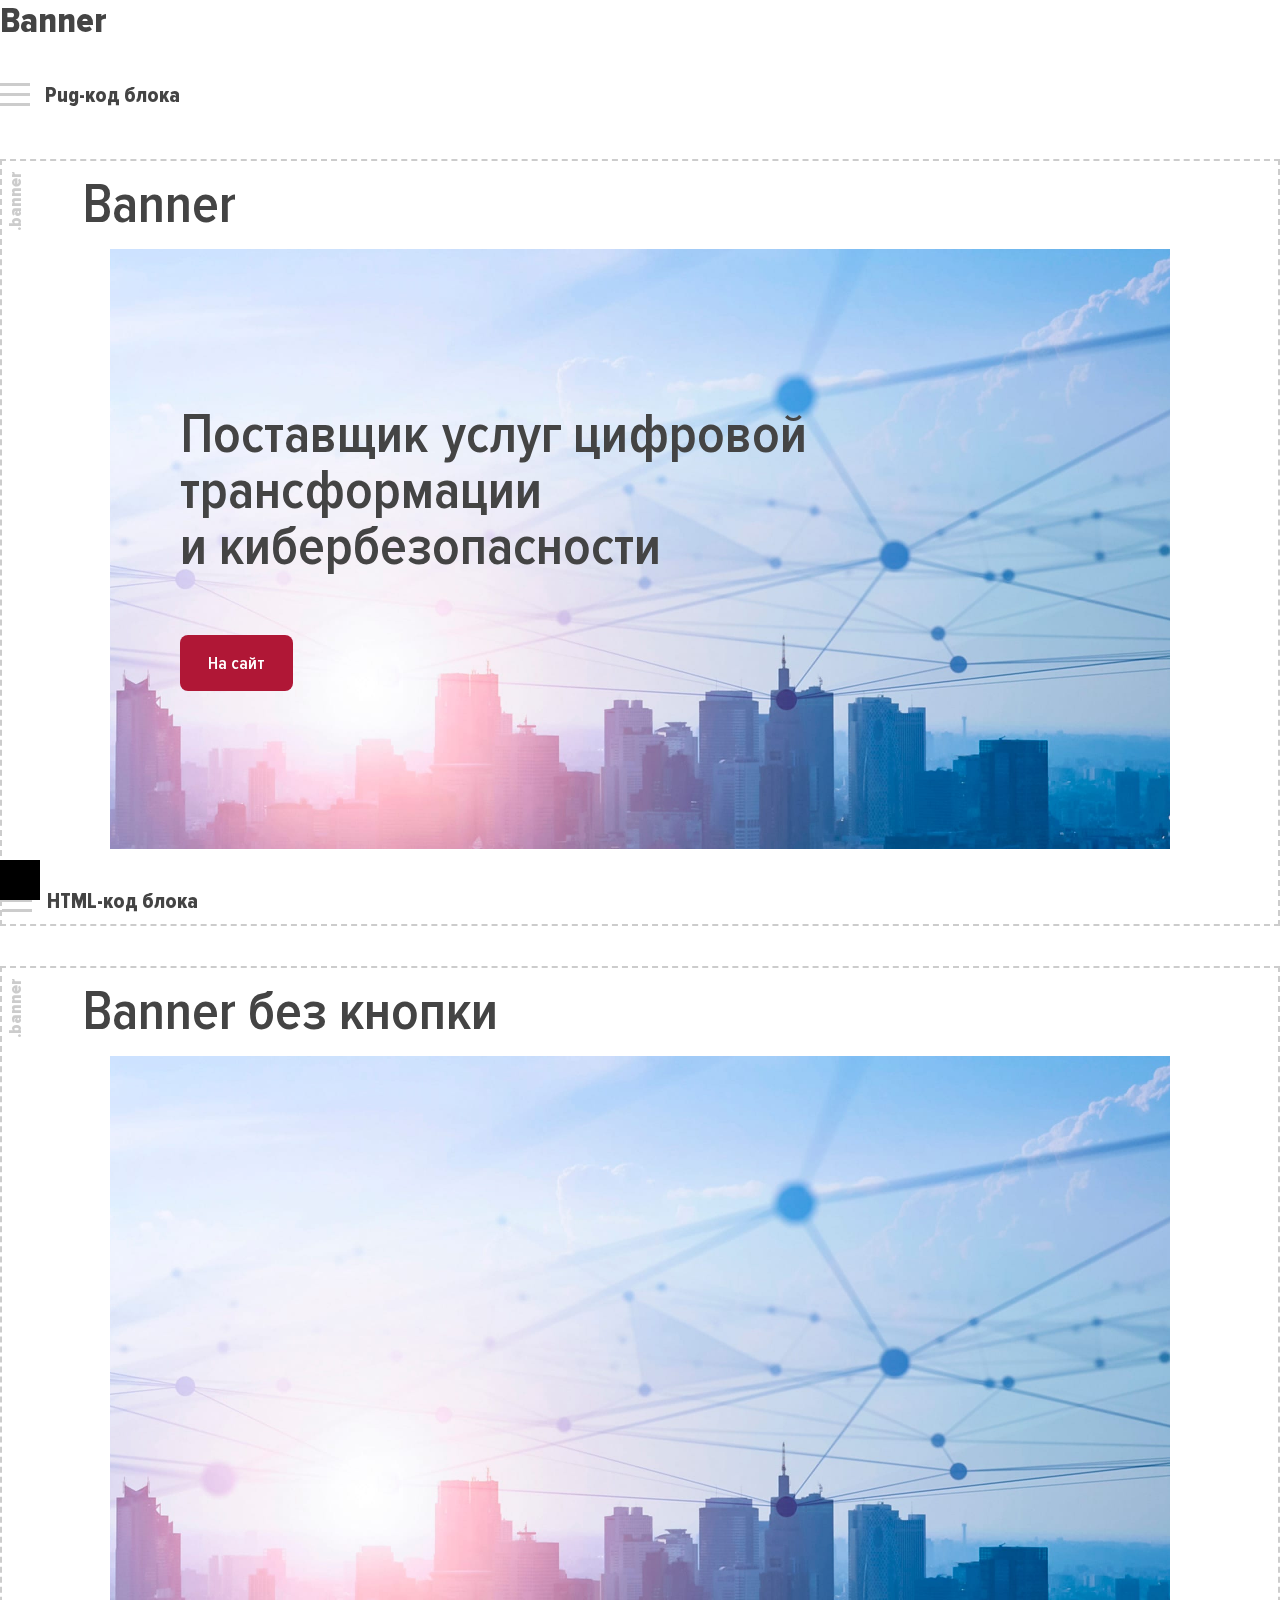
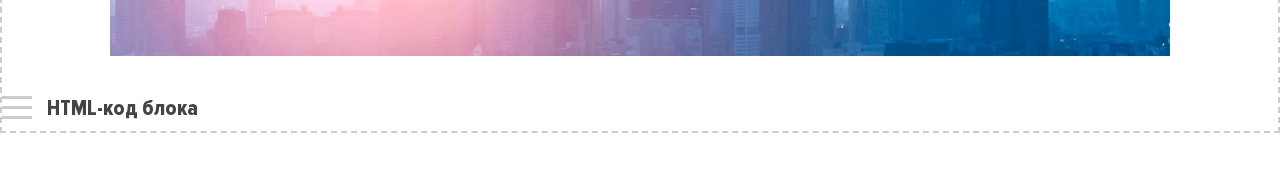
==== lib-banner.html @ 7812a68c "project files" ====
<!DOCTYPE html><html class="no-js page" lang="ru"><head><meta charset="utf-8"><meta name="viewport" content="width=device-width, initial-scale=1"><meta name="format-detection" content="telephone=no"><meta name="format-detection" content="date=no"><meta name="format-detection" content="address=no"><meta name="format-detection" content="email=no"><meta content="notranslate" name="google"><title>Библиотека блоков | Banner</title><link rel="stylesheet" href="css/style.css"><link rel="stylesheet" href="css/dev.css"><noscript><link rel="stylesheet" href="css/no-js.css" type="text/css"></noscript><script>// Убрать на html класс "no-js", добавить класс "js": с уровня стилей знаем работает ли JS
document.documentElement.className = document.documentElement.className.replace('no-js', 'js');

// Браузер и ОС
function cth(c){document.documentElement.classList.add(c)}
'ontouchstart' in window?cth('touch'):cth('no-touch');
if(typeof InstallTrigger!=='undefined')cth('firefox');
if(/constructor/i.test(window.HTMLElement)||(function(p){return p.toString()==="[object SafariRemoteNotification]"})(!window['safari']||(typeof safari!=='undefined'&&safari.pushNotification)))cth('safari');
if(/*@cc_on!@*/false||!!document.documentMode)cth('ie');
if(!(/*@cc_on!@*/false||!!document.documentMode)&&!!window.StyleMedia)cth('edge');
if(!!window.chrome&&(!!window.chrome.webstore||!!window.chrome.runtime))cth('chrome');
if(~navigator.appVersion.indexOf("Win"))cth('windows');
if(~navigator.appVersion.indexOf("Mac"))cth('osx');
if(~['iPad','iPhone','iPod'].indexOf(navigator.platform))cth('ios');
if(~navigator.appVersion.indexOf("Linux"))cth('linux');

// Добавление 1vh (использование: height: 100vh; height: calc(var(--vh, 1vh) * 100);) для фикса 100vh на мобилках
let vh = window.innerHeight * 0.01;
document.documentElement.style.setProperty('--vh', vh + 'px');
window.addEventListener('resize', function() {
  let vh = window.innerHeight * 0.01;
  document.documentElement.style.setProperty('--vh', vh + 'px');
});
</script><script>document.addEventListener('DOMContentLoaded', function () {

  // наполнение бокого меню
  var demoBlocks = document.querySelectorAll('.blocks-library__item');
  var offCanvasMenu = '<li class="off-canvas__menu-item"><a class="off-canvas__menu-link" data-toggle-native="off-canvas" href="/">Главная страница</a></li><li class="off-canvas__menu-item"><a class="off-canvas__menu-link" data-toggle-native="off-canvas" href="https://github.com/nicothin/NTH-start-project">Исходный репозиторий</a></li><li class="off-canvas__menu-item off-canvas__menu-item--separator"><a class="off-canvas__menu-link" data-toggle-native="off-canvas" href="http://nicothin.github.io/NTH-start-project/blocks-demo.html">Демка на github pages</a></li>';
  for (var i = 0; i < demoBlocks.length; i++) {
    var classes = 'off-canvas__menu-item';
    var block = demoBlocks[i];
    if (block.classList.contains('blocks-library__item--menusep')) { classes += ' off-canvas__menu-item--separator'; }
    offCanvasMenu += '<li class="' + classes + '"><a class="off-canvas__menu-link" data-toggle-native="off-canvas" href="#' + block.getAttribute('id') + '" data-scroll-link>' + block.querySelector('.blocks-library__item-title').textContent + '</a></li>';
  }
  var offCanvasMenuContent = document.getElementById('off-canvas-menu');
  offCanvasMenuContent.innerHTML = offCanvasMenu;

  // просмотр примера кода для блока
  var codeShowTriggers = document.querySelectorAll('.blocks-library__code-show-trigger');
  for (var i = 0; i < codeShowTriggers.length; i++) {
    codeShowTriggers[i].addEventListener('click', function () {
      this.closest('.blocks-library__code-wrapper').querySelector('.blocks-library__code').classList.toggle('blocks-library__code--shown');
    });
  }

});
</script></head><body><div class="off-canvas" id="off-canvas"><aside class="off-canvas__aside" role="complementary" aria-label="Меню"><ul class="off-canvas__menu" id="off-canvas-menu"></ul></aside><main class="off-canvas__page-content components-demo blocks-library" role="main"><div class="page__inner"><div class="page__content"><h1>Banner</h1><div class="blocks-library__code-wrapper"><div class="blocks-library__code-top"><span class="blocks-library__code-show-trigger" title="Показать код"><i class="blocks-library__code-icon"></i></span><h3>Pug-код блока</h3></div><div class="blocks-library__code"><pre class="code"><code>//- Pug-файл этого блока:</code>
<code>//- Все примеси в этом файле должны начинаться c имени блока (banner)

mixin banner(data, mods)
  //- Принимает:
  //-   {
  //-     bgImage: {string}, - фоновое изображение
  //-     title: {string}, - заголовок
  //-     button: { {object}, - кнопка
  //-       text: {text}, - текст кнопки
  //-       link: {string}, - ссылка кнопки
  //-     },
  //-   },
  //-   mods    {string} - список модификаторов
  //- Вызов:
        +banner({
          bgImage: `${imagePagePath}banner/bg.jpg`,
          title: '&lt;span class="word"&gt;&lt;span class="word-wrap"&gt;Поставщик&lt;/span&gt;&lt;/span&gt;&lt;span class="word"&gt;&lt;span class="word-wrap"&gt;услуг&lt;/span&gt;&lt;/span&gt;&lt;span class="word"&gt;&lt;span class="word-wrap"&gt;цифровой&lt;/span&gt;&lt;/span&gt;&lt;span class="word"&gt;&lt;span class="word-wrap"&gt;трансформации&lt;/span&gt;&lt;/span&gt;&lt;span class="word"&gt;&lt;span class="word-wrap"&gt;и&nbsp;кибербезопасности&lt;/span&gt;&lt;/span&gt;',
          button: {
            text: 'На сайт',
            link: '#!',
          }
        }, 'some-mod')

  -
    // список модификаторов
    var allMods = '';
    if(typeof(mods) !== 'undefined' && mods) {
      var modsList = mods.split(',');
      for (var i = 0; i &lt; modsList.length; i++) {
        allMods = allMods + ' banner--' + modsList[i].trim();
      }
    }

  .banner.lazy-container(class=allMods, data-animation='')&attributes(attributes)
    .banner__inner.lazy(data-bg=data.bgImage)
      .banner__content
        h2.banner__title(data-words-animation='')!= data.title
        if(data.button)
          .banner__button
            +btn(data.button.text)(href=data.button.link)
</code></pre>
</div></div><section class="blocks-library__item" id="banner" data-id="banner" data-name="banner"><h2 class="blocks-library__item-title">Banner</h2><div class="container"><div class="banner lazy-container" data-animation=""><div class="banner__inner lazy" data-bg="img/banner/bg.jpg"><div class="banner__content"><h2 class="banner__title" data-words-animation=""><span class="word"><span class="word-wrap">Поставщик</span></span><span class="word"><span class="word-wrap">услуг</span></span><span class="word"><span class="word-wrap">цифровой</span></span><span class="word"><span class="word-wrap">трансформации</span></span><span class="word"><span class="word-wrap">и&nbsp;кибербезопасности</span></span></h2><div class="banner__button"><a class="btn" href="#!">На сайт</a></div></div></div></div></div><div class="blocks-library__code-wrapper"><div class="blocks-library__code-top"><span class="blocks-library__code-show-trigger" title="Показать код"><i class="blocks-library__code-icon"></i></span><h3>HTML-код блока</h3></div><div class="blocks-library__code"><pre class="code"><code>//- HTML-код этого блока:</code>
<code>
&lt;div class="banner lazy-container" data-animation=""&gt;
  &lt;div class="banner__inner lazy" data-bg="img/banner/bg.jpg"&gt;
    &lt;div class="banner__content"&gt;
      &lt;h2 class="banner__title" data-words-animation=""&gt;&lt;span class="word"&gt;&lt;span class="word-wrap"&gt;Поставщик&lt;/span&gt;&lt;/span&gt;&lt;span class="word"&gt;&lt;span class="word-wrap"&gt;услуг&lt;/span&gt;&lt;/span&gt;&lt;span class="word"&gt;&lt;span class="word-wrap"&gt;цифровой&lt;/span&gt;&lt;/span&gt;&lt;span class="word"&gt;&lt;span class="word-wrap"&gt;трансформации&lt;/span&gt;&lt;/span&gt;&lt;span class="word"&gt;&lt;span class="word-wrap"&gt;и&nbsp;кибербезопасности&lt;/span&gt;&lt;/span&gt;&lt;/h2&gt;
      &lt;div class="banner__button"&gt;&lt;a class="btn" href="#!"&gt;На сайт&lt;/a&gt;
      &lt;/div&gt;
    &lt;/div&gt;
  &lt;/div&gt;
&lt;/div&gt;</code></pre>
</div></div></section><section class="blocks-library__item" id="banner-only-text" data-id="banner-only-text" data-name="banner"><h2 class="blocks-library__item-title">Banner без кнопки</h2><div class="container"><div class="banner lazy-container" data-animation=""><div class="banner__inner lazy" data-bg="img/banner/bg.jpg"><div class="banner__content"><h2 class="banner__title" data-words-animation=""><span class="word"><span class="word-wrap">Текст</span></span><span class="word"><span class="word-wrap">текст</span></span><span class="word"><span class="word-wrap">текст</span></span><span class="word"><span class="word-wrap">текст</span></span><span class="word"><span class="word-wrap">текст</span></span><span class="word"><span class="word-wrap">текст</span></span><span class="word"><span class="word-wrap">текст</span></span><span class="word"><span class="word-wrap">текст</span></span><span class="word"><span class="word-wrap">текст</span></span><span class="word"><span class="word-wrap">текст</span></span><span class="word"><span class="word-wrap">текст</span></span><span class="word"><span class="word-wrap">текст</span></span><span class="word"><span class="word-wrap">текст</span></span></h2></div></div></div></div><div class="blocks-library__code-wrapper"><div class="blocks-library__code-top"><span class="blocks-library__code-show-trigger" title="Показать код"><i class="blocks-library__code-icon"></i></span><h3>HTML-код блока</h3></div><div class="blocks-library__code"><pre class="code"><code>//- HTML-код этого блока:</code>
<code>
&lt;div class="banner lazy-container" data-animation=""&gt;
  &lt;div class="banner__inner lazy" data-bg="img/banner/bg.jpg"&gt;
    &lt;div class="banner__content"&gt;
      &lt;h2 class="banner__title" data-words-animation=""&gt;&lt;span class="word"&gt;&lt;span class="word-wrap"&gt;Текст&lt;/span&gt;&lt;/span&gt;&lt;span class="word"&gt;&lt;span class="word-wrap"&gt;текст&lt;/span&gt;&lt;/span&gt;&lt;span class="word"&gt;&lt;span class="word-wrap"&gt;текст&lt;/span&gt;&lt;/span&gt;&lt;span class="word"&gt;&lt;span class="word-wrap"&gt;текст&lt;/span&gt;&lt;/span&gt;&lt;span class="word"&gt;&lt;span class="word-wrap"&gt;текст&lt;/span&gt;&lt;/span&gt;&lt;span class="word"&gt;&lt;span class="word-wrap"&gt;текст&lt;/span&gt;&lt;/span&gt;&lt;span class="word"&gt;&lt;span class="word-wrap"&gt;текст&lt;/span&gt;&lt;/span&gt;&lt;span class="word"&gt;&lt;span class="word-wrap"&gt;текст&lt;/span&gt;&lt;/span&gt;&lt;span class="word"&gt;&lt;span class="word-wrap"&gt;текст&lt;/span&gt;&lt;/span&gt;&lt;span class="word"&gt;&lt;span class="word-wrap"&gt;текст&lt;/span&gt;&lt;/span&gt;&lt;span class="word"&gt;&lt;span class="word-wrap"&gt;текст&lt;/span&gt;&lt;/span&gt;&lt;span class="word"&gt;&lt;span class="word-wrap"&gt;текст&lt;/span&gt;&lt;/span&gt;&lt;span class="word"&gt;&lt;span class="word-wrap"&gt;текст&lt;/span&gt;&lt;/span&gt;&lt;/h2&gt;
    &lt;/div&gt;
  &lt;/div&gt;
&lt;/div&gt;</code></pre>
</div></div></section><div class="burger blocks-library__menu-toggler" data-toggle="off-canvas"><span data-toggle="off-canvas"></span></div></div></div></main><div class="off-canvas__overlay" data-toggle="off-canvas"></div></div><script src="js/bundle.js"></script><script src="js/dev.js"></script></body></html>
---- css/style.css ----
@font-face{font-family:swiper-icons;src:url("data:application/font-woff;charset=utf-8;base64, [base64]//wADZ2x5ZgAAAywAAADMAAAD2MHtryVoZWFkAAABbAAAADAAAAA2E2+eoWhoZWEAAAGcAAAAHwAAACQC9gDzaG10eAAAAigAAAAZAAAArgJkABFsb2NhAAAC0AAAAFoAAABaFQAUGG1heHAAAAG8AAAAHwAAACAAcABAbmFtZQAAA/gAAAE5AAACXvFdBwlwb3N0AAAFNAAAAGIAAACE5s74hXjaY2BkYGAAYpf5Hu/j+W2+MnAzMYDAzaX6QjD6/4//Bxj5GA8AuRwMYGkAPywL13jaY2BkYGA88P8Agx4j+/8fQDYfA1AEBWgDAIB2BOoAeNpjYGRgYNBh4GdgYgABEMnIABJzYNADCQAACWgAsQB42mNgYfzCOIGBlYGB0YcxjYGBwR1Kf2WQZGhhYGBiYGVmgAFGBiQQkOaawtDAoMBQxXjg/wEGPcYDDA4wNUA2CCgwsAAAO4EL6gAAeNpj2M0gyAACqxgGNWBkZ2D4/wMA+xkDdgAAAHjaY2BgYGaAYBkGRgYQiAHyGMF8FgYHIM3DwMHABGQrMOgyWDLEM1T9/w8UBfEMgLzE////P/5//f/V/xv+r4eaAAeMbAxwIUYmIMHEgKYAYjUcsDAwsLKxc3BycfPw8jEQA/[base64]/uznmfPFBNODM2K7MTQ45YEAZqGP81AmGGcF3iPqOop0r1SPTaTbVkfUe4HXj97wYE+yNwWYxwWu4v1ugWHgo3S1XdZEVqWM7ET0cfnLGxWfkgR42o2PvWrDMBSFj/IHLaF0zKjRgdiVMwScNRAoWUoH78Y2icB/yIY09An6AH2Bdu/UB+yxopYshQiEvnvu0dURgDt8QeC8PDw7Fpji3fEA4z/PEJ6YOB5hKh4dj3EvXhxPqH/SKUY3rJ7srZ4FZnh1PMAtPhwP6fl2PMJMPDgeQ4rY8YT6Gzao0eAEA409DuggmTnFnOcSCiEiLMgxCiTI6Cq5DZUd3Qmp10vO0LaLTd2cjN4fOumlc7lUYbSQcZFkutRG7g6JKZKy0RmdLY680CDnEJ+UMkpFFe1RN7nxdVpXrC4aTtnaurOnYercZg2YVmLN/d/gczfEimrE/fs/bOuq29Zmn8tloORaXgZgGa78yO9/cnXm2BpaGvq25Dv9S4E9+5SIc9PqupJKhYFSSl47+Qcr1mYNAAAAeNptw0cKwkAAAMDZJA8Q7OUJvkLsPfZ6zFVERPy8qHh2YER+3i/BP83vIBLLySsoKimrqKqpa2hp6+jq6RsYGhmbmJqZSy0sraxtbO3sHRydnEMU4uR6yx7JJXveP7WrDycAAAAAAAH//wACeNpjYGRgYOABYhkgZgJCZgZNBkYGLQZtIJsFLMYAAAw3ALgAeNolizEKgDAQBCchRbC2sFER0YD6qVQiBCv/H9ezGI6Z5XBAw8CBK/m5iQQVauVbXLnOrMZv2oLdKFa8Pjuru2hJzGabmOSLzNMzvutpB3N42mNgZGBg4GKQYzBhYMxJLMlj4GBgAYow/P/PAJJhLM6sSoWKfWCAAwDAjgbRAAB42mNgYGBkAIIbCZo5IPrmUn0hGA0AO8EFTQAA");font-weight:400;font-style:normal}:root{--swiper-theme-color:#007aff}.swiper{margin-left:auto;margin-right:auto;position:relative;overflow:hidden;list-style:none;padding:0;z-index:1}.swiper-vertical>.swiper-wrapper{-webkit-box-orient:vertical;-webkit-box-direction:normal;-ms-flex-direction:column;flex-direction:column}.swiper-wrapper{position:relative;width:100%;height:100%;z-index:1;display:-webkit-box;display:-ms-flexbox;display:flex;-webkit-transition-property:-webkit-transform;transition-property:-webkit-transform;transition-property:transform;transition-property:transform,-webkit-transform;-webkit-box-sizing:content-box;box-sizing:content-box}.swiper-android .swiper-slide,.swiper-wrapper{-webkit-transform:translate3d(0,0,0);transform:translate3d(0,0,0)}.swiper-pointer-events{-ms-touch-action:pan-y;touch-action:pan-y}.swiper-pointer-events.swiper-vertical{-ms-touch-action:pan-x;touch-action:pan-x}.swiper-slide{-ms-flex-negative:0;flex-shrink:0;width:100%;height:100%;position:relative;-webkit-transition-property:-webkit-transform;transition-property:-webkit-transform;transition-property:transform;transition-property:transform,-webkit-transform}.swiper-slide-invisible-blank{visibility:hidden}.swiper-autoheight,.swiper-autoheight .swiper-slide{height:auto}.swiper-autoheight .swiper-wrapper{-webkit-box-align:start;-ms-flex-align:start;align-items:flex-start;-webkit-transition-property:height,-webkit-transform;transition-property:height,-webkit-transform;transition-property:transform,height;transition-property:transform,height,-webkit-transform}.swiper-3d,.swiper-3d.swiper-css-mode .swiper-wrapper{-webkit-perspective:1200px;perspective:1200px}.swiper-3d .swiper-cube-shadow,.swiper-3d .swiper-slide,.swiper-3d .swiper-slide-shadow,.swiper-3d .swiper-slide-shadow-bottom,.swiper-3d .swiper-slide-shadow-left,.swiper-3d .swiper-slide-shadow-right,.swiper-3d .swiper-slide-shadow-top,.swiper-3d .swiper-wrapper{-webkit-transform-style:preserve-3d;transform-style:preserve-3d}.swiper-3d .swiper-slide-shadow,.swiper-3d .swiper-slide-shadow-bottom,.swiper-3d .swiper-slide-shadow-left,.swiper-3d .swiper-slide-shadow-right,.swiper-3d .swiper-slide-shadow-top{position:absolute;left:0;top:0;width:100%;height:100%;pointer-events:none;z-index:10}.swiper-3d .swiper-slide-shadow{background:rgba(0,0,0,.15)}.swiper-3d .swiper-slide-shadow-left{background-image:-webkit-gradient(linear,right top,left top,from(rgba(0,0,0,.5)),to(transparent));background-image:linear-gradient(to left,rgba(0,0,0,.5),transparent)}.swiper-3d .swiper-slide-shadow-right{background-image:-webkit-gradient(linear,left top,right top,from(rgba(0,0,0,.5)),to(transparent));background-image:linear-gradient(to right,rgba(0,0,0,.5),transparent)}.swiper-3d .swiper-slide-shadow-top{background-image:-webkit-gradient(linear,left bottom,left top,from(rgba(0,0,0,.5)),to(transparent));background-image:linear-gradient(to top,rgba(0,0,0,.5),transparent)}.swiper-3d .swiper-slide-shadow-bottom{background-image:-webkit-gradient(linear,left top,left bottom,from(rgba(0,0,0,.5)),to(transparent));background-image:linear-gradient(to bottom,rgba(0,0,0,.5),transparent)}.swiper-css-mode>.swiper-wrapper{overflow:auto;scrollbar-width:none;-ms-overflow-style:none}.swiper-css-mode>.swiper-wrapper::-webkit-scrollbar{display:none}.swiper-css-mode>.swiper-wrapper>.swiper-slide{scroll-snap-align:start start}.swiper-horizontal.swiper-css-mode>.swiper-wrapper{-ms-scroll-snap-type:x mandatory;scroll-snap-type:x mandatory}.swiper-vertical.swiper-css-mode>.swiper-wrapper{-ms-scroll-snap-type:y mandatory;scroll-snap-type:y mandatory}.swiper-centered>.swiper-wrapper::before{content:'';-ms-flex-negative:0;flex-shrink:0;-webkit-box-ordinal-group:10000;-ms-flex-order:9999;order:9999}.swiper-centered.swiper-horizontal>.swiper-wrapper>.swiper-slide:first-child{-webkit-margin-start:var(--swiper-centered-offset-before);margin-inline-start:var(--swiper-centered-offset-before)}.swiper-centered.swiper-horizontal>.swiper-wrapper::before{height:100%;min-height:1px;width:var(--swiper-centered-offset-after)}.swiper-centered.swiper-vertical>.swiper-wrapper>.swiper-slide:first-child{-webkit-margin-before:var(--swiper-centered-offset-before);margin-block-start:var(--swiper-centered-offset-before)}.swiper-centered.swiper-vertical>.swiper-wrapper::before{width:100%;min-width:1px;height:var(--swiper-centered-offset-after)}.swiper-centered>.swiper-wrapper>.swiper-slide{scroll-snap-align:center center}.swiper-virtual.swiper-css-mode .swiper-wrapper::after{content:'';position:absolute;left:0;top:0;pointer-events:none}.swiper-virtual.swiper-css-mode.swiper-horizontal .swiper-wrapper::after{height:1px;width:var(--swiper-virtual-size)}.swiper-virtual.swiper-css-mode.swiper-vertical .swiper-wrapper::after{width:1px;height:var(--swiper-virtual-size)}:root{--swiper-navigation-size:44px}.swiper-button-next,.swiper-button-prev{position:absolute;top:50%;width:calc(var(--swiper-navigation-size)/44*27);height:var(--swiper-navigation-size);margin-top:calc(0px - (var(--swiper-navigation-size)/2));z-index:10;cursor:pointer;display:-webkit-box;display:-ms-flexbox;display:flex;-webkit-box-align:center;-ms-flex-align:center;align-items:center;-webkit-box-pack:center;-ms-flex-pack:center;justify-content:center;color:var(--swiper-navigation-color,var(--swiper-theme-color))}.swiper-button-next.swiper-button-disabled,.swiper-button-prev.swiper-button-disabled{opacity:.35;cursor:auto;pointer-events:none}.swiper-button-next:after,.swiper-button-prev:after{font-family:swiper-icons;font-size:var(--swiper-navigation-size);text-transform:none!important;letter-spacing:0;text-transform:none;font-variant:initial;line-height:1}.swiper-button-prev,.swiper-rtl .swiper-button-next{left:10px;right:auto}.swiper-button-prev:after,.swiper-rtl .swiper-button-next:after{content:'prev'}.swiper-button-next,.swiper-rtl .swiper-button-prev{right:10px;left:auto}.swiper-button-next:after,.swiper-rtl .swiper-button-prev:after{content:'next'}.swiper-button-lock{display:none}.swiper-pagination{position:absolute;text-align:center;-webkit-transition:.3s opacity;transition:.3s opacity;-webkit-transform:translate3d(0,0,0);transform:translate3d(0,0,0);z-index:10}.swiper-pagination.swiper-pagination-hidden{opacity:0}.swiper-horizontal>.swiper-pagination-bullets,.swiper-pagination-bullets.swiper-pagination-horizontal,.swiper-pagination-custom,.swiper-pagination-fraction{bottom:10px;left:0;width:100%}.swiper-pagination-bullets-dynamic{overflow:hidden;font-size:0}.swiper-pagination-bullets-dynamic .swiper-pagination-bullet{-webkit-transform:scale(.33);transform:scale(.33);position:relative}.swiper-pagination-bullets-dynamic .swiper-pagination-bullet-active{-webkit-transform:scale(1);transform:scale(1)}.swiper-pagination-bullets-dynamic .swiper-pagination-bullet-active-main{-webkit-transform:scale(1);transform:scale(1)}.swiper-pagination-bullets-dynamic .swiper-pagination-bullet-active-prev{-webkit-transform:scale(.66);transform:scale(.66)}.swiper-pagination-bullets-dynamic .swiper-pagination-bullet-active-prev-prev{-webkit-transform:scale(.33);transform:scale(.33)}.swiper-pagination-bullets-dynamic .swiper-pagination-bullet-active-next{-webkit-transform:scale(.66);transform:scale(.66)}.swiper-pagination-bullets-dynamic .swiper-pagination-bullet-active-next-next{-webkit-transform:scale(.33);transform:scale(.33)}.swiper-pagination-bullet{width:var(--swiper-pagination-bullet-width,var(--swiper-pagination-bullet-size,8px));height:var(--swiper-pagination-bullet-height,var(--swiper-pagination-bullet-size,8px));display:inline-block;border-radius:50%;background:var(--swiper-pagination-bullet-inactive-color,#000);opacity:var(--swiper-pagination-bullet-inactive-opacity, .2)}button.swiper-pagination-bullet{border:0;margin:0;padding:0;-webkit-box-shadow:none;box-shadow:none;-webkit-appearance:none;-moz-appearance:none;appearance:none}.swiper-pagination-clickable .swiper-pagination-bullet{cursor:pointer}.swiper-pagination-bullet:only-child{display:none!important}.swiper-pagination-bullet-active{opacity:var(--swiper-pagination-bullet-opacity, 1);background:var(--swiper-pagination-color,var(--swiper-theme-color))}.swiper-pagination-vertical.swiper-pagination-bullets,.swiper-vertical>.swiper-pagination-bullets{right:10px;top:50%;-webkit-transform:translate3d(0,-50%,0);transform:translate3d(0,-50%,0)}.swiper-pagination-vertical.swiper-pagination-bullets .swiper-pagination-bullet,.swiper-vertical>.swiper-pagination-bullets .swiper-pagination-bullet{margin:var(--swiper-pagination-bullet-vertical-gap,6px) 0;display:block}.swiper-pagination-vertical.swiper-pagination-bullets.swiper-pagination-bullets-dynamic,.swiper-vertical>.swiper-pagination-bullets.swiper-pagination-bullets-dynamic{top:50%;-webkit-transform:translateY(-50%);transform:translateY(-50%);width:8px}.swiper-pagination-vertical.swiper-pagination-bullets.swiper-pagination-bullets-dynamic .swiper-pagination-bullet,.swiper-vertical>.swiper-pagination-bullets.swiper-pagination-bullets-dynamic .swiper-pagination-bullet{display:inline-block;-webkit-transition:.2s transform,.2s top;transition:.2s transform,.2s top}.swiper-horizontal>.swiper-pagination-bullets .swiper-pagination-bullet,.swiper-pagination-horizontal.swiper-pagination-bullets .swiper-pagination-bullet{margin:0 var(--swiper-pagination-bullet-horizontal-gap,4px)}.swiper-horizontal>.swiper-pagination-bullets.swiper-pagination-bullets-dynamic,.swiper-pagination-horizontal.swiper-pagination-bullets.swiper-pagination-bullets-dynamic{left:50%;-webkit-transform:translateX(-50%);transform:translateX(-50%);white-space:nowrap}.swiper-horizontal>.swiper-pagination-bullets.swiper-pagination-bullets-dynamic .swiper-pagination-bullet,.swiper-pagination-horizontal.swiper-pagination-bullets.swiper-pagination-bullets-dynamic .swiper-pagination-bullet{-webkit-transition:.2s transform,.2s left;transition:.2s transform,.2s left}.swiper-horizontal.swiper-rtl>.swiper-pagination-bullets-dynamic .swiper-pagination-bullet{-webkit-transition:.2s transform,.2s right;transition:.2s transform,.2s right}.swiper-pagination-progressbar{background:rgba(0,0,0,.25);position:absolute}.swiper-pagination-progressbar .swiper-pagination-progressbar-fill{background:var(--swiper-pagination-color,var(--swiper-theme-color));position:absolute;left:0;top:0;width:100%;height:100%;-webkit-transform:scale(0);transform:scale(0);-webkit-transform-origin:left top;transform-origin:left top}.swiper-rtl .swiper-pagination-progressbar .swiper-pagination-progressbar-fill{-webkit-transform-origin:right top;transform-origin:right top}.swiper-horizontal>.swiper-pagination-progressbar,.swiper-pagination-progressbar.swiper-pagination-horizontal,.swiper-pagination-progressbar.swiper-pagination-vertical.swiper-pagination-progressbar-opposite,.swiper-vertical>.swiper-pagination-progressbar.swiper-pagination-progressbar-opposite{width:100%;height:4px;left:0;top:0}.swiper-horizontal>.swiper-pagination-progressbar.swiper-pagination-progressbar-opposite,.swiper-pagination-progressbar.swiper-pagination-horizontal.swiper-pagination-progressbar-opposite,.swiper-pagination-progressbar.swiper-pagination-vertical,.swiper-vertical>.swiper-pagination-progressbar{width:4px;height:100%;left:0;top:0}.swiper-pagination-lock{display:none}.swiper-scrollbar{border-radius:10px;position:relative;-ms-touch-action:none;background:rgba(0,0,0,.1)}.swiper-horizontal>.swiper-scrollbar{position:absolute;left:1%;bottom:3px;z-index:50;height:5px;width:98%}.swiper-vertical>.swiper-scrollbar{position:absolute;right:3px;top:1%;z-index:50;width:5px;height:98%}.swiper-scrollbar-drag{height:100%;width:100%;position:relative;background:rgba(0,0,0,.5);border-radius:10px;left:0;top:0}.swiper-scrollbar-cursor-drag{cursor:move}.swiper-scrollbar-lock{display:none}.swiper-zoom-container{width:100%;height:100%;display:-webkit-box;display:-ms-flexbox;display:flex;-webkit-box-pack:center;-ms-flex-pack:center;justify-content:center;-webkit-box-align:center;-ms-flex-align:center;align-items:center;text-align:center}.swiper-zoom-container>canvas,.swiper-zoom-container>img,.swiper-zoom-container>svg{max-width:100%;max-height:100%;-o-object-fit:contain;object-fit:contain}.swiper-slide-zoomed{cursor:move}.swiper-lazy-preloader{width:42px;height:42px;position:absolute;left:50%;top:50%;margin-left:-21px;margin-top:-21px;z-index:10;-webkit-transform-origin:50%;transform-origin:50%;-webkit-animation:swiper-preloader-spin 1s infinite linear;animation:swiper-preloader-spin 1s infinite linear;-webkit-box-sizing:border-box;box-sizing:border-box;border:4px solid var(--swiper-preloader-color,var(--swiper-theme-color));border-radius:50%;border-top-color:transparent}.swiper-lazy-preloader-white{--swiper-preloader-color:#fff}.swiper-lazy-preloader-black{--swiper-preloader-color:#000}@-webkit-keyframes swiper-preloader-spin{to{-webkit-transform:rotate(360deg);transform:rotate(360deg)}}@keyframes swiper-preloader-spin{to{-webkit-transform:rotate(360deg);transform:rotate(360deg)}}.swiper .swiper-notification{position:absolute;left:0;top:0;pointer-events:none;opacity:0;z-index:-1000}.swiper-free-mode>.swiper-wrapper{-webkit-transition-timing-function:ease-out;transition-timing-function:ease-out;margin:0 auto}.swiper-grid>.swiper-wrapper{-ms-flex-wrap:wrap;flex-wrap:wrap}.swiper-grid-column>.swiper-wrapper{-ms-flex-wrap:wrap;flex-wrap:wrap;-webkit-box-orient:vertical;-webkit-box-direction:normal;-ms-flex-direction:column;flex-direction:column}.swiper-fade.swiper-free-mode .swiper-slide{-webkit-transition-timing-function:ease-out;transition-timing-function:ease-out}.swiper-fade .swiper-slide{pointer-events:none;-webkit-transition-property:opacity;transition-property:opacity}.swiper-fade .swiper-slide .swiper-slide{pointer-events:none}.swiper-fade .swiper-slide-active,.swiper-fade .swiper-slide-active .swiper-slide-active{pointer-events:auto}.swiper-cube{overflow:visible}.swiper-cube .swiper-slide{pointer-events:none;-webkit-backface-visibility:hidden;backface-visibility:hidden;z-index:1;visibility:hidden;-webkit-transform-origin:0 0;transform-origin:0 0;width:100%;height:100%}.swiper-cube .swiper-slide .swiper-slide{pointer-events:none}.swiper-cube.swiper-rtl .swiper-slide{-webkit-transform-origin:100% 0;transform-origin:100% 0}.swiper-cube .swiper-slide-active,.swiper-cube .swiper-slide-active .swiper-slide-active{pointer-events:auto}.swiper-cube .swiper-slide-active,.swiper-cube .swiper-slide-next,.swiper-cube .swiper-slide-next+.swiper-slide,.swiper-cube .swiper-slide-prev{pointer-events:auto;visibility:visible}.swiper-cube .swiper-slide-shadow-bottom,.swiper-cube .swiper-slide-shadow-left,.swiper-cube .swiper-slide-shadow-right,.swiper-cube .swiper-slide-shadow-top{z-index:0;-webkit-backface-visibility:hidden;backface-visibility:hidden}.swiper-cube .swiper-cube-shadow{position:absolute;left:0;bottom:0;width:100%;height:100%;opacity:.6;z-index:0}.swiper-cube .swiper-cube-shadow:before{content:'';background:#000;position:absolute;left:0;top:0;bottom:0;right:0;-webkit-filter:blur(50px);filter:blur(50px)}.swiper-flip{overflow:visible}.swiper-flip .swiper-slide{pointer-events:none;-webkit-backface-visibility:hidden;backface-visibility:hidden;z-index:1}.swiper-flip .swiper-slide .swiper-slide{pointer-events:none}.swiper-flip .swiper-slide-active,.swiper-flip .swiper-slide-active .swiper-slide-active{pointer-events:auto}.swiper-flip .swiper-slide-shadow-bottom,.swiper-flip .swiper-slide-shadow-left,.swiper-flip .swiper-slide-shadow-right,.swiper-flip .swiper-slide-shadow-top{z-index:0;-webkit-backface-visibility:hidden;backface-visibility:hidden}.swiper-creative .swiper-slide{-webkit-backface-visibility:hidden;backface-visibility:hidden;overflow:hidden;-webkit-transition-property:opacity,height,-webkit-transform;transition-property:opacity,height,-webkit-transform;transition-property:transform,opacity,height;transition-property:transform,opacity,height,-webkit-transform}.swiper-cards{overflow:visible}.swiper-cards .swiper-slide{-webkit-transform-origin:center bottom;transform-origin:center bottom;-webkit-backface-visibility:hidden;backface-visibility:hidden;overflow:hidden}@font-face{font-family:"Proxima Nova Condensed";src:url(../fonts/ProximaNovaCond-ThinIt.eot);src:url(../fonts/ProximaNovaCond-ThinIt.eot?#iefix) format("embedded-opentype"),url(../fonts/ProximaNovaCond-ThinIt.woff2) format("woff2"),url(../fonts/ProximaNovaCond-ThinIt.woff) format("woff"),url(../fonts/ProximaNovaCond-ThinIt.ttf) format("truetype"),url(../fonts/ProximaNovaCond-ThinIt.svg#ProximaNovaCond-ThinIt) format("svg");font-weight:100;font-style:italic;font-display:swap}@font-face{font-family:"Proxima Nova Condensed";src:url(../fonts/ProximaNovaCond-BlackIt.eot);src:url(../fonts/ProximaNovaCond-BlackIt.eot?#iefix) format("embedded-opentype"),url(../fonts/ProximaNovaCond-BlackIt.woff2) format("woff2"),url(../fonts/ProximaNovaCond-BlackIt.woff) format("woff"),url(../fonts/ProximaNovaCond-BlackIt.ttf) format("truetype"),url(../fonts/ProximaNovaCond-BlackIt.svg#ProximaNovaCond-BlackIt) format("svg");font-weight:900;font-style:italic;font-display:swap}@font-face{font-family:"Proxima Nova Condensed";src:url(../fonts/ProximaNovaCond-Light.eot);src:url(../fonts/ProximaNovaCond-Light.eot?#iefix) format("embedded-opentype"),url(../fonts/ProximaNovaCond-Light.woff2) format("woff2"),url(../fonts/ProximaNovaCond-Light.woff) format("woff"),url(../fonts/ProximaNovaCond-Light.ttf) format("truetype"),url(../fonts/ProximaNovaCond-Light.svg#ProximaNovaCond-Light) format("svg");font-weight:300;font-style:normal;font-display:swap}@font-face{font-family:"Proxima Nova Condensed";src:url(../fonts/ProximaNovaCond-Bold.eot);src:url(../fonts/ProximaNovaCond-Bold.eot?#iefix) format("embedded-opentype"),url(../fonts/ProximaNovaCond-Bold.woff2) format("woff2"),url(../fonts/ProximaNovaCond-Bold.woff) format("woff"),url(../fonts/ProximaNovaCond-Bold.ttf) format("truetype"),url(../fonts/ProximaNovaCond-Bold.svg#ProximaNovaCond-Bold) format("svg");font-weight:700;font-style:normal;font-display:swap}@font-face{font-family:"Proxima Nova Condensed";src:url(../fonts/ProximaNovaCond-Thin.eot);src:url(../fonts/ProximaNovaCond-Thin.eot?#iefix) format("embedded-opentype"),url(../fonts/ProximaNovaCond-Thin.woff2) format("woff2"),url(../fonts/ProximaNovaCond-Thin.woff) format("woff"),url(../fonts/ProximaNovaCond-Thin.ttf) format("truetype"),url(../fonts/ProximaNovaCond-Thin.svg#ProximaNovaCond-Thin) format("svg");font-weight:100;font-style:normal;font-display:swap}@font-face{font-family:"Proxima Nova Condensed";src:url(../fonts/ProximaNovaCond-BoldIt.eot);src:url(../fonts/ProximaNovaCond-BoldIt.eot?#iefix) format("embedded-opentype"),url(../fonts/ProximaNovaCond-BoldIt.woff2) format("woff2"),url(../fonts/ProximaNovaCond-BoldIt.woff) format("woff"),url(../fonts/ProximaNovaCond-BoldIt.ttf) format("truetype"),url(../fonts/ProximaNovaCond-BoldIt.svg#ProximaNovaCond-BoldIt) format("svg");font-weight:700;font-style:italic;font-display:swap}@font-face{font-family:"Proxima Nova Condensed";src:url(../fonts/ProximaNovaCond-LightIt.eot);src:url(../fonts/ProximaNovaCond-LightIt.eot?#iefix) format("embedded-opentype"),url(../fonts/ProximaNovaCond-LightIt.woff2) format("woff2"),url(../fonts/ProximaNovaCond-LightIt.woff) format("woff"),url(../fonts/ProximaNovaCond-LightIt.ttf) format("truetype"),url(../fonts/ProximaNovaCond-LightIt.svg#ProximaNovaCond-LightIt) format("svg");font-weight:300;font-style:italic;font-display:swap}@font-face{font-family:"Proxima Nova Condensed";src:url(../fonts/ProximaNovaCond-Semibold.eot);src:url(../fonts/ProximaNovaCond-Semibold.eot?#iefix) format("embedded-opentype"),url(../fonts/ProximaNovaCond-Semibold.woff2) format("woff2"),url(../fonts/ProximaNovaCond-Semibold.woff) format("woff"),url(../fonts/ProximaNovaCond-Semibold.ttf) format("truetype"),url(../fonts/ProximaNovaCond-Semibold.svg#ProximaNovaCond-Semibold) format("svg");font-weight:600;font-style:normal;font-display:swap}@font-face{font-family:"Proxima Nova Condensed";src:url(../fonts/ProximaNovaCond-Extrabld.eot);src:url(../fonts/ProximaNovaCond-Extrabld.eot?#iefix) format("embedded-opentype"),url(../fonts/ProximaNovaCond-Extrabld.woff2) format("woff2"),url(../fonts/ProximaNovaCond-Extrabld.woff) format("woff"),url(../fonts/ProximaNovaCond-Extrabld.ttf) format("truetype"),url(../fonts/ProximaNovaCond-Extrabld.svg#ProximaNovaCond-Extrabld) format("svg");font-weight:700;font-style:normal;font-display:swap}@font-face{font-family:"Proxima Nova Condensed";src:url(../fonts/ProximaNovaCond-SemiboldIt.eot);src:url(../fonts/ProximaNovaCond-SemiboldIt.eot?#iefix) format("embedded-opentype"),url(../fonts/ProximaNovaCond-SemiboldIt.woff2) format("woff2"),url(../fonts/ProximaNovaCond-SemiboldIt.woff) format("woff"),url(../fonts/ProximaNovaCond-SemiboldIt.ttf) format("truetype"),url(../fonts/ProximaNovaCond-SemiboldIt.svg#ProximaNovaCond-SemiboldIt) format("svg");font-weight:600;font-style:italic;font-display:swap}@font-face{font-family:"Proxima Nova Condensed";src:url(../fonts/ProximaNovaCond-RegularIt.eot);src:url(../fonts/ProximaNovaCond-RegularIt.eot?#iefix) format("embedded-opentype"),url(../fonts/ProximaNovaCond-RegularIt.woff2) format("woff2"),url(../fonts/ProximaNovaCond-RegularIt.woff) format("woff"),url(../fonts/ProximaNovaCond-RegularIt.ttf) format("truetype"),url(../fonts/ProximaNovaCond-RegularIt.svg#ProximaNovaCond-RegularIt) format("svg");font-weight:400;font-style:italic;font-display:swap}@font-face{font-family:"Proxima Nova Condensed";src:url(../fonts/ProximaNovaCond-Black.eot);src:url(../fonts/ProximaNovaCond-Black.eot?#iefix) format("embedded-opentype"),url(../fonts/ProximaNovaCond-Black.woff2) format("woff2"),url(../fonts/ProximaNovaCond-Black.woff) format("woff"),url(../fonts/ProximaNovaCond-Black.ttf) format("truetype"),url(../fonts/ProximaNovaCond-Black.svg#ProximaNovaCond-Black) format("svg");font-weight:900;font-style:normal;font-display:swap}@font-face{font-family:"Proxima Nova Condensed";src:url(../fonts/ProximaNovaCond-Regular.eot);src:url(../fonts/ProximaNovaCond-Regular.eot?#iefix) format("embedded-opentype"),url(../fonts/ProximaNovaCond-Regular.woff2) format("woff2"),url(../fonts/ProximaNovaCond-Regular.woff) format("woff"),url(../fonts/ProximaNovaCond-Regular.ttf) format("truetype"),url(../fonts/ProximaNovaCond-Regular.svg#ProximaNovaCond-Regular) format("svg");font-weight:400;font-style:normal;font-display:swap}@font-face{font-family:"Proxima Nova Condensed";src:url(../fonts/ProximaNovaCond-ExtrabldIt.eot);src:url(../fonts/ProximaNovaCond-ExtrabldIt.eot?#iefix) format("embedded-opentype"),url(../fonts/ProximaNovaCond-ExtrabldIt.woff2) format("woff2"),url(../fonts/ProximaNovaCond-ExtrabldIt.woff) format("woff"),url(../fonts/ProximaNovaCond-ExtrabldIt.ttf) format("truetype"),url(../fonts/ProximaNovaCond-ExtrabldIt.svg#ProximaNovaCond-ExtrabldIt) format("svg");font-weight:700;font-style:italic;font-display:swap}@font-face{font-family:"Proxima Nova";src:url(../fonts/ProximaNova-SemiboldIt.eot),url(../fonts/ProximaNova-SemiboldIt.eot?#iefix) format("embedded-opentype"),url(../fonts/ProximaNova-SemiboldIt.woff2) format("woff2"),url(../fonts/ProximaNova-SemiboldIt.woff) format("woff"),url(../fonts/ProximaNova-SemiboldIt.ttf) format("truetype");font-weight:600;font-style:italic}@font-face{font-family:"Proxima Nova";src:url(../fonts/ProximaNova-BoldIt.eot),url(../fonts/ProximaNova-BoldIt.eot?#iefix) format("embedded-opentype"),url(../fonts/ProximaNova-BoldIt.woff2) format("woff2"),url(../fonts/ProximaNova-BoldIt.woff) format("woff"),url(../fonts/ProximaNova-BoldIt.ttf) format("truetype");font-weight:700;font-style:italic}@font-face{font-family:"Proxima Nova";src:url(../fonts/ProximaNova-Bold.eot),url(../fonts/ProximaNova-Bold.eot?#iefix) format("embedded-opentype"),url(../fonts/ProximaNova-Bold.woff2) format("woff2"),url(../fonts/ProximaNova-Bold.woff) format("woff"),url(../fonts/ProximaNova-Bold.ttf) format("truetype");font-weight:700;font-style:normal}@font-face{font-family:"Proxima Nova";src:url(../fonts/ProximaNova-RegularIt.eot),url(../fonts/ProximaNova-RegularIt.eot?#iefix) format("embedded-opentype"),url(../fonts/ProximaNova-RegularIt.woff2) format("woff2"),url(../fonts/ProximaNova-RegularIt.woff) format("woff"),url(../fonts/ProximaNova-RegularIt.ttf) format("truetype");font-weight:400;font-style:italic}@font-face{font-family:"Proxima Nova";src:url(../fonts/ProximaNova-Regular.eot),url(../fonts/ProximaNova-Regular.eot?#iefix) format("embedded-opentype"),url(../fonts/ProximaNova-Regular.woff2) format("woff2"),url(../fonts/ProximaNova-Regular.woff) format("woff"),url(../fonts/ProximaNova-Regular.ttf) format("truetype");font-weight:400;font-style:normal}@font-face{font-family:"Proxima Nova";src:url(../fonts/ProximaNova-Semibold.eot),url(../fonts/ProximaNova-Semibold.eot?#iefix) format("embedded-opentype"),url(../fonts/ProximaNova-Semibold.woff2) format("woff2"),url(../fonts/ProximaNova-Semibold.woff) format("woff"),url(../fonts/ProximaNova-Semibold.ttf) format("truetype");font-weight:600;font-style:normal}a{text-decoration:none}.section{margin:0}.section--overflow-hidden{overflow:hidden}.section--ph{padding-left:70px;padding-right:70px}.section--pv{padding-top:50px;padding-bottom:50px}.section--pt{padding-top:50px}.section--pb{padding-bottom:50px}.overflow-hidden{overflow:hidden}.highlighted-link{color:#b01736}img:not([src]):not([srcset]){visibility:hidden}div.scrollbar-thumb{width:3px;background:rgba(168,168,191,.5)}div.scrollbar-thumb.scrollbar-thumb-x{height:3px;width:auto}div.scrollbar-track.scrollbar-track-y{display:none!important}div.scrollbar-track.scrollbar-track-x{opacity:1;height:3px;background:0 0}.container{width:100%;max-width:1350px;margin:0 auto;padding:0 50px}@-webkit-keyframes bullet-autoplay-anim{0%{width:0}to{width:100%}}@keyframes bullet-autoplay-anim{0%{width:0}to{width:100%}}.word,.word-wrap{display:inline-block;vertical-align:top}.word-wrap{-webkit-transform:translateY(100%);transform:translateY(100%);-webkit-transition:-webkit-transform .5s 0s;transition:-webkit-transform .5s 0s;transition:transform .5s 0s;transition:transform .5s 0s,-webkit-transform .5s 0s;opacity:0}.word-wrap.line-1{-webkit-transition-delay:.08s;transition-delay:.08s}.word-wrap.line-2{-webkit-transition-delay:.16s;transition-delay:.16s}.word-wrap.line-3{-webkit-transition-delay:.24s;transition-delay:.24s}.word-wrap.line-4{-webkit-transition-delay:.32s;transition-delay:.32s}.word-wrap.line-5{-webkit-transition-delay:.4s;transition-delay:.4s}.word-wrap.line-6{-webkit-transition-delay:.46s;transition-delay:.46s}.word-wrap.line-7{-webkit-transition-delay:.52s;transition-delay:.52s}.word{overflow:hidden}.active-animation .word-wrap{-webkit-transform:translateY(0);transform:translateY(0);opacity:1}.active-animation .word-wrap:after{content:".";opacity:0}.banner__button{opacity:0;-webkit-transition:opacity .5s .5s;transition:opacity .5s .5s}.about{opacity:0;-webkit-transition:opacity .5s;transition:opacity .5s}.about.active-animation{opacity:1}.about__text{-webkit-transition:-webkit-transform .5s;transition:-webkit-transform .5s;transition:transform .5s;transition:transform .5s,-webkit-transform .5s;-webkit-transform:scale(.5);transform:scale(.5)}.numbers{opacity:0;-webkit-transition:opacity .5s;transition:opacity .5s}.numbers.active-animation{opacity:1}.offices__point{opacity:0;-webkit-transition:opacity .5s;transition:opacity .5s}.mission__patterns:before{-webkit-transform:translate(-100%,0);transform:translate(-100%,0);opacity:0;-webkit-transition:opacity .5s,-webkit-transform .7s;transition:opacity .5s,-webkit-transform .7s;transition:transform .7s,opacity .5s;transition:transform .7s,opacity .5s,-webkit-transform .7s}.mission__patterns:after{opacity:0;-webkit-transform:translate(100%,0);transform:translate(100%,0);-webkit-transition:opacity .5s,-webkit-transform .7s;transition:opacity .5s,-webkit-transform .7s;transition:transform .7s,opacity .5s;transition:transform .7s,opacity .5s,-webkit-transform .7s}.mission__texts{opacity:0;-webkit-transition:opacity 1s .3s;transition:opacity 1s .3s}.active-animation .banner__button{opacity:1}.active-animation .about__text{-webkit-transform:scale(1);transform:scale(1)}.active-animation .offices__point{opacity:1}.active-animation .mission__patterns:before,.active-animation .mission__patterns:after{opacity:1;-webkit-transform:translate(0,0);transform:translate(0,0)}.active-animation .mission__texts{opacity:1}.about__inner{background:#fff;-webkit-box-shadow:0 0 32px rgba(0,0,0,.08);box-shadow:0 0 32px rgba(0,0,0,.08);padding:99px 110px}.about__text{text-align:center;font-weight:600;font-size:32px}.banner__inner{background:no-repeat center;background-size:cover;height:600px;display:-webkit-box;display:-ms-flexbox;display:flex;-webkit-box-orient:vertical;-webkit-box-direction:normal;-ms-flex-direction:column;flex-direction:column;-webkit-box-pack:center;-ms-flex-pack:center;justify-content:center;padding:50px 70px}.banner__content{max-width:709px}.banner__button:not(:first-child){margin-top:60px}.benefits{text-align:center;background:#fff;-webkit-box-shadow:0 0 40px rgba(0,0,0,.06);box-shadow:0 0 40px rgba(0,0,0,.06);padding:80px 30px}.benefits__title{font-weight:600;font-size:56px;line-height:100%;color:#444;letter-spacing:0;margin-bottom:50px}.benefits__subtitle{font-weight:600;font-size:40px;margin-bottom:50px}.benefits__subtitle p{margin:0}.benefits__subtitle p+p{margin-top:4px}.benefits__block+.benefits__block{margin-top:70px;padding-top:70px;border-top:1px solid rgba(0,0,0,.1)}.benefits__list{display:-webkit-box;display:-ms-flexbox;display:flex;-ms-flex-wrap:wrap;flex-wrap:wrap;-webkit-box-pack:center;-ms-flex-pack:center;justify-content:center;max-width:978px;margin:0 auto -40px}.benefits__item{width:20%;padding:0 9px 40px}.benefits__item-icon{width:110px;height:110px;background:rgba(0,0,0,.05);border-radius:50%;margin:0 auto;display:-webkit-box;display:-ms-flexbox;display:flex;-webkit-box-align:center;-ms-flex-align:center;align-items:center;-webkit-box-pack:center;-ms-flex-pack:center;justify-content:center}.benefits__item-text{margin-top:10px;line-height:1.1}.btn{-webkit-box-sizing:border-box;box-sizing:border-box;display:inline-block;max-width:100%;margin:0;border-radius:8px;border:1px solid transparent;padding:17px 27px;vertical-align:middle;white-space:nowrap;text-overflow:ellipsis;-webkit-user-select:none;-moz-user-select:none;-ms-user-select:none;user-select:none;text-align:center;font-size:18px;line-height:20px;font-family:inherit;text-decoration:none;color:#fff;background-color:#b01736;background-image:none;cursor:pointer;overflow:hidden;-webkit-transition:all .3s;transition:all .3s;font-weight:600}a.btn--disabled{pointer-events:none}.direction{height:260px;background:no-repeat top center;background-size:cover;overflow:hidden;position:relative;display:block}.direction__texts{background:rgba(45,54,83,.6);position:absolute;left:0;right:0;top:180px;height:100%;color:#fff;padding:16px 20px;-webkit-transition:top .3s;transition:top .3s}.direction__texts-inner{max-width:480px}.direction__title{font-weight:600;font-size:24px;line-height:100%;min-height:48px;display:-webkit-box;display:-ms-flexbox;display:flex;-webkit-box-align:center;-ms-flex-align:center;align-items:center}.direction__description{margin-top:20px}.directions__title{text-align:center;margin-bottom:54px}.directions__items{display:-webkit-box;display:-ms-flexbox;display:flex;-ms-flex-wrap:wrap;flex-wrap:wrap;-webkit-box-pack:justify;-ms-flex-pack:justify;justify-content:space-between;margin-bottom:-22px}.directions__item{width:calc(50% - 10px);-ms-flex-negative:0;flex-shrink:0;margin-bottom:22px}.header{background:#fff;border:1px solid #d9d9d9;padding:29px 69px}.header__inner{display:-webkit-box;display:-ms-flexbox;display:flex;-webkit-box-pack:justify;-ms-flex-pack:justify;justify-content:space-between;-webkit-box-align:center;-ms-flex-align:center;align-items:center}.header__logo{width:125px;height:25px;-ms-flex-negative:0;flex-shrink:0;margin-right:40px;display:block}.header__menu{display:-webkit-box;display:-ms-flexbox;display:flex;-ms-flex-wrap:wrap;flex-wrap:wrap;font-weight:600;line-height:20px}.header__menu-item{margin-left:20px}.header__menu-link{line-height:1.2;color:#444}.mission{background:#cb0f41;color:#fff;position:relative;overflow:hidden}.mission__inner{display:-webkit-box;display:-ms-flexbox;display:flex;-webkit-box-align:center;-ms-flex-align:center;align-items:center;-webkit-box-pack:center;-ms-flex-pack:center;justify-content:center;-webkit-box-orient:vertical;-webkit-box-direction:normal;-ms-flex-direction:column;flex-direction:column;text-align:center;padding:40px 70px;height:470px;position:relative;z-index:3}.mission__bg,.mission__patterns{position:absolute;left:0;top:0;right:0;bottom:0}.mission__bg{z-index:2;background:rgba(163,12,51,.5)}.mission__patterns{z-index:1}.mission__patterns:before,.mission__patterns:after{content:"";width:350px;height:377px;position:absolute;top:50%;margin-top:-188.5px}.mission__patterns:before{left:-42px;background:url(../img/mission/left-pattern.png) no-repeat center;background-size:contain}.mission__patterns:after{right:-54px;background:url(../img/mission/right-pattern.png) no-repeat center;background-size:contain}.mission__texts{width:100%}.mission__title{margin-bottom:40px;color:#fff}.mission__description{font-size:32px;line-height:150%}.numbers__items{display:-webkit-box;display:-ms-flexbox;display:flex;-ms-flex-wrap:wrap;flex-wrap:wrap;-webkit-box-pack:center;-ms-flex-pack:center;justify-content:center;margin-bottom:-80px}.numbers__item{padding:0 92.5px 80px}.numbers__item-title{font-weight:600;font-size:80px;line-height:80%;color:#a30c33;opacity:.95;display:-webkit-box;display:-ms-flexbox;display:flex;width:100%}.numbers__item-value{display:-webkit-box;display:-ms-flexbox;display:flex}.numbers__item-text{line-height:1.5}.numbers__item-text:not(:first-child){margin-top:4px}.numbers__item-text--compressed{line-height:1.2}.numbers__sign{font-size:64px;line-height:100%}.numbers__sign:first-child{margin-right:10px}.numbers__sign:last-child{margin-left:10px}.numbers__sign--bold{font-weight:900}.offices__map{width:1190px;margin:0 auto;height:604px;position:relative}.offices__map-wrapper{overflow-x:auto;padding-bottom:10px;margin-bottom:-10px}.offices__point{position:absolute;width:8px;height:8px;border-radius:50%;background:#444;font-weight:600;font-size:12px}.offices__point-text{white-space:nowrap;position:absolute;top:10px;left:50%;-webkit-transform:translate(-50%,0);transform:translate(-50%,0)}.offices__point--hidden{display:none}.offices__point--medium{font-size:14px}.offices__point--medium .offices__point-text{top:9px}.offices__point--large{font-size:16px}.offices__point--large .offices__point-text{top:11px}.offices__point--top-text .offices__point-text{top:auto;bottom:9px}.offices__top{position:relative;z-index:2;display:-webkit-box;display:-ms-flexbox;display:flex;-webkit-box-pack:justify;-ms-flex-pack:justify;justify-content:space-between;-webkit-box-align:end;-ms-flex-align:end;align-items:flex-end;background:#fff;-webkit-box-shadow:0 0 40px rgba(0,0,0,.06);box-shadow:0 0 40px rgba(0,0,0,.06);padding:28px 70px;margin-bottom:90px}.offices__top-wrapper{max-height:95px}.offices__filter{margin-bottom:-28px}.offices__filter .swiper-slide{width:auto}.offices__filter .swiper-slide:last-child{margin-right:0!important}.offices__filter-option{font-weight:600;font-size:18px;line-height:1;cursor:pointer;padding-bottom:28px;white-space:nowrap;border-bottom:3px solid transparent}.offices__filter-option--active{border-color:#a30c33}.offices--list-open .offices__filter{opacity:.1}.offices--list-open .offices__map{opacity:.3}.offices--list-open .offices-list__districts{display:block}.offices--list-open .offices-list__toggle:after{-webkit-transform:rotate(180deg);transform:rotate(180deg)}.offices-list__toggle{font-weight:600;font-size:24px;line-height:100%;position:relative;cursor:pointer;padding-right:34px;display:-webkit-inline-box;display:-ms-inline-flexbox;display:inline-flex}.offices-list__toggle:after{content:"";width:24px;height:24px;position:absolute;right:0;top:50%;margin-top:-12px;background:url("data:image/svg+xml;charset=UTF-8,%3csvg width='22' height='12' viewBox='0 0 22 12' fill='none' xmlns='http://www.w3.org/2000/svg'%3e%3cpath d='M21 1.98169L11 10.0028L1 1.98169' stroke='%23444444' stroke-width='3'/%3e%3c/svg%3e") no-repeat center}.offices-list__districts{display:none;position:absolute;z-index:5;left:0;right:0;top:100%;margin-top:20px;background:#fff;-webkit-box-shadow:0 0 32px rgba(0,0,0,.06);box-shadow:0 0 32px rgba(0,0,0,.06);padding:30px 58px;font-family:"Proxima Nova",sans-serif}.offices-list__districts-inner{display:-webkit-box;display:-ms-flexbox;display:flex;-ms-flex-wrap:wrap;flex-wrap:wrap;font-size:18px;line-height:20px;margin-bottom:-24px}.offices-list__district{padding:0 12px 24px}.offices-list__district-title{font-weight:600}.offices-list__city{margin-top:12px}.offices-list__city a{color:#444}@-ms-viewport{width:device-width}.page{-webkit-box-sizing:border-box;box-sizing:border-box;-webkit-tap-highlight-color:transparent;-webkit-text-size-adjust:100%;min-width:320px;min-height:100%}.page__inner{display:-webkit-box;display:-ms-flexbox;display:flex;-webkit-box-orient:vertical;-webkit-box-direction:normal;-ms-flex-direction:column;flex-direction:column}.page__content{-webkit-box-flex:1;-ms-flex-positive:1;flex-grow:1;position:relative}*,:before,:after{-webkit-box-sizing:inherit;box-sizing:inherit}*{-webkit-tap-highlight-color:transparent}body{font-size:18px;font-weight:400;line-height:1.2;color:#444;display:-webkit-box;display:-ms-flexbox;display:flex;-webkit-box-orient:vertical;-webkit-box-direction:normal;-ms-flex-direction:column;flex-direction:column;min-height:100%;margin:0;word-break:break-word;font-family:"Proxima Nova Condensed",Arial,sans-serif;text-align:left;background-color:#fff;-webkit-font-smoothing:antialiased;-moz-osx-font-smoothing:grayscale}[tabindex="-1"]:focus{outline:0!important}[role=button]{cursor:pointer}[type=search]::-webkit-search-decoration{-webkit-appearance:none}a,button,[role=button],input,label,select,textarea{-ms-touch-action:manipulation;touch-action:manipulation;margin:0}button,input{overflow:visible;text-transform:none}button,html [type=button],[type=reset],[type=submit]{-webkit-appearance:button}button::-moz-focus-inner,[type=button]::-moz-focus-inner,[type=reset]::-moz-focus-inner,[type=submit]::-moz-focus-inner{padding:0;border-style:none}input[type=date],input[type=time],input[type=datetime-local],input[type=month]{-webkit-appearance:listbox}textarea{overflow:auto;resize:vertical}a svg,button svg{pointer-events:none}svg:not(:root){overflow:hidden}img{max-width:100%;height:auto}a{color:#b01736;background-color:transparent;-webkit-transition:color .3s;transition:color .3s}h1,h2,h3,h4,h5,h6{margin-top:0;margin-bottom:0;font-family:"Proxima Nova Condensed",Arial,sans-serif}h2{font-weight:600;font-size:56px;line-height:100%;color:#444;letter-spacing:0}.base-text{font-size:18px;font-weight:400;line-height:1.2;color:#444}p,ul,ol,dl,table,blockquote,pre,address,figure{margin-top:0;margin-bottom:1em}p{hyphenate-limit-chars:6 3 3;hyphenate-limit-lines:2;hyphenate-limit-last:always;hyphenate-limit-zone:8%}address{font-style:normal}ul,ol{margin-bottom:1em;padding-left:1.5em}ul ul,ul ol,ol ul,ol ol{margin-top:0;margin-bottom:0}li{line-height:inherit}small{font-size:.75em}sub,sup{font-size:.75em}b,strong{font-weight:bolder}blockquote{padding:0;margin-left:0;margin-right:0}code,kbd,pre{font-family:SFMono-Regular,Menlo,Monaco,Consolas,Liberation Mono,Courier New,monospace}code{padding:.06em .3em;color:#444;background-color:rgba(0,0,0,.08);border-radius:8px}kbd{padding:.06em .3em;color:#444;background-color:#e6e6e6;border-radius:8px}kbd kbd{padding:0}pre{display:block;width:100%;margin-bottom:1em;overflow-x:auto;-moz-tab-size:2;-o-tab-size:2;tab-size:2;background-color:rgba(0,0,0,.08)}pre code{background:0 0}.slider-block{position:relative}.slider-block .swiper-button-next,.slider-block .swiper-button-prev{width:56px;height:56px;margin-top:0;top:6px;border-radius:50%;background:url(../img/icons/arrow-swiper.svg) no-repeat center #f0f0f0;-webkit-transition:background-color .3s;transition:background-color .3s}.slider-block .swiper-button-next:after,.slider-block .swiper-button-prev:after{display:none}.slider-block .swiper-button-prev{left:auto;right:76px;-webkit-transform:rotate(180deg);transform:rotate(180deg)}.slider-block .swiper-button-next{right:0}.slider-block__container{margin:0 0 44px;min-height:50px}.slider-block__title{font-weight:600;font-size:56px;line-height:100%;color:#444;letter-spacing:0;margin:0}.slider-block__slider .swiper-horizontal>.swiper-pagination-bullets .swiper-pagination-bullet,.slider-block__slider .swiper-pagination-horizontal.swiper-pagination-bullets .swiper-pagination-bullet{margin:0 10px 0 0}.slider-block__slider .swiper-horizontal>.swiper-pagination-bullets .swiper-pagination-bullet:last-child,.slider-block__slider .swiper-pagination-horizontal.swiper-pagination-bullets .swiper-pagination-bullet:last-child{margin-right:0}.slider-block__slider .swiper-pagination{position:static;display:-webkit-box;display:-ms-flexbox;display:flex;margin-top:40px}.slider-block__slider .swiper-pagination-bullet{border-radius:0;-webkit-box-flex:1;-ms-flex-positive:1;flex-grow:1;height:6px;cursor:pointer;position:relative;display:block;opacity:1;background-color:rgba(0,0,0,.1)}.slider-block__slider .swiper-pagination-bullet:before{content:"";position:absolute;left:0;top:0;bottom:0;width:0;background:#a30c33}.slider-block__slider .swiper-pagination-bullet-active{background:rgba(0,0,0,.1)}.slider-block__slider .swiper-pagination-bullet-active:before{-webkit-animation:bullet-autoplay-anim linear forwards;animation:bullet-autoplay-anim linear forwards;-webkit-animation-delay:.1s;animation-delay:.1s;-webkit-animation-duration:inherit;animation-duration:inherit}.slider-block__slide-image{height:834px;background-size:cover}@media screen and (min-width:768px){.is-mobile-block{display:none!important}}@media screen and (min-width:1024px){.btn:hover{text-decoration:none;color:#fff;background-color:#d53152}.header__menu-link:hover{color:#a30c33}a:hover{color:#d53152}}@media screen and (min-width:1280px){.is-tablet-block{display:none!important}.direction:hover .direction__texts{top:0;padding:24px 20px}.direction:hover .direction__title{min-height:0}.direction:hover .direction__description{opacity:1}}@media screen and (max-width:1440px){.test{opacity:1}.numbers__item{padding:0 60px 80px}.slider-block__slide-image{height:690px}}@media screen and (max-width:1279px){.section--ph{padding-left:0;padding-right:0}.section--pv{padding-top:32px;padding-bottom:32px}.section--pt{padding-top:32px}.section--pb{padding-bottom:32px}.is-desktop-block{display:none!important}.about__inner{padding:60px 40px}.about__text{font-size:24px}.banner__inner{padding:40px;height:480px}.banner__button:not(:first-child){margin-top:40px}.benefits{padding:54px 20px}.benefits__title{margin-bottom:32px}.benefits__title{font-size:40px}.benefits__subtitle{margin-bottom:32px;font-size:30px}.benefits__block+.benefits__block{margin-top:40px;padding-top:40px}.benefits__item-icon{width:88px;height:88px}.benefits__item-icon svg{-webkit-transform:scale(.8);transform:scale(.8)}.direction{height:80px;overflow:hidden;-webkit-transition:height .3s;transition:height .3s}.direction__texts{position:relative;top:0;height:260px;cursor:pointer}.direction__texts:before{content:"";width:36px;height:36px;position:absolute;right:10px;top:22px;background:url("data:image/svg+xml;charset=UTF-8,%3csvg width='36' height='36' viewBox='0 0 36 36' fill='none' xmlns='http://www.w3.org/2000/svg'%3e%3cpath d='M11.5713 14.7858L17.9999 21.2143L24.4284 14.7858' stroke='white' stroke-width='2'/%3e%3c/svg%3e") no-repeat center}.direction--active{height:260px}.direction--active .direction__texts:before{-webkit-transform:rotate(180deg);transform:rotate(180deg)}.directions__title{margin-bottom:32px}.directions__item{width:100%}.header{padding:24px 40px}.header__inner{display:block}.header__menu{margin-top:11px}.header__menu-item{margin-right:20px;margin-left:0;margin-top:5px}.mission__inner{padding:40px;height:330px}.mission__patterns:before,.mission__patterns:after{width:227.5px;height:245.05px;margin-top:-122.525px}.mission__title{margin-bottom:32px}.mission__description{font-size:24px}.numbers__items{margin-bottom:-50px}.numbers__item{padding:0 40px 50px}.numbers__item-title{font-size:56px}.numbers__sign{font-size:44px}.offices__top{display:block;padding:28px 40px}.offices__filter{margin-top:20px}.offices-list__districts{padding:30px 28px}.offices-list__district{width:25%}body{font-size:16px}h2{font-size:40px}.base-text{font-size:16px}.slider-block .swiper-button-next,.slider-block .swiper-button-prev{width:40px;height:40px;background-size:10px 16px;top:0}.slider-block .swiper-button-prev{right:56px}.slider-block__container{margin-bottom:30px;min-height:40px}.slider-block__title{font-size:40px}.slider-block__slider .swiper-pagination{margin-top:24px}.slider-block__slide-image{height:525px}}@media screen and (max-width:767px){.section--pv{padding-top:25px;padding-bottom:25px}.section--pt{padding-top:25px}.section--pb{padding-bottom:25px}.is-tablet-block{display:none!important}.no-mobile-block{display:none!important}div.scrollbar-thumb,div.scrollbar-track{display:none!important;opacity:0}.about__inner{padding:24px 1.5625vw}.about__text{font-size:16px}.about__text br{display:none}.banner__inner{height:300px;padding:40px 1.5625vw;display:block;margin-bottom:10px}.banner__button:not(:first-child){margin-top:20px}.benefits{padding:24px 1.5625vw}.benefits__title{margin-bottom:40px}.benefits__title{font-size:28px}.benefits__subtitle{margin-bottom:25px;font-size:22px}.benefits__block+.benefits__block{margin-top:24px;padding-top:24px}.benefits__list{margin-bottom:-25px}.benefits__item{width:50%;max-width:130px;padding:0 5px 25px}.benefits__item-icon{width:80px;height:80px}.benefits__item-icon svg{-webkit-transform:scale(.7);transform:scale(.7)}.btn{padding:5px 26px;font-size:16px}.direction{height:60px}.direction__texts{padding:10px;height:240px}.direction__title{padding-right:50px;font-size:20px;min-height:40px}.direction__description{line-height:1.4;margin-top:10px}.direction--active{height:240px}.directions__title{margin-bottom:15px}.directions__items{margin-bottom:-10px}.directions__item{margin-bottom:10px}.header{padding:16px 1.5625vw}.header__menu{font-size:14px;margin-right:-10px}.header__menu-item{line-height:0;margin-right:10px;margin-top:4px}.mission__inner{padding:32px 5px;height:auto}.mission__patterns:before,.mission__patterns:after{width:143px;height:155px;margin-top:-77.5px}.mission__patterns:before{left:-48px}.mission__patterns:after{right:-34px}.mission__title{margin-bottom:10px}.mission__description{font-size:16px;line-height:130%}.numbers__items{-ms-flex-pack:distribute;justify-content:space-around;margin-bottom:-24px}.numbers__item{padding:0 4px 24px;text-align:center}.numbers__item-title{font-size:40px;-webkit-box-pack:center;-ms-flex-pack:center;justify-content:center}.numbers__sign{font-size:30px}.numbers__sign:first-child{margin-right:4px}.numbers__sign:last-child{margin-left:4px}.offices__top{padding:18px 1.5625vw}.offices__filter{margin-bottom:-18px}.offices__filter-option{font-size:14px;line-height:16px;padding-bottom:18px;border-bottom-width:2px}.offices--list-open .offices__filter{display:none}.offices-list__toggle{font-size:20px;padding-right:29px}.offices-list__toggle:after{background-image:url("data:image/svg+xml;charset=UTF-8,%3csvg width='22' height='11' viewBox='0 0 22 11' fill='none' xmlns='http://www.w3.org/2000/svg'%3e%3cpath d='M21 0.989502L11 9.01061L1 0.989502' stroke='%23444444' stroke-width='2'/%3e%3c/svg%3e ")}.offices-list__districts{padding:0;position:static;-webkit-box-shadow:none;box-shadow:none;margin-left:-5px;margin-right:-5px;margin-top:14px}.offices-list__districts-inner{font-size:14px;line-height:1;margin-bottom:-15px}.offices-list__district{width:41.67%;padding:0 5px 15px}.offices-list__district:nth-child(3n+1){width:31.33%;-ms-flex-negative:0;flex-shrink:0}.offices-list__district:nth-child(3n+2){width:27%;-ms-flex-negative:0;flex-shrink:0}.offices-list__district-title:after{content:"";display:-webkit-inline-box;display:-ms-inline-flexbox;display:inline-flex;width:8px;height:6px;margin-left:3px;background:url("data:image/svg+xml;charset=UTF-8,%3csvg width='8' height='4' viewBox='0 0 8 4' fill='none' xmlns='http://www.w3.org/2000/svg'%3e%3cpath d='M4 4L7.4641 0.25H0.535898L4 4Z' fill='%23444444'/%3e%3c/svg%3e ") no-repeat center}.offices-list__district--open .offices-list__district-title{color:#a30c33}.offices-list__district--open .offices-list__district-title:after{-webkit-transform:rotate(180deg);transform:rotate(180deg)}.offices-list__district--open .offices-list__cities{height:auto}.offices-list__cities{height:0;-webkit-transition:height .3s;transition:height .3s;overflow:hidden}h2{font-size:28px}.slider-block .swiper-button-next,.slider-block .swiper-button-prev{display:none}.slider-block__container{min-height:0;margin-bottom:15px}.slider-block__title{font-size:28px}.slider-block__slider .swiper-pagination{display:none}.slider-block__slide-image{height:210px}}@media (max-width:1440px){.container{max-width:1060px;padding:0}}@media (max-width:1279px){.container{max-width:700px}}@media (max-width:767px){.container{max-width:calc(100vw - 30px)}}@media screen and (max-width:600px){.direction{background-size:auto 260px}}@media screen and (max-width:1279px) and (max-width:767px){.direction__texts:before{top:12px;right:5px}}
---- css/dev.css ----
.blocks-library__title{font-weight:400}.blocks-library__item{position:relative;border:2px dashed #ccc;margin:2.5rem 0}.blocks-library__item:before{content:"." attr(data-name);position:absolute;top:-1.2rem;left:0;font-weight:700;text-transform:lowercase;font-size:1em;line-height:1;height:1em;text-align:right;white-space:nowrap;color:#ccc}.blocks-library__item-title{margin:1rem 0 1rem 5rem}.blocks-library__item-title-link{display:inline-block;margin-right:.8rem}.blocks-library__item-title-link svg{display:block;fill:gray}.blocks-library__code-wrapper{position:relative;margin-top:40px}.blocks-library__code-show-trigger{position:relative;width:30px;height:30px;cursor:pointer;margin-right:15px}.blocks-library__code-top{display:-webkit-box;display:-ms-flexbox;display:flex;margin-bottom:.3em}.blocks-library__code-icon{display:block;width:30px;height:3px;background-color:#ccc}.blocks-library__code-icon:before,.blocks-library__code-icon:after{position:absolute;background-color:#ccc;width:30px;height:3px;left:0;content:""}.blocks-library__code-icon:before{top:10px}.blocks-library__code-icon:after{top:20px}.blocks-library__code{overflow:hidden}.js .blocks-library__code{max-height:0;-webkit-transition-duration:.3s;transition-duration:.3s;-webkit-transition-timing-function:cubic-bezier(0,1,.5,1);transition-timing-function:cubic-bezier(0,1,.5,1)}.js .blocks-library__code--shown{-webkit-transition-duration:.3s;transition-duration:.3s;-webkit-transition-timing-function:ease-in;transition-timing-function:ease-in;max-height:1000px}.blocks-library__code pre{max-height:800px}.blocks-library__menu-toggler{position:fixed!important;-webkit-backface-visibility:hidden;backface-visibility:hidden;bottom:0;left:0;background-color:#000!important;width:40px!important;height:40px;padding:5px!important}.off-canvas--open .blocks-library__menu-toggler{display:none}.blocks-library__menu-toggler>span,.blocks-library__menu-toggler>span:before,.blocks-library__menu-toggler>span:after{background-color:#fff!important}.blocks-library__layout{margin:40px 0 40px 40px}.blocks-library__layout-title{font-weight:600;font-size:56px;line-height:100%;color:#444;letter-spacing:0;margin:0}.blocks-library__layout-list{margin-top:16px}.blocks-library__layout-list li+.blocks-library__layout-list li{margin-top:8px}.blocks-library__layout-list a{color:#a30c33;position:relative;display:block}.demo__highlighted{color:#a30c33}.demo__mode{margin-bottom:20px}.demo__mode_title{margin-bottom:10px;margin-left:5rem}.demo__mode_description{margin-bottom:30px;margin-left:5rem}.lib-page__colors{display:-webkit-box;display:-ms-flexbox;display:flex;-ms-flex-wrap:wrap;flex-wrap:wrap;margin:15px 0 0 -25px}.lib-page__color-item{display:-webkit-box;display:-ms-flexbox;display:flex;-webkit-box-orient:vertical;-webkit-box-direction:normal;-ms-flex-direction:column;flex-direction:column;-webkit-box-align:center;-ms-flex-align:center;align-items:center;margin:30px 0 0 25px}.lib-page__color{width:80px;height:80px;border-radius:50%}.lib-page__color-text{margin-top:8px}.code{display:block;width:100%;max-height:500px;margin-top:1em;margin-bottom:1em;border-radius:8px;border:1px solid #ccc;padding:.5em 1em;overflow-x:auto;background-color:#e6e6e6;white-space:normal;-moz-tab-size:2;-o-tab-size:2;tab-size:2}.code code{display:block;min-height:1em;padding:0;white-space:pre;background-color:transparent}.code code p,.code code div{display:inline-block;margin:0}.off-canvas{position:relative}.js .off-canvas--open .off-canvas__overlay{position:fixed;z-index:1;opacity:1;visibility:visible;-webkit-transition:opacity .3s ease;transition:opacity .3s ease}.js .off-canvas--open .off-canvas__close{z-index:1;opacity:1;visibility:visible}.js .off-canvas--open .off-canvas__aside{-webkit-transform:translateX(0);transform:translateX(0)}.js .off-canvas--open .off-canvas__page-content{-webkit-transform:translateX(250px);transform:translateX(250px)}.off-canvas__aside{max-height:30vh;overflow-y:auto;-webkit-backface-visibility:hidden;backface-visibility:hidden;background-color:#1a1a1a;color:#fff;-webkit-transition:-webkit-transform .3s ease;transition:-webkit-transform .3s ease;transition:transform .3s ease;transition:transform .3s ease,-webkit-transform .3s ease}.js .off-canvas__aside{position:fixed;z-index:2;width:250px;height:100%;max-height:none;-webkit-transform:translateX(-250px);transform:translateX(-250px)}.off-canvas__menu{margin:0;padding:0;list-style:none}.off-canvas__menu-item--separator{padding-bottom:10px;border-bottom:1px solid gray;margin-bottom:10px}.off-canvas__menu-link{display:block;padding:8px 14px;line-height:1.2;color:inherit;text-decoration:none}.off-canvas__page-content{-webkit-backface-visibility:hidden;backface-visibility:hidden;-webkit-transition:-webkit-transform .3s ease;transition:-webkit-transform .3s ease;transition:transform .3s ease;transition:transform .3s ease,-webkit-transform .3s ease}.off-canvas__overlay{position:absolute;z-index:-1;top:0;left:0;width:100%;height:100%;background:rgba(0,0,0,.2);opacity:0;visibility:hidden}@media (min-width:767px){.blocks-library__item:before{left:1.4rem;top:20.5rem;width:21rem;-webkit-transform:rotate(-90deg);transform:rotate(-90deg);-webkit-transform-origin:0 100%;transform-origin:0 100%}}@media screen and (min-width:1024px){.off-canvas__menu-link:hover{color:inherit;text-decoration:none;background-color:#333}}@media screen and (max-width:767px){.blocks-library__layout{margin:16px 0 16px 16px}.blocks-library__layout-title{font-size:28px}.blocks-library__layout-list{margin-top:8px}.blocks-library__layout-list li+.blocks-library__layout-list li{margin-top:4px}.lib-page__colors{margin:15px 0 0 -20px}.lib-page__color-item{margin:20px 0 0 20px}.lib-page__color{width:60px;height:60px}.lib-page__color-text{margin-top:4px}}@media screen and (max-width:1279px){.blocks-library__layout-title{font-size:40px}}
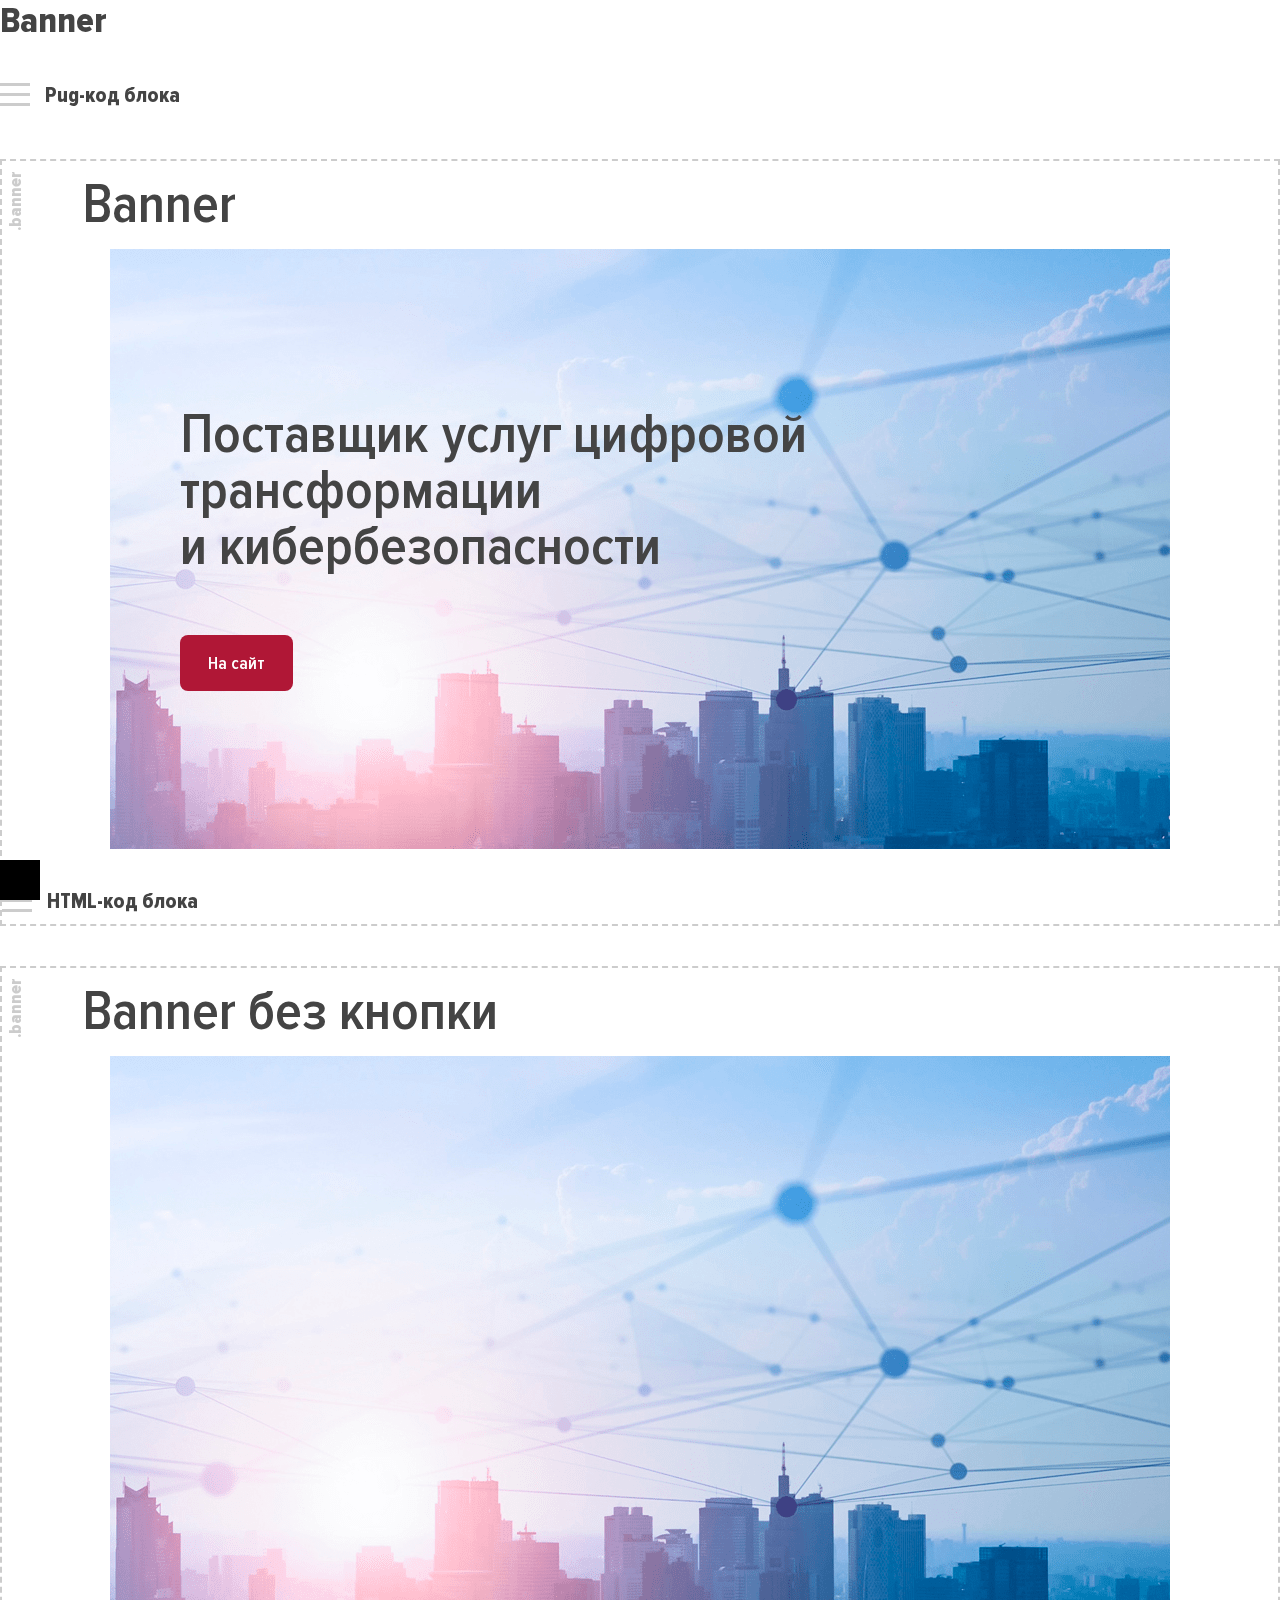
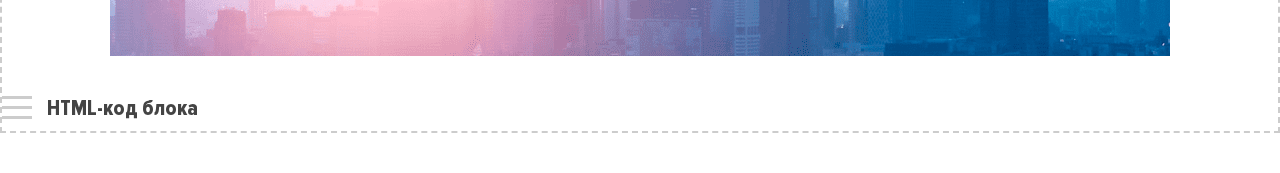
==== commit 8e00444a: "правки" ====
--- a/lib-banner.html
+++ b/lib-banner.html
@@ -78,18 +78,18 @@
       }
     }
 
-  .banner.lazy-container(class=allMods, data-animation='')&attributes(attributes)
-    .banner__inner.lazy(data-bg=data.bgImage)
+  .banner(class=allMods, data-animation='')&attributes(attributes)
+    .banner__inner(style={'background-image': `url(${data.bgImage})`})
       .banner__content
         h2.banner__title(data-words-animation='')!= data.title
         if(data.button)
           .banner__button
             +btn(data.button.text)(href=data.button.link)
 </code></pre>
-</div></div><section class="blocks-library__item" id="banner" data-id="banner" data-name="banner"><h2 class="blocks-library__item-title">Banner</h2><div class="container"><div class="banner lazy-container" data-animation=""><div class="banner__inner lazy" data-bg="img/banner/bg.jpg"><div class="banner__content"><h2 class="banner__title" data-words-animation=""><span class="word"><span class="word-wrap">Поставщик</span></span><span class="word"><span class="word-wrap">услуг</span></span><span class="word"><span class="word-wrap">цифровой</span></span><span class="word"><span class="word-wrap">трансформации</span></span><span class="word"><span class="word-wrap">и&nbsp;кибербезопасности</span></span></h2><div class="banner__button"><a class="btn" href="#!">На сайт</a></div></div></div></div></div><div class="blocks-library__code-wrapper"><div class="blocks-library__code-top"><span class="blocks-library__code-show-trigger" title="Показать код"><i class="blocks-library__code-icon"></i></span><h3>HTML-код блока</h3></div><div class="blocks-library__code"><pre class="code"><code>//- HTML-код этого блока:</code>
+</div></div><section class="blocks-library__item" id="banner" data-id="banner" data-name="banner"><h2 class="blocks-library__item-title">Banner</h2><div class="container"><div class="banner" data-animation=""><div class="banner__inner" style="background-image:url(img/top-banner/banner.png);"><div class="banner__content"><h2 class="banner__title" data-words-animation=""><span class="word"><span class="word-wrap">Поставщик</span></span><span class="word"><span class="word-wrap">услуг</span></span><span class="word"><span class="word-wrap">цифровой</span></span><span class="word"><span class="word-wrap">трансформации</span></span><span class="word"><span class="word-wrap">и&nbsp;кибербезопасности</span></span></h2><div class="banner__button"><a class="btn" href="#!">На сайт</a></div></div></div></div></div><div class="blocks-library__code-wrapper"><div class="blocks-library__code-top"><span class="blocks-library__code-show-trigger" title="Показать код"><i class="blocks-library__code-icon"></i></span><h3>HTML-код блока</h3></div><div class="blocks-library__code"><pre class="code"><code>//- HTML-код этого блока:</code>
 <code>
-&lt;div class="banner lazy-container" data-animation=""&gt;
-  &lt;div class="banner__inner lazy" data-bg="img/banner/bg.jpg"&gt;
+&lt;div class="banner" data-animation=""&gt;
+  &lt;div class="banner__inner" style="background-image:url(img/top-banner/banner.png);"&gt;
     &lt;div class="banner__content"&gt;
       &lt;h2 class="banner__title" data-words-animation=""&gt;&lt;span class="word"&gt;&lt;span class="word-wrap"&gt;Поставщик&lt;/span&gt;&lt;/span&gt;&lt;span class="word"&gt;&lt;span class="word-wrap"&gt;услуг&lt;/span&gt;&lt;/span&gt;&lt;span class="word"&gt;&lt;span class="word-wrap"&gt;цифровой&lt;/span&gt;&lt;/span&gt;&lt;span class="word"&gt;&lt;span class="word-wrap"&gt;трансформации&lt;/span&gt;&lt;/span&gt;&lt;span class="word"&gt;&lt;span class="word-wrap"&gt;и&nbsp;кибербезопасности&lt;/span&gt;&lt;/span&gt;&lt;/h2&gt;
       &lt;div class="banner__button"&gt;&lt;a class="btn" href="#!"&gt;На сайт&lt;/a&gt;
@@ -97,10 +97,10 @@
     &lt;/div&gt;
   &lt;/div&gt;
 &lt;/div&gt;</code></pre>
-</div></div></section><section class="blocks-library__item" id="banner-only-text" data-id="banner-only-text" data-name="banner"><h2 class="blocks-library__item-title">Banner без кнопки</h2><div class="container"><div class="banner lazy-container" data-animation=""><div class="banner__inner lazy" data-bg="img/banner/bg.jpg"><div class="banner__content"><h2 class="banner__title" data-words-animation=""><span class="word"><span class="word-wrap">Текст</span></span><span class="word"><span class="word-wrap">текст</span></span><span class="word"><span class="word-wrap">текст</span></span><span class="word"><span class="word-wrap">текст</span></span><span class="word"><span class="word-wrap">текст</span></span><span class="word"><span class="word-wrap">текст</span></span><span class="word"><span class="word-wrap">текст</span></span><span class="word"><span class="word-wrap">текст</span></span><span class="word"><span class="word-wrap">текст</span></span><span class="word"><span class="word-wrap">текст</span></span><span class="word"><span class="word-wrap">текст</span></span><span class="word"><span class="word-wrap">текст</span></span><span class="word"><span class="word-wrap">текст</span></span></h2></div></div></div></div><div class="blocks-library__code-wrapper"><div class="blocks-library__code-top"><span class="blocks-library__code-show-trigger" title="Показать код"><i class="blocks-library__code-icon"></i></span><h3>HTML-код блока</h3></div><div class="blocks-library__code"><pre class="code"><code>//- HTML-код этого блока:</code>
+</div></div></section><section class="blocks-library__item" id="banner-only-text" data-id="banner-only-text" data-name="banner"><h2 class="blocks-library__item-title">Banner без кнопки</h2><div class="container"><div class="banner" data-animation=""><div class="banner__inner" style="background-image:url(img/top-banner/banner.png);"><div class="banner__content"><h2 class="banner__title" data-words-animation=""><span class="word"><span class="word-wrap">Текст</span></span><span class="word"><span class="word-wrap">текст</span></span><span class="word"><span class="word-wrap">текст</span></span><span class="word"><span class="word-wrap">текст</span></span><span class="word"><span class="word-wrap">текст</span></span><span class="word"><span class="word-wrap">текст</span></span><span class="word"><span class="word-wrap">текст</span></span><span class="word"><span class="word-wrap">текст</span></span><span class="word"><span class="word-wrap">текст</span></span><span class="word"><span class="word-wrap">текст</span></span><span class="word"><span class="word-wrap">текст</span></span><span class="word"><span class="word-wrap">текст</span></span><span class="word"><span class="word-wrap">текст</span></span></h2></div></div></div></div><div class="blocks-library__code-wrapper"><div class="blocks-library__code-top"><span class="blocks-library__code-show-trigger" title="Показать код"><i class="blocks-library__code-icon"></i></span><h3>HTML-код блока</h3></div><div class="blocks-library__code"><pre class="code"><code>//- HTML-код этого блока:</code>
 <code>
-&lt;div class="banner lazy-container" data-animation=""&gt;
-  &lt;div class="banner__inner lazy" data-bg="img/banner/bg.jpg"&gt;
+&lt;div class="banner" data-animation=""&gt;
+  &lt;div class="banner__inner" style="background-image:url(img/top-banner/banner.png);"&gt;
     &lt;div class="banner__content"&gt;
       &lt;h2 class="banner__title" data-words-animation=""&gt;&lt;span class="word"&gt;&lt;span class="word-wrap"&gt;Текст&lt;/span&gt;&lt;/span&gt;&lt;span class="word"&gt;&lt;span class="word-wrap"&gt;текст&lt;/span&gt;&lt;/span&gt;&lt;span class="word"&gt;&lt;span class="word-wrap"&gt;текст&lt;/span&gt;&lt;/span&gt;&lt;span class="word"&gt;&lt;span class="word-wrap"&gt;текст&lt;/span&gt;&lt;/span&gt;&lt;span class="word"&gt;&lt;span class="word-wrap"&gt;текст&lt;/span&gt;&lt;/span&gt;&lt;span class="word"&gt;&lt;span class="word-wrap"&gt;текст&lt;/span&gt;&lt;/span&gt;&lt;span class="word"&gt;&lt;span class="word-wrap"&gt;текст&lt;/span&gt;&lt;/span&gt;&lt;span class="word"&gt;&lt;span class="word-wrap"&gt;текст&lt;/span&gt;&lt;/span&gt;&lt;span class="word"&gt;&lt;span class="word-wrap"&gt;текст&lt;/span&gt;&lt;/span&gt;&lt;span class="word"&gt;&lt;span class="word-wrap"&gt;текст&lt;/span&gt;&lt;/span&gt;&lt;span class="word"&gt;&lt;span class="word-wrap"&gt;текст&lt;/span&gt;&lt;/span&gt;&lt;span class="word"&gt;&lt;span class="word-wrap"&gt;текст&lt;/span&gt;&lt;/span&gt;&lt;span class="word"&gt;&lt;span class="word-wrap"&gt;текст&lt;/span&gt;&lt;/span&gt;&lt;/h2&gt;
     &lt;/div&gt;
--- a/css/style.css
+++ b/css/style.css
@@ -1 +1 @@
-@font-face{font-family:swiper-icons;src:url("data:application/font-woff;charset=utf-8;base64, [base64]//wADZ2x5ZgAAAywAAADMAAAD2MHtryVoZWFkAAABbAAAADAAAAA2E2+eoWhoZWEAAAGcAAAAHwAAACQC9gDzaG10eAAAAigAAAAZAAAArgJkABFsb2NhAAAC0AAAAFoAAABaFQAUGG1heHAAAAG8AAAAHwAAACAAcABAbmFtZQAAA/gAAAE5AAACXvFdBwlwb3N0AAAFNAAAAGIAAACE5s74hXjaY2BkYGAAYpf5Hu/j+W2+MnAzMYDAzaX6QjD6/4//Bxj5GA8AuRwMYGkAPywL13jaY2BkYGA88P8Agx4j+/8fQDYfA1AEBWgDAIB2BOoAeNpjYGRgYNBh4GdgYgABEMnIABJzYNADCQAACWgAsQB42mNgYfzCOIGBlYGB0YcxjYGBwR1Kf2WQZGhhYGBiYGVmgAFGBiQQkOaawtDAoMBQxXjg/wEGPcYDDA4wNUA2CCgwsAAAO4EL6gAAeNpj2M0gyAACqxgGNWBkZ2D4/wMA+xkDdgAAAHjaY2BgYGaAYBkGRgYQiAHyGMF8FgYHIM3DwMHABGQrMOgyWDLEM1T9/w8UBfEMgLzE////P/5//f/V/xv+r4eaAAeMbAxwIUYmIMHEgKYAYjUcsDAwsLKxc3BycfPw8jEQA/[base64]/uznmfPFBNODM2K7MTQ45YEAZqGP81AmGGcF3iPqOop0r1SPTaTbVkfUe4HXj97wYE+yNwWYxwWu4v1ugWHgo3S1XdZEVqWM7ET0cfnLGxWfkgR42o2PvWrDMBSFj/IHLaF0zKjRgdiVMwScNRAoWUoH78Y2icB/yIY09An6AH2Bdu/UB+yxopYshQiEvnvu0dURgDt8QeC8PDw7Fpji3fEA4z/PEJ6YOB5hKh4dj3EvXhxPqH/SKUY3rJ7srZ4FZnh1PMAtPhwP6fl2PMJMPDgeQ4rY8YT6Gzao0eAEA409DuggmTnFnOcSCiEiLMgxCiTI6Cq5DZUd3Qmp10vO0LaLTd2cjN4fOumlc7lUYbSQcZFkutRG7g6JKZKy0RmdLY680CDnEJ+UMkpFFe1RN7nxdVpXrC4aTtnaurOnYercZg2YVmLN/d/gczfEimrE/fs/bOuq29Zmn8tloORaXgZgGa78yO9/cnXm2BpaGvq25Dv9S4E9+5SIc9PqupJKhYFSSl47+Qcr1mYNAAAAeNptw0cKwkAAAMDZJA8Q7OUJvkLsPfZ6zFVERPy8qHh2YER+3i/BP83vIBLLySsoKimrqKqpa2hp6+jq6RsYGhmbmJqZSy0sraxtbO3sHRydnEMU4uR6yx7JJXveP7WrDycAAAAAAAH//wACeNpjYGRgYOABYhkgZgJCZgZNBkYGLQZtIJsFLMYAAAw3ALgAeNolizEKgDAQBCchRbC2sFER0YD6qVQiBCv/H9ezGI6Z5XBAw8CBK/m5iQQVauVbXLnOrMZv2oLdKFa8Pjuru2hJzGabmOSLzNMzvutpB3N42mNgZGBg4GKQYzBhYMxJLMlj4GBgAYow/P/PAJJhLM6sSoWKfWCAAwDAjgbRAAB42mNgYGBkAIIbCZo5IPrmUn0hGA0AO8EFTQAA");font-weight:400;font-style:normal}:root{--swiper-theme-color:#007aff}.swiper{margin-left:auto;margin-right:auto;position:relative;overflow:hidden;list-style:none;padding:0;z-index:1}.swiper-vertical>.swiper-wrapper{-webkit-box-orient:vertical;-webkit-box-direction:normal;-ms-flex-direction:column;flex-direction:column}.swiper-wrapper{position:relative;width:100%;height:100%;z-index:1;display:-webkit-box;display:-ms-flexbox;display:flex;-webkit-transition-property:-webkit-transform;transition-property:-webkit-transform;transition-property:transform;transition-property:transform,-webkit-transform;-webkit-box-sizing:content-box;box-sizing:content-box}.swiper-android .swiper-slide,.swiper-wrapper{-webkit-transform:translate3d(0,0,0);transform:translate3d(0,0,0)}.swiper-pointer-events{-ms-touch-action:pan-y;touch-action:pan-y}.swiper-pointer-events.swiper-vertical{-ms-touch-action:pan-x;touch-action:pan-x}.swiper-slide{-ms-flex-negative:0;flex-shrink:0;width:100%;height:100%;position:relative;-webkit-transition-property:-webkit-transform;transition-property:-webkit-transform;transition-property:transform;transition-property:transform,-webkit-transform}.swiper-slide-invisible-blank{visibility:hidden}.swiper-autoheight,.swiper-autoheight .swiper-slide{height:auto}.swiper-autoheight .swiper-wrapper{-webkit-box-align:start;-ms-flex-align:start;align-items:flex-start;-webkit-transition-property:height,-webkit-transform;transition-property:height,-webkit-transform;transition-property:transform,height;transition-property:transform,height,-webkit-transform}.swiper-3d,.swiper-3d.swiper-css-mode .swiper-wrapper{-webkit-perspective:1200px;perspective:1200px}.swiper-3d .swiper-cube-shadow,.swiper-3d .swiper-slide,.swiper-3d .swiper-slide-shadow,.swiper-3d .swiper-slide-shadow-bottom,.swiper-3d .swiper-slide-shadow-left,.swiper-3d .swiper-slide-shadow-right,.swiper-3d .swiper-slide-shadow-top,.swiper-3d .swiper-wrapper{-webkit-transform-style:preserve-3d;transform-style:preserve-3d}.swiper-3d .swiper-slide-shadow,.swiper-3d .swiper-slide-shadow-bottom,.swiper-3d .swiper-slide-shadow-left,.swiper-3d .swiper-slide-shadow-right,.swiper-3d .swiper-slide-shadow-top{position:absolute;left:0;top:0;width:100%;height:100%;pointer-events:none;z-index:10}.swiper-3d .swiper-slide-shadow{background:rgba(0,0,0,.15)}.swiper-3d .swiper-slide-shadow-left{background-image:-webkit-gradient(linear,right top,left top,from(rgba(0,0,0,.5)),to(transparent));background-image:linear-gradient(to left,rgba(0,0,0,.5),transparent)}.swiper-3d .swiper-slide-shadow-right{background-image:-webkit-gradient(linear,left top,right top,from(rgba(0,0,0,.5)),to(transparent));background-image:linear-gradient(to right,rgba(0,0,0,.5),transparent)}.swiper-3d .swiper-slide-shadow-top{background-image:-webkit-gradient(linear,left bottom,left top,from(rgba(0,0,0,.5)),to(transparent));background-image:linear-gradient(to top,rgba(0,0,0,.5),transparent)}.swiper-3d .swiper-slide-shadow-bottom{background-image:-webkit-gradient(linear,left top,left bottom,from(rgba(0,0,0,.5)),to(transparent));background-image:linear-gradient(to bottom,rgba(0,0,0,.5),transparent)}.swiper-css-mode>.swiper-wrapper{overflow:auto;scrollbar-width:none;-ms-overflow-style:none}.swiper-css-mode>.swiper-wrapper::-webkit-scrollbar{display:none}.swiper-css-mode>.swiper-wrapper>.swiper-slide{scroll-snap-align:start start}.swiper-horizontal.swiper-css-mode>.swiper-wrapper{-ms-scroll-snap-type:x mandatory;scroll-snap-type:x mandatory}.swiper-vertical.swiper-css-mode>.swiper-wrapper{-ms-scroll-snap-type:y mandatory;scroll-snap-type:y mandatory}.swiper-centered>.swiper-wrapper::before{content:'';-ms-flex-negative:0;flex-shrink:0;-webkit-box-ordinal-group:10000;-ms-flex-order:9999;order:9999}.swiper-centered.swiper-horizontal>.swiper-wrapper>.swiper-slide:first-child{-webkit-margin-start:var(--swiper-centered-offset-before);margin-inline-start:var(--swiper-centered-offset-before)}.swiper-centered.swiper-horizontal>.swiper-wrapper::before{height:100%;min-height:1px;width:var(--swiper-centered-offset-after)}.swiper-centered.swiper-vertical>.swiper-wrapper>.swiper-slide:first-child{-webkit-margin-before:var(--swiper-centered-offset-before);margin-block-start:var(--swiper-centered-offset-before)}.swiper-centered.swiper-vertical>.swiper-wrapper::before{width:100%;min-width:1px;height:var(--swiper-centered-offset-after)}.swiper-centered>.swiper-wrapper>.swiper-slide{scroll-snap-align:center center}.swiper-virtual.swiper-css-mode .swiper-wrapper::after{content:'';position:absolute;left:0;top:0;pointer-events:none}.swiper-virtual.swiper-css-mode.swiper-horizontal .swiper-wrapper::after{height:1px;width:var(--swiper-virtual-size)}.swiper-virtual.swiper-css-mode.swiper-vertical .swiper-wrapper::after{width:1px;height:var(--swiper-virtual-size)}:root{--swiper-navigation-size:44px}.swiper-button-next,.swiper-button-prev{position:absolute;top:50%;width:calc(var(--swiper-navigation-size)/44*27);height:var(--swiper-navigation-size);margin-top:calc(0px - (var(--swiper-navigation-size)/2));z-index:10;cursor:pointer;display:-webkit-box;display:-ms-flexbox;display:flex;-webkit-box-align:center;-ms-flex-align:center;align-items:center;-webkit-box-pack:center;-ms-flex-pack:center;justify-content:center;color:var(--swiper-navigation-color,var(--swiper-theme-color))}.swiper-button-next.swiper-button-disabled,.swiper-button-prev.swiper-button-disabled{opacity:.35;cursor:auto;pointer-events:none}.swiper-button-next:after,.swiper-button-prev:after{font-family:swiper-icons;font-size:var(--swiper-navigation-size);text-transform:none!important;letter-spacing:0;text-transform:none;font-variant:initial;line-height:1}.swiper-button-prev,.swiper-rtl .swiper-button-next{left:10px;right:auto}.swiper-button-prev:after,.swiper-rtl .swiper-button-next:after{content:'prev'}.swiper-button-next,.swiper-rtl .swiper-button-prev{right:10px;left:auto}.swiper-button-next:after,.swiper-rtl .swiper-button-prev:after{content:'next'}.swiper-button-lock{display:none}.swiper-pagination{position:absolute;text-align:center;-webkit-transition:.3s opacity;transition:.3s opacity;-webkit-transform:translate3d(0,0,0);transform:translate3d(0,0,0);z-index:10}.swiper-pagination.swiper-pagination-hidden{opacity:0}.swiper-horizontal>.swiper-pagination-bullets,.swiper-pagination-bullets.swiper-pagination-horizontal,.swiper-pagination-custom,.swiper-pagination-fraction{bottom:10px;left:0;width:100%}.swiper-pagination-bullets-dynamic{overflow:hidden;font-size:0}.swiper-pagination-bullets-dynamic .swiper-pagination-bullet{-webkit-transform:scale(.33);transform:scale(.33);position:relative}.swiper-pagination-bullets-dynamic .swiper-pagination-bullet-active{-webkit-transform:scale(1);transform:scale(1)}.swiper-pagination-bullets-dynamic .swiper-pagination-bullet-active-main{-webkit-transform:scale(1);transform:scale(1)}.swiper-pagination-bullets-dynamic .swiper-pagination-bullet-active-prev{-webkit-transform:scale(.66);transform:scale(.66)}.swiper-pagination-bullets-dynamic .swiper-pagination-bullet-active-prev-prev{-webkit-transform:scale(.33);transform:scale(.33)}.swiper-pagination-bullets-dynamic .swiper-pagination-bullet-active-next{-webkit-transform:scale(.66);transform:scale(.66)}.swiper-pagination-bullets-dynamic .swiper-pagination-bullet-active-next-next{-webkit-transform:scale(.33);transform:scale(.33)}.swiper-pagination-bullet{width:var(--swiper-pagination-bullet-width,var(--swiper-pagination-bullet-size,8px));height:var(--swiper-pagination-bullet-height,var(--swiper-pagination-bullet-size,8px));display:inline-block;border-radius:50%;background:var(--swiper-pagination-bullet-inactive-color,#000);opacity:var(--swiper-pagination-bullet-inactive-opacity, .2)}button.swiper-pagination-bullet{border:0;margin:0;padding:0;-webkit-box-shadow:none;box-shadow:none;-webkit-appearance:none;-moz-appearance:none;appearance:none}.swiper-pagination-clickable .swiper-pagination-bullet{cursor:pointer}.swiper-pagination-bullet:only-child{display:none!important}.swiper-pagination-bullet-active{opacity:var(--swiper-pagination-bullet-opacity, 1);background:var(--swiper-pagination-color,var(--swiper-theme-color))}.swiper-pagination-vertical.swiper-pagination-bullets,.swiper-vertical>.swiper-pagination-bullets{right:10px;top:50%;-webkit-transform:translate3d(0,-50%,0);transform:translate3d(0,-50%,0)}.swiper-pagination-vertical.swiper-pagination-bullets .swiper-pagination-bullet,.swiper-vertical>.swiper-pagination-bullets .swiper-pagination-bullet{margin:var(--swiper-pagination-bullet-vertical-gap,6px) 0;display:block}.swiper-pagination-vertical.swiper-pagination-bullets.swiper-pagination-bullets-dynamic,.swiper-vertical>.swiper-pagination-bullets.swiper-pagination-bullets-dynamic{top:50%;-webkit-transform:translateY(-50%);transform:translateY(-50%);width:8px}.swiper-pagination-vertical.swiper-pagination-bullets.swiper-pagination-bullets-dynamic .swiper-pagination-bullet,.swiper-vertical>.swiper-pagination-bullets.swiper-pagination-bullets-dynamic .swiper-pagination-bullet{display:inline-block;-webkit-transition:.2s transform,.2s top;transition:.2s transform,.2s top}.swiper-horizontal>.swiper-pagination-bullets .swiper-pagination-bullet,.swiper-pagination-horizontal.swiper-pagination-bullets .swiper-pagination-bullet{margin:0 var(--swiper-pagination-bullet-horizontal-gap,4px)}.swiper-horizontal>.swiper-pagination-bullets.swiper-pagination-bullets-dynamic,.swiper-pagination-horizontal.swiper-pagination-bullets.swiper-pagination-bullets-dynamic{left:50%;-webkit-transform:translateX(-50%);transform:translateX(-50%);white-space:nowrap}.swiper-horizontal>.swiper-pagination-bullets.swiper-pagination-bullets-dynamic .swiper-pagination-bullet,.swiper-pagination-horizontal.swiper-pagination-bullets.swiper-pagination-bullets-dynamic .swiper-pagination-bullet{-webkit-transition:.2s transform,.2s left;transition:.2s transform,.2s left}.swiper-horizontal.swiper-rtl>.swiper-pagination-bullets-dynamic .swiper-pagination-bullet{-webkit-transition:.2s transform,.2s right;transition:.2s transform,.2s right}.swiper-pagination-progressbar{background:rgba(0,0,0,.25);position:absolute}.swiper-pagination-progressbar .swiper-pagination-progressbar-fill{background:var(--swiper-pagination-color,var(--swiper-theme-color));position:absolute;left:0;top:0;width:100%;height:100%;-webkit-transform:scale(0);transform:scale(0);-webkit-transform-origin:left top;transform-origin:left top}.swiper-rtl .swiper-pagination-progressbar .swiper-pagination-progressbar-fill{-webkit-transform-origin:right top;transform-origin:right top}.swiper-horizontal>.swiper-pagination-progressbar,.swiper-pagination-progressbar.swiper-pagination-horizontal,.swiper-pagination-progressbar.swiper-pagination-vertical.swiper-pagination-progressbar-opposite,.swiper-vertical>.swiper-pagination-progressbar.swiper-pagination-progressbar-opposite{width:100%;height:4px;left:0;top:0}.swiper-horizontal>.swiper-pagination-progressbar.swiper-pagination-progressbar-opposite,.swiper-pagination-progressbar.swiper-pagination-horizontal.swiper-pagination-progressbar-opposite,.swiper-pagination-progressbar.swiper-pagination-vertical,.swiper-vertical>.swiper-pagination-progressbar{width:4px;height:100%;left:0;top:0}.swiper-pagination-lock{display:none}.swiper-scrollbar{border-radius:10px;position:relative;-ms-touch-action:none;background:rgba(0,0,0,.1)}.swiper-horizontal>.swiper-scrollbar{position:absolute;left:1%;bottom:3px;z-index:50;height:5px;width:98%}.swiper-vertical>.swiper-scrollbar{position:absolute;right:3px;top:1%;z-index:50;width:5px;height:98%}.swiper-scrollbar-drag{height:100%;width:100%;position:relative;background:rgba(0,0,0,.5);border-radius:10px;left:0;top:0}.swiper-scrollbar-cursor-drag{cursor:move}.swiper-scrollbar-lock{display:none}.swiper-zoom-container{width:100%;height:100%;display:-webkit-box;display:-ms-flexbox;display:flex;-webkit-box-pack:center;-ms-flex-pack:center;justify-content:center;-webkit-box-align:center;-ms-flex-align:center;align-items:center;text-align:center}.swiper-zoom-container>canvas,.swiper-zoom-container>img,.swiper-zoom-container>svg{max-width:100%;max-height:100%;-o-object-fit:contain;object-fit:contain}.swiper-slide-zoomed{cursor:move}.swiper-lazy-preloader{width:42px;height:42px;position:absolute;left:50%;top:50%;margin-left:-21px;margin-top:-21px;z-index:10;-webkit-transform-origin:50%;transform-origin:50%;-webkit-animation:swiper-preloader-spin 1s infinite linear;animation:swiper-preloader-spin 1s infinite linear;-webkit-box-sizing:border-box;box-sizing:border-box;border:4px solid var(--swiper-preloader-color,var(--swiper-theme-color));border-radius:50%;border-top-color:transparent}.swiper-lazy-preloader-white{--swiper-preloader-color:#fff}.swiper-lazy-preloader-black{--swiper-preloader-color:#000}@-webkit-keyframes swiper-preloader-spin{to{-webkit-transform:rotate(360deg);transform:rotate(360deg)}}@keyframes swiper-preloader-spin{to{-webkit-transform:rotate(360deg);transform:rotate(360deg)}}.swiper .swiper-notification{position:absolute;left:0;top:0;pointer-events:none;opacity:0;z-index:-1000}.swiper-free-mode>.swiper-wrapper{-webkit-transition-timing-function:ease-out;transition-timing-function:ease-out;margin:0 auto}.swiper-grid>.swiper-wrapper{-ms-flex-wrap:wrap;flex-wrap:wrap}.swiper-grid-column>.swiper-wrapper{-ms-flex-wrap:wrap;flex-wrap:wrap;-webkit-box-orient:vertical;-webkit-box-direction:normal;-ms-flex-direction:column;flex-direction:column}.swiper-fade.swiper-free-mode .swiper-slide{-webkit-transition-timing-function:ease-out;transition-timing-function:ease-out}.swiper-fade .swiper-slide{pointer-events:none;-webkit-transition-property:opacity;transition-property:opacity}.swiper-fade .swiper-slide .swiper-slide{pointer-events:none}.swiper-fade .swiper-slide-active,.swiper-fade .swiper-slide-active .swiper-slide-active{pointer-events:auto}.swiper-cube{overflow:visible}.swiper-cube .swiper-slide{pointer-events:none;-webkit-backface-visibility:hidden;backface-visibility:hidden;z-index:1;visibility:hidden;-webkit-transform-origin:0 0;transform-origin:0 0;width:100%;height:100%}.swiper-cube .swiper-slide .swiper-slide{pointer-events:none}.swiper-cube.swiper-rtl .swiper-slide{-webkit-transform-origin:100% 0;transform-origin:100% 0}.swiper-cube .swiper-slide-active,.swiper-cube .swiper-slide-active .swiper-slide-active{pointer-events:auto}.swiper-cube .swiper-slide-active,.swiper-cube .swiper-slide-next,.swiper-cube .swiper-slide-next+.swiper-slide,.swiper-cube .swiper-slide-prev{pointer-events:auto;visibility:visible}.swiper-cube .swiper-slide-shadow-bottom,.swiper-cube .swiper-slide-shadow-left,.swiper-cube .swiper-slide-shadow-right,.swiper-cube .swiper-slide-shadow-top{z-index:0;-webkit-backface-visibility:hidden;backface-visibility:hidden}.swiper-cube .swiper-cube-shadow{position:absolute;left:0;bottom:0;width:100%;height:100%;opacity:.6;z-index:0}.swiper-cube .swiper-cube-shadow:before{content:'';background:#000;position:absolute;left:0;top:0;bottom:0;right:0;-webkit-filter:blur(50px);filter:blur(50px)}.swiper-flip{overflow:visible}.swiper-flip .swiper-slide{pointer-events:none;-webkit-backface-visibility:hidden;backface-visibility:hidden;z-index:1}.swiper-flip .swiper-slide .swiper-slide{pointer-events:none}.swiper-flip .swiper-slide-active,.swiper-flip .swiper-slide-active .swiper-slide-active{pointer-events:auto}.swiper-flip .swiper-slide-shadow-bottom,.swiper-flip .swiper-slide-shadow-left,.swiper-flip .swiper-slide-shadow-right,.swiper-flip .swiper-slide-shadow-top{z-index:0;-webkit-backface-visibility:hidden;backface-visibility:hidden}.swiper-creative .swiper-slide{-webkit-backface-visibility:hidden;backface-visibility:hidden;overflow:hidden;-webkit-transition-property:opacity,height,-webkit-transform;transition-property:opacity,height,-webkit-transform;transition-property:transform,opacity,height;transition-property:transform,opacity,height,-webkit-transform}.swiper-cards{overflow:visible}.swiper-cards .swiper-slide{-webkit-transform-origin:center bottom;transform-origin:center bottom;-webkit-backface-visibility:hidden;backface-visibility:hidden;overflow:hidden}@font-face{font-family:"Proxima Nova Condensed";src:url(../fonts/ProximaNovaCond-ThinIt.eot);src:url(../fonts/ProximaNovaCond-ThinIt.eot?#iefix) format("embedded-opentype"),url(../fonts/ProximaNovaCond-ThinIt.woff2) format("woff2"),url(../fonts/ProximaNovaCond-ThinIt.woff) format("woff"),url(../fonts/ProximaNovaCond-ThinIt.ttf) format("truetype"),url(../fonts/ProximaNovaCond-ThinIt.svg#ProximaNovaCond-ThinIt) format("svg");font-weight:100;font-style:italic;font-display:swap}@font-face{font-family:"Proxima Nova Condensed";src:url(../fonts/ProximaNovaCond-BlackIt.eot);src:url(../fonts/ProximaNovaCond-BlackIt.eot?#iefix) format("embedded-opentype"),url(../fonts/ProximaNovaCond-BlackIt.woff2) format("woff2"),url(../fonts/ProximaNovaCond-BlackIt.woff) format("woff"),url(../fonts/ProximaNovaCond-BlackIt.ttf) format("truetype"),url(../fonts/ProximaNovaCond-BlackIt.svg#ProximaNovaCond-BlackIt) format("svg");font-weight:900;font-style:italic;font-display:swap}@font-face{font-family:"Proxima Nova Condensed";src:url(../fonts/ProximaNovaCond-Light.eot);src:url(../fonts/ProximaNovaCond-Light.eot?#iefix) format("embedded-opentype"),url(../fonts/ProximaNovaCond-Light.woff2) format("woff2"),url(../fonts/ProximaNovaCond-Light.woff) format("woff"),url(../fonts/ProximaNovaCond-Light.ttf) format("truetype"),url(../fonts/ProximaNovaCond-Light.svg#ProximaNovaCond-Light) format("svg");font-weight:300;font-style:normal;font-display:swap}@font-face{font-family:"Proxima Nova Condensed";src:url(../fonts/ProximaNovaCond-Bold.eot);src:url(../fonts/ProximaNovaCond-Bold.eot?#iefix) format("embedded-opentype"),url(../fonts/ProximaNovaCond-Bold.woff2) format("woff2"),url(../fonts/ProximaNovaCond-Bold.woff) format("woff"),url(../fonts/ProximaNovaCond-Bold.ttf) format("truetype"),url(../fonts/ProximaNovaCond-Bold.svg#ProximaNovaCond-Bold) format("svg");font-weight:700;font-style:normal;font-display:swap}@font-face{font-family:"Proxima Nova Condensed";src:url(../fonts/ProximaNovaCond-Thin.eot);src:url(../fonts/ProximaNovaCond-Thin.eot?#iefix) format("embedded-opentype"),url(../fonts/ProximaNovaCond-Thin.woff2) format("woff2"),url(../fonts/ProximaNovaCond-Thin.woff) format("woff"),url(../fonts/ProximaNovaCond-Thin.ttf) format("truetype"),url(../fonts/ProximaNovaCond-Thin.svg#ProximaNovaCond-Thin) format("svg");font-weight:100;font-style:normal;font-display:swap}@font-face{font-family:"Proxima Nova Condensed";src:url(../fonts/ProximaNovaCond-BoldIt.eot);src:url(../fonts/ProximaNovaCond-BoldIt.eot?#iefix) format("embedded-opentype"),url(../fonts/ProximaNovaCond-BoldIt.woff2) format("woff2"),url(../fonts/ProximaNovaCond-BoldIt.woff) format("woff"),url(../fonts/ProximaNovaCond-BoldIt.ttf) format("truetype"),url(../fonts/ProximaNovaCond-BoldIt.svg#ProximaNovaCond-BoldIt) format("svg");font-weight:700;font-style:italic;font-display:swap}@font-face{font-family:"Proxima Nova Condensed";src:url(../fonts/ProximaNovaCond-LightIt.eot);src:url(../fonts/ProximaNovaCond-LightIt.eot?#iefix) format("embedded-opentype"),url(../fonts/ProximaNovaCond-LightIt.woff2) format("woff2"),url(../fonts/ProximaNovaCond-LightIt.woff) format("woff"),url(../fonts/ProximaNovaCond-LightIt.ttf) format("truetype"),url(../fonts/ProximaNovaCond-LightIt.svg#ProximaNovaCond-LightIt) format("svg");font-weight:300;font-style:italic;font-display:swap}@font-face{font-family:"Proxima Nova Condensed";src:url(../fonts/ProximaNovaCond-Semibold.eot);src:url(../fonts/ProximaNovaCond-Semibold.eot?#iefix) format("embedded-opentype"),url(../fonts/ProximaNovaCond-Semibold.woff2) format("woff2"),url(../fonts/ProximaNovaCond-Semibold.woff) format("woff"),url(../fonts/ProximaNovaCond-Semibold.ttf) format("truetype"),url(../fonts/ProximaNovaCond-Semibold.svg#ProximaNovaCond-Semibold) format("svg");font-weight:600;font-style:normal;font-display:swap}@font-face{font-family:"Proxima Nova Condensed";src:url(../fonts/ProximaNovaCond-Extrabld.eot);src:url(../fonts/ProximaNovaCond-Extrabld.eot?#iefix) format("embedded-opentype"),url(../fonts/ProximaNovaCond-Extrabld.woff2) format("woff2"),url(../fonts/ProximaNovaCond-Extrabld.woff) format("woff"),url(../fonts/ProximaNovaCond-Extrabld.ttf) format("truetype"),url(../fonts/ProximaNovaCond-Extrabld.svg#ProximaNovaCond-Extrabld) format("svg");font-weight:700;font-style:normal;font-display:swap}@font-face{font-family:"Proxima Nova Condensed";src:url(../fonts/ProximaNovaCond-SemiboldIt.eot);src:url(../fonts/ProximaNovaCond-SemiboldIt.eot?#iefix) format("embedded-opentype"),url(../fonts/ProximaNovaCond-SemiboldIt.woff2) format("woff2"),url(../fonts/ProximaNovaCond-SemiboldIt.woff) format("woff"),url(../fonts/ProximaNovaCond-SemiboldIt.ttf) format("truetype"),url(../fonts/ProximaNovaCond-SemiboldIt.svg#ProximaNovaCond-SemiboldIt) format("svg");font-weight:600;font-style:italic;font-display:swap}@font-face{font-family:"Proxima Nova Condensed";src:url(../fonts/ProximaNovaCond-RegularIt.eot);src:url(../fonts/ProximaNovaCond-RegularIt.eot?#iefix) format("embedded-opentype"),url(../fonts/ProximaNovaCond-RegularIt.woff2) format("woff2"),url(../fonts/ProximaNovaCond-RegularIt.woff) format("woff"),url(../fonts/ProximaNovaCond-RegularIt.ttf) format("truetype"),url(../fonts/ProximaNovaCond-RegularIt.svg#ProximaNovaCond-RegularIt) format("svg");font-weight:400;font-style:italic;font-display:swap}@font-face{font-family:"Proxima Nova Condensed";src:url(../fonts/ProximaNovaCond-Black.eot);src:url(../fonts/ProximaNovaCond-Black.eot?#iefix) format("embedded-opentype"),url(../fonts/ProximaNovaCond-Black.woff2) format("woff2"),url(../fonts/ProximaNovaCond-Black.woff) format("woff"),url(../fonts/ProximaNovaCond-Black.ttf) format("truetype"),url(../fonts/ProximaNovaCond-Black.svg#ProximaNovaCond-Black) format("svg");font-weight:900;font-style:normal;font-display:swap}@font-face{font-family:"Proxima Nova Condensed";src:url(../fonts/ProximaNovaCond-Regular.eot);src:url(../fonts/ProximaNovaCond-Regular.eot?#iefix) format("embedded-opentype"),url(../fonts/ProximaNovaCond-Regular.woff2) format("woff2"),url(../fonts/ProximaNovaCond-Regular.woff) format("woff"),url(../fonts/ProximaNovaCond-Regular.ttf) format("truetype"),url(../fonts/ProximaNovaCond-Regular.svg#ProximaNovaCond-Regular) format("svg");font-weight:400;font-style:normal;font-display:swap}@font-face{font-family:"Proxima Nova Condensed";src:url(../fonts/ProximaNovaCond-ExtrabldIt.eot);src:url(../fonts/ProximaNovaCond-ExtrabldIt.eot?#iefix) format("embedded-opentype"),url(../fonts/ProximaNovaCond-ExtrabldIt.woff2) format("woff2"),url(../fonts/ProximaNovaCond-ExtrabldIt.woff) format("woff"),url(../fonts/ProximaNovaCond-ExtrabldIt.ttf) format("truetype"),url(../fonts/ProximaNovaCond-ExtrabldIt.svg#ProximaNovaCond-ExtrabldIt) format("svg");font-weight:700;font-style:italic;font-display:swap}@font-face{font-family:"Proxima Nova";src:url(../fonts/ProximaNova-SemiboldIt.eot),url(../fonts/ProximaNova-SemiboldIt.eot?#iefix) format("embedded-opentype"),url(../fonts/ProximaNova-SemiboldIt.woff2) format("woff2"),url(../fonts/ProximaNova-SemiboldIt.woff) format("woff"),url(../fonts/ProximaNova-SemiboldIt.ttf) format("truetype");font-weight:600;font-style:italic}@font-face{font-family:"Proxima Nova";src:url(../fonts/ProximaNova-BoldIt.eot),url(../fonts/ProximaNova-BoldIt.eot?#iefix) format("embedded-opentype"),url(../fonts/ProximaNova-BoldIt.woff2) format("woff2"),url(../fonts/ProximaNova-BoldIt.woff) format("woff"),url(../fonts/ProximaNova-BoldIt.ttf) format("truetype");font-weight:700;font-style:italic}@font-face{font-family:"Proxima Nova";src:url(../fonts/ProximaNova-Bold.eot),url(../fonts/ProximaNova-Bold.eot?#iefix) format("embedded-opentype"),url(../fonts/ProximaNova-Bold.woff2) format("woff2"),url(../fonts/ProximaNova-Bold.woff) format("woff"),url(../fonts/ProximaNova-Bold.ttf) format("truetype");font-weight:700;font-style:normal}@font-face{font-family:"Proxima Nova";src:url(../fonts/ProximaNova-RegularIt.eot),url(../fonts/ProximaNova-RegularIt.eot?#iefix) format("embedded-opentype"),url(../fonts/ProximaNova-RegularIt.woff2) format("woff2"),url(../fonts/ProximaNova-RegularIt.woff) format("woff"),url(../fonts/ProximaNova-RegularIt.ttf) format("truetype");font-weight:400;font-style:italic}@font-face{font-family:"Proxima Nova";src:url(../fonts/ProximaNova-Regular.eot),url(../fonts/ProximaNova-Regular.eot?#iefix) format("embedded-opentype"),url(../fonts/ProximaNova-Regular.woff2) format("woff2"),url(../fonts/ProximaNova-Regular.woff) format("woff"),url(../fonts/ProximaNova-Regular.ttf) format("truetype");font-weight:400;font-style:normal}@font-face{font-family:"Proxima Nova";src:url(../fonts/ProximaNova-Semibold.eot),url(../fonts/ProximaNova-Semibold.eot?#iefix) format("embedded-opentype"),url(../fonts/ProximaNova-Semibold.woff2) format("woff2"),url(../fonts/ProximaNova-Semibold.woff) format("woff"),url(../fonts/ProximaNova-Semibold.ttf) format("truetype");font-weight:600;font-style:normal}a{text-decoration:none}.section{margin:0}.section--overflow-hidden{overflow:hidden}.section--ph{padding-left:70px;padding-right:70px}.section--pv{padding-top:50px;padding-bottom:50px}.section--pt{padding-top:50px}.section--pb{padding-bottom:50px}.overflow-hidden{overflow:hidden}.highlighted-link{color:#b01736}img:not([src]):not([srcset]){visibility:hidden}div.scrollbar-thumb{width:3px;background:rgba(168,168,191,.5)}div.scrollbar-thumb.scrollbar-thumb-x{height:3px;width:auto}div.scrollbar-track.scrollbar-track-y{display:none!important}div.scrollbar-track.scrollbar-track-x{opacity:1;height:3px;background:0 0}.container{width:100%;max-width:1350px;margin:0 auto;padding:0 50px}@-webkit-keyframes bullet-autoplay-anim{0%{width:0}to{width:100%}}@keyframes bullet-autoplay-anim{0%{width:0}to{width:100%}}.word,.word-wrap{display:inline-block;vertical-align:top}.word-wrap{-webkit-transform:translateY(100%);transform:translateY(100%);-webkit-transition:-webkit-transform .5s 0s;transition:-webkit-transform .5s 0s;transition:transform .5s 0s;transition:transform .5s 0s,-webkit-transform .5s 0s;opacity:0}.word-wrap.line-1{-webkit-transition-delay:.08s;transition-delay:.08s}.word-wrap.line-2{-webkit-transition-delay:.16s;transition-delay:.16s}.word-wrap.line-3{-webkit-transition-delay:.24s;transition-delay:.24s}.word-wrap.line-4{-webkit-transition-delay:.32s;transition-delay:.32s}.word-wrap.line-5{-webkit-transition-delay:.4s;transition-delay:.4s}.word-wrap.line-6{-webkit-transition-delay:.46s;transition-delay:.46s}.word-wrap.line-7{-webkit-transition-delay:.52s;transition-delay:.52s}.word{overflow:hidden}.active-animation .word-wrap{-webkit-transform:translateY(0);transform:translateY(0);opacity:1}.active-animation .word-wrap:after{content:".";opacity:0}.banner__button{opacity:0;-webkit-transition:opacity .5s .5s;transition:opacity .5s .5s}.about{opacity:0;-webkit-transition:opacity .5s;transition:opacity .5s}.about.active-animation{opacity:1}.about__text{-webkit-transition:-webkit-transform .5s;transition:-webkit-transform .5s;transition:transform .5s;transition:transform .5s,-webkit-transform .5s;-webkit-transform:scale(.5);transform:scale(.5)}.numbers{opacity:0;-webkit-transition:opacity .5s;transition:opacity .5s}.numbers.active-animation{opacity:1}.offices__point{opacity:0;-webkit-transition:opacity .5s;transition:opacity .5s}.mission__patterns:before{-webkit-transform:translate(-100%,0);transform:translate(-100%,0);opacity:0;-webkit-transition:opacity .5s,-webkit-transform .7s;transition:opacity .5s,-webkit-transform .7s;transition:transform .7s,opacity .5s;transition:transform .7s,opacity .5s,-webkit-transform .7s}.mission__patterns:after{opacity:0;-webkit-transform:translate(100%,0);transform:translate(100%,0);-webkit-transition:opacity .5s,-webkit-transform .7s;transition:opacity .5s,-webkit-transform .7s;transition:transform .7s,opacity .5s;transition:transform .7s,opacity .5s,-webkit-transform .7s}.mission__texts{opacity:0;-webkit-transition:opacity 1s .3s;transition:opacity 1s .3s}.active-animation .banner__button{opacity:1}.active-animation .about__text{-webkit-transform:scale(1);transform:scale(1)}.active-animation .offices__point{opacity:1}.active-animation .mission__patterns:before,.active-animation .mission__patterns:after{opacity:1;-webkit-transform:translate(0,0);transform:translate(0,0)}.active-animation .mission__texts{opacity:1}.about__inner{background:#fff;-webkit-box-shadow:0 0 32px rgba(0,0,0,.08);box-shadow:0 0 32px rgba(0,0,0,.08);padding:99px 110px}.about__text{text-align:center;font-weight:600;font-size:32px}.banner__inner{background:no-repeat center;background-size:cover;height:600px;display:-webkit-box;display:-ms-flexbox;display:flex;-webkit-box-orient:vertical;-webkit-box-direction:normal;-ms-flex-direction:column;flex-direction:column;-webkit-box-pack:center;-ms-flex-pack:center;justify-content:center;padding:50px 70px}.banner__content{max-width:709px}.banner__button:not(:first-child){margin-top:60px}.benefits{text-align:center;background:#fff;-webkit-box-shadow:0 0 40px rgba(0,0,0,.06);box-shadow:0 0 40px rgba(0,0,0,.06);padding:80px 30px}.benefits__title{font-weight:600;font-size:56px;line-height:100%;color:#444;letter-spacing:0;margin-bottom:50px}.benefits__subtitle{font-weight:600;font-size:40px;margin-bottom:50px}.benefits__subtitle p{margin:0}.benefits__subtitle p+p{margin-top:4px}.benefits__block+.benefits__block{margin-top:70px;padding-top:70px;border-top:1px solid rgba(0,0,0,.1)}.benefits__list{display:-webkit-box;display:-ms-flexbox;display:flex;-ms-flex-wrap:wrap;flex-wrap:wrap;-webkit-box-pack:center;-ms-flex-pack:center;justify-content:center;max-width:978px;margin:0 auto -40px}.benefits__item{width:20%;padding:0 9px 40px}.benefits__item-icon{width:110px;height:110px;background:rgba(0,0,0,.05);border-radius:50%;margin:0 auto;display:-webkit-box;display:-ms-flexbox;display:flex;-webkit-box-align:center;-ms-flex-align:center;align-items:center;-webkit-box-pack:center;-ms-flex-pack:center;justify-content:center}.benefits__item-text{margin-top:10px;line-height:1.1}.btn{-webkit-box-sizing:border-box;box-sizing:border-box;display:inline-block;max-width:100%;margin:0;border-radius:8px;border:1px solid transparent;padding:17px 27px;vertical-align:middle;white-space:nowrap;text-overflow:ellipsis;-webkit-user-select:none;-moz-user-select:none;-ms-user-select:none;user-select:none;text-align:center;font-size:18px;line-height:20px;font-family:inherit;text-decoration:none;color:#fff;background-color:#b01736;background-image:none;cursor:pointer;overflow:hidden;-webkit-transition:all .3s;transition:all .3s;font-weight:600}a.btn--disabled{pointer-events:none}.direction{height:260px;background:no-repeat top center;background-size:cover;overflow:hidden;position:relative;display:block}.direction__texts{background:rgba(45,54,83,.6);position:absolute;left:0;right:0;top:180px;height:100%;color:#fff;padding:16px 20px;-webkit-transition:top .3s;transition:top .3s}.direction__texts-inner{max-width:480px}.direction__title{font-weight:600;font-size:24px;line-height:100%;min-height:48px;display:-webkit-box;display:-ms-flexbox;display:flex;-webkit-box-align:center;-ms-flex-align:center;align-items:center}.direction__description{margin-top:20px}.directions__title{text-align:center;margin-bottom:54px}.directions__items{display:-webkit-box;display:-ms-flexbox;display:flex;-ms-flex-wrap:wrap;flex-wrap:wrap;-webkit-box-pack:justify;-ms-flex-pack:justify;justify-content:space-between;margin-bottom:-22px}.directions__item{width:calc(50% - 10px);-ms-flex-negative:0;flex-shrink:0;margin-bottom:22px}.header{background:#fff;border:1px solid #d9d9d9;padding:29px 69px}.header__inner{display:-webkit-box;display:-ms-flexbox;display:flex;-webkit-box-pack:justify;-ms-flex-pack:justify;justify-content:space-between;-webkit-box-align:center;-ms-flex-align:center;align-items:center}.header__logo{width:125px;height:25px;-ms-flex-negative:0;flex-shrink:0;margin-right:40px;display:block}.header__menu{display:-webkit-box;display:-ms-flexbox;display:flex;-ms-flex-wrap:wrap;flex-wrap:wrap;font-weight:600;line-height:20px}.header__menu-item{margin-left:20px}.header__menu-link{line-height:1.2;color:#444}.mission{background:#cb0f41;color:#fff;position:relative;overflow:hidden}.mission__inner{display:-webkit-box;display:-ms-flexbox;display:flex;-webkit-box-align:center;-ms-flex-align:center;align-items:center;-webkit-box-pack:center;-ms-flex-pack:center;justify-content:center;-webkit-box-orient:vertical;-webkit-box-direction:normal;-ms-flex-direction:column;flex-direction:column;text-align:center;padding:40px 70px;height:470px;position:relative;z-index:3}.mission__bg,.mission__patterns{position:absolute;left:0;top:0;right:0;bottom:0}.mission__bg{z-index:2;background:rgba(163,12,51,.5)}.mission__patterns{z-index:1}.mission__patterns:before,.mission__patterns:after{content:"";width:350px;height:377px;position:absolute;top:50%;margin-top:-188.5px}.mission__patterns:before{left:-42px;background:url(../img/mission/left-pattern.png) no-repeat center;background-size:contain}.mission__patterns:after{right:-54px;background:url(../img/mission/right-pattern.png) no-repeat center;background-size:contain}.mission__texts{width:100%}.mission__title{margin-bottom:40px;color:#fff}.mission__description{font-size:32px;line-height:150%}.numbers__items{display:-webkit-box;display:-ms-flexbox;display:flex;-ms-flex-wrap:wrap;flex-wrap:wrap;-webkit-box-pack:center;-ms-flex-pack:center;justify-content:center;margin-bottom:-80px}.numbers__item{padding:0 92.5px 80px}.numbers__item-title{font-weight:600;font-size:80px;line-height:80%;color:#a30c33;opacity:.95;display:-webkit-box;display:-ms-flexbox;display:flex;width:100%}.numbers__item-value{display:-webkit-box;display:-ms-flexbox;display:flex}.numbers__item-text{line-height:1.5}.numbers__item-text:not(:first-child){margin-top:4px}.numbers__item-text--compressed{line-height:1.2}.numbers__sign{font-size:64px;line-height:100%}.numbers__sign:first-child{margin-right:10px}.numbers__sign:last-child{margin-left:10px}.numbers__sign--bold{font-weight:900}.offices__map{width:1190px;margin:0 auto;height:604px;position:relative}.offices__map-wrapper{overflow-x:auto;padding-bottom:10px;margin-bottom:-10px}.offices__point{position:absolute;width:8px;height:8px;border-radius:50%;background:#444;font-weight:600;font-size:12px}.offices__point-text{white-space:nowrap;position:absolute;top:10px;left:50%;-webkit-transform:translate(-50%,0);transform:translate(-50%,0)}.offices__point--hidden{display:none}.offices__point--medium{font-size:14px}.offices__point--medium .offices__point-text{top:9px}.offices__point--large{font-size:16px}.offices__point--large .offices__point-text{top:11px}.offices__point--top-text .offices__point-text{top:auto;bottom:9px}.offices__top{position:relative;z-index:2;display:-webkit-box;display:-ms-flexbox;display:flex;-webkit-box-pack:justify;-ms-flex-pack:justify;justify-content:space-between;-webkit-box-align:end;-ms-flex-align:end;align-items:flex-end;background:#fff;-webkit-box-shadow:0 0 40px rgba(0,0,0,.06);box-shadow:0 0 40px rgba(0,0,0,.06);padding:28px 70px;margin-bottom:90px}.offices__top-wrapper{max-height:95px}.offices__filter{margin-bottom:-28px}.offices__filter .swiper-slide{width:auto}.offices__filter .swiper-slide:last-child{margin-right:0!important}.offices__filter-option{font-weight:600;font-size:18px;line-height:1;cursor:pointer;padding-bottom:28px;white-space:nowrap;border-bottom:3px solid transparent}.offices__filter-option--active{border-color:#a30c33}.offices--list-open .offices__filter{opacity:.1}.offices--list-open .offices__map{opacity:.3}.offices--list-open .offices-list__districts{display:block}.offices--list-open .offices-list__toggle:after{-webkit-transform:rotate(180deg);transform:rotate(180deg)}.offices-list__toggle{font-weight:600;font-size:24px;line-height:100%;position:relative;cursor:pointer;padding-right:34px;display:-webkit-inline-box;display:-ms-inline-flexbox;display:inline-flex}.offices-list__toggle:after{content:"";width:24px;height:24px;position:absolute;right:0;top:50%;margin-top:-12px;background:url("data:image/svg+xml;charset=UTF-8,%3csvg width='22' height='12' viewBox='0 0 22 12' fill='none' xmlns='http://www.w3.org/2000/svg'%3e%3cpath d='M21 1.98169L11 10.0028L1 1.98169' stroke='%23444444' stroke-width='3'/%3e%3c/svg%3e") no-repeat center}.offices-list__districts{display:none;position:absolute;z-index:5;left:0;right:0;top:100%;margin-top:20px;background:#fff;-webkit-box-shadow:0 0 32px rgba(0,0,0,.06);box-shadow:0 0 32px rgba(0,0,0,.06);padding:30px 58px;font-family:"Proxima Nova",sans-serif}.offices-list__districts-inner{display:-webkit-box;display:-ms-flexbox;display:flex;-ms-flex-wrap:wrap;flex-wrap:wrap;font-size:18px;line-height:20px;margin-bottom:-24px}.offices-list__district{padding:0 12px 24px}.offices-list__district-title{font-weight:600}.offices-list__city{margin-top:12px}.offices-list__city a{color:#444}@-ms-viewport{width:device-width}.page{-webkit-box-sizing:border-box;box-sizing:border-box;-webkit-tap-highlight-color:transparent;-webkit-text-size-adjust:100%;min-width:320px;min-height:100%}.page__inner{display:-webkit-box;display:-ms-flexbox;display:flex;-webkit-box-orient:vertical;-webkit-box-direction:normal;-ms-flex-direction:column;flex-direction:column}.page__content{-webkit-box-flex:1;-ms-flex-positive:1;flex-grow:1;position:relative}*,:before,:after{-webkit-box-sizing:inherit;box-sizing:inherit}*{-webkit-tap-highlight-color:transparent}body{font-size:18px;font-weight:400;line-height:1.2;color:#444;display:-webkit-box;display:-ms-flexbox;display:flex;-webkit-box-orient:vertical;-webkit-box-direction:normal;-ms-flex-direction:column;flex-direction:column;min-height:100%;margin:0;word-break:break-word;font-family:"Proxima Nova Condensed",Arial,sans-serif;text-align:left;background-color:#fff;-webkit-font-smoothing:antialiased;-moz-osx-font-smoothing:grayscale}[tabindex="-1"]:focus{outline:0!important}[role=button]{cursor:pointer}[type=search]::-webkit-search-decoration{-webkit-appearance:none}a,button,[role=button],input,label,select,textarea{-ms-touch-action:manipulation;touch-action:manipulation;margin:0}button,input{overflow:visible;text-transform:none}button,html [type=button],[type=reset],[type=submit]{-webkit-appearance:button}button::-moz-focus-inner,[type=button]::-moz-focus-inner,[type=reset]::-moz-focus-inner,[type=submit]::-moz-focus-inner{padding:0;border-style:none}input[type=date],input[type=time],input[type=datetime-local],input[type=month]{-webkit-appearance:listbox}textarea{overflow:auto;resize:vertical}a svg,button svg{pointer-events:none}svg:not(:root){overflow:hidden}img{max-width:100%;height:auto}a{color:#b01736;background-color:transparent;-webkit-transition:color .3s;transition:color .3s}h1,h2,h3,h4,h5,h6{margin-top:0;margin-bottom:0;font-family:"Proxima Nova Condensed",Arial,sans-serif}h2{font-weight:600;font-size:56px;line-height:100%;color:#444;letter-spacing:0}.base-text{font-size:18px;font-weight:400;line-height:1.2;color:#444}p,ul,ol,dl,table,blockquote,pre,address,figure{margin-top:0;margin-bottom:1em}p{hyphenate-limit-chars:6 3 3;hyphenate-limit-lines:2;hyphenate-limit-last:always;hyphenate-limit-zone:8%}address{font-style:normal}ul,ol{margin-bottom:1em;padding-left:1.5em}ul ul,ul ol,ol ul,ol ol{margin-top:0;margin-bottom:0}li{line-height:inherit}small{font-size:.75em}sub,sup{font-size:.75em}b,strong{font-weight:bolder}blockquote{padding:0;margin-left:0;margin-right:0}code,kbd,pre{font-family:SFMono-Regular,Menlo,Monaco,Consolas,Liberation Mono,Courier New,monospace}code{padding:.06em .3em;color:#444;background-color:rgba(0,0,0,.08);border-radius:8px}kbd{padding:.06em .3em;color:#444;background-color:#e6e6e6;border-radius:8px}kbd kbd{padding:0}pre{display:block;width:100%;margin-bottom:1em;overflow-x:auto;-moz-tab-size:2;-o-tab-size:2;tab-size:2;background-color:rgba(0,0,0,.08)}pre code{background:0 0}.slider-block{position:relative}.slider-block .swiper-button-next,.slider-block .swiper-button-prev{width:56px;height:56px;margin-top:0;top:6px;border-radius:50%;background:url(../img/icons/arrow-swiper.svg) no-repeat center #f0f0f0;-webkit-transition:background-color .3s;transition:background-color .3s}.slider-block .swiper-button-next:after,.slider-block .swiper-button-prev:after{display:none}.slider-block .swiper-button-prev{left:auto;right:76px;-webkit-transform:rotate(180deg);transform:rotate(180deg)}.slider-block .swiper-button-next{right:0}.slider-block__container{margin:0 0 44px;min-height:50px}.slider-block__title{font-weight:600;font-size:56px;line-height:100%;color:#444;letter-spacing:0;margin:0}.slider-block__slider .swiper-horizontal>.swiper-pagination-bullets .swiper-pagination-bullet,.slider-block__slider .swiper-pagination-horizontal.swiper-pagination-bullets .swiper-pagination-bullet{margin:0 10px 0 0}.slider-block__slider .swiper-horizontal>.swiper-pagination-bullets .swiper-pagination-bullet:last-child,.slider-block__slider .swiper-pagination-horizontal.swiper-pagination-bullets .swiper-pagination-bullet:last-child{margin-right:0}.slider-block__slider .swiper-pagination{position:static;display:-webkit-box;display:-ms-flexbox;display:flex;margin-top:40px}.slider-block__slider .swiper-pagination-bullet{border-radius:0;-webkit-box-flex:1;-ms-flex-positive:1;flex-grow:1;height:6px;cursor:pointer;position:relative;display:block;opacity:1;background-color:rgba(0,0,0,.1)}.slider-block__slider .swiper-pagination-bullet:before{content:"";position:absolute;left:0;top:0;bottom:0;width:0;background:#a30c33}.slider-block__slider .swiper-pagination-bullet-active{background:rgba(0,0,0,.1)}.slider-block__slider .swiper-pagination-bullet-active:before{-webkit-animation:bullet-autoplay-anim linear forwards;animation:bullet-autoplay-anim linear forwards;-webkit-animation-delay:.1s;animation-delay:.1s;-webkit-animation-duration:inherit;animation-duration:inherit}.slider-block__slide-image{height:834px;background-size:cover}@media screen and (min-width:768px){.is-mobile-block{display:none!important}}@media screen and (min-width:1024px){.btn:hover{text-decoration:none;color:#fff;background-color:#d53152}.header__menu-link:hover{color:#a30c33}a:hover{color:#d53152}}@media screen and (min-width:1280px){.is-tablet-block{display:none!important}.direction:hover .direction__texts{top:0;padding:24px 20px}.direction:hover .direction__title{min-height:0}.direction:hover .direction__description{opacity:1}}@media screen and (max-width:1440px){.test{opacity:1}.numbers__item{padding:0 60px 80px}.slider-block__slide-image{height:690px}}@media screen and (max-width:1279px){.section--ph{padding-left:0;padding-right:0}.section--pv{padding-top:32px;padding-bottom:32px}.section--pt{padding-top:32px}.section--pb{padding-bottom:32px}.is-desktop-block{display:none!important}.about__inner{padding:60px 40px}.about__text{font-size:24px}.banner__inner{padding:40px;height:480px}.banner__button:not(:first-child){margin-top:40px}.benefits{padding:54px 20px}.benefits__title{margin-bottom:32px}.benefits__title{font-size:40px}.benefits__subtitle{margin-bottom:32px;font-size:30px}.benefits__block+.benefits__block{margin-top:40px;padding-top:40px}.benefits__item-icon{width:88px;height:88px}.benefits__item-icon svg{-webkit-transform:scale(.8);transform:scale(.8)}.direction{height:80px;overflow:hidden;-webkit-transition:height .3s;transition:height .3s}.direction__texts{position:relative;top:0;height:260px;cursor:pointer}.direction__texts:before{content:"";width:36px;height:36px;position:absolute;right:10px;top:22px;background:url("data:image/svg+xml;charset=UTF-8,%3csvg width='36' height='36' viewBox='0 0 36 36' fill='none' xmlns='http://www.w3.org/2000/svg'%3e%3cpath d='M11.5713 14.7858L17.9999 21.2143L24.4284 14.7858' stroke='white' stroke-width='2'/%3e%3c/svg%3e") no-repeat center}.direction--active{height:260px}.direction--active .direction__texts:before{-webkit-transform:rotate(180deg);transform:rotate(180deg)}.directions__title{margin-bottom:32px}.directions__item{width:100%}.header{padding:24px 40px}.header__inner{display:block}.header__menu{margin-top:11px}.header__menu-item{margin-right:20px;margin-left:0;margin-top:5px}.mission__inner{padding:40px;height:330px}.mission__patterns:before,.mission__patterns:after{width:227.5px;height:245.05px;margin-top:-122.525px}.mission__title{margin-bottom:32px}.mission__description{font-size:24px}.numbers__items{margin-bottom:-50px}.numbers__item{padding:0 40px 50px}.numbers__item-title{font-size:56px}.numbers__sign{font-size:44px}.offices__top{display:block;padding:28px 40px}.offices__filter{margin-top:20px}.offices-list__districts{padding:30px 28px}.offices-list__district{width:25%}body{font-size:16px}h2{font-size:40px}.base-text{font-size:16px}.slider-block .swiper-button-next,.slider-block .swiper-button-prev{width:40px;height:40px;background-size:10px 16px;top:0}.slider-block .swiper-button-prev{right:56px}.slider-block__container{margin-bottom:30px;min-height:40px}.slider-block__title{font-size:40px}.slider-block__slider .swiper-pagination{margin-top:24px}.slider-block__slide-image{height:525px}}@media screen and (max-width:767px){.section--pv{padding-top:25px;padding-bottom:25px}.section--pt{padding-top:25px}.section--pb{padding-bottom:25px}.is-tablet-block{display:none!important}.no-mobile-block{display:none!important}div.scrollbar-thumb,div.scrollbar-track{display:none!important;opacity:0}.about__inner{padding:24px 1.5625vw}.about__text{font-size:16px}.about__text br{display:none}.banner__inner{height:300px;padding:40px 1.5625vw;display:block;margin-bottom:10px}.banner__button:not(:first-child){margin-top:20px}.benefits{padding:24px 1.5625vw}.benefits__title{margin-bottom:40px}.benefits__title{font-size:28px}.benefits__subtitle{margin-bottom:25px;font-size:22px}.benefits__block+.benefits__block{margin-top:24px;padding-top:24px}.benefits__list{margin-bottom:-25px}.benefits__item{width:50%;max-width:130px;padding:0 5px 25px}.benefits__item-icon{width:80px;height:80px}.benefits__item-icon svg{-webkit-transform:scale(.7);transform:scale(.7)}.btn{padding:5px 26px;font-size:16px}.direction{height:60px}.direction__texts{padding:10px;height:240px}.direction__title{padding-right:50px;font-size:20px;min-height:40px}.direction__description{line-height:1.4;margin-top:10px}.direction--active{height:240px}.directions__title{margin-bottom:15px}.directions__items{margin-bottom:-10px}.directions__item{margin-bottom:10px}.header{padding:16px 1.5625vw}.header__menu{font-size:14px;margin-right:-10px}.header__menu-item{line-height:0;margin-right:10px;margin-top:4px}.mission__inner{padding:32px 5px;height:auto}.mission__patterns:before,.mission__patterns:after{width:143px;height:155px;margin-top:-77.5px}.mission__patterns:before{left:-48px}.mission__patterns:after{right:-34px}.mission__title{margin-bottom:10px}.mission__description{font-size:16px;line-height:130%}.numbers__items{-ms-flex-pack:distribute;justify-content:space-around;margin-bottom:-24px}.numbers__item{padding:0 4px 24px;text-align:center}.numbers__item-title{font-size:40px;-webkit-box-pack:center;-ms-flex-pack:center;justify-content:center}.numbers__sign{font-size:30px}.numbers__sign:first-child{margin-right:4px}.numbers__sign:last-child{margin-left:4px}.offices__top{padding:18px 1.5625vw}.offices__filter{margin-bottom:-18px}.offices__filter-option{font-size:14px;line-height:16px;padding-bottom:18px;border-bottom-width:2px}.offices--list-open .offices__filter{display:none}.offices-list__toggle{font-size:20px;padding-right:29px}.offices-list__toggle:after{background-image:url("data:image/svg+xml;charset=UTF-8,%3csvg width='22' height='11' viewBox='0 0 22 11' fill='none' xmlns='http://www.w3.org/2000/svg'%3e%3cpath d='M21 0.989502L11 9.01061L1 0.989502' stroke='%23444444' stroke-width='2'/%3e%3c/svg%3e ")}.offices-list__districts{padding:0;position:static;-webkit-box-shadow:none;box-shadow:none;margin-left:-5px;margin-right:-5px;margin-top:14px}.offices-list__districts-inner{font-size:14px;line-height:1;margin-bottom:-15px}.offices-list__district{width:41.67%;padding:0 5px 15px}.offices-list__district:nth-child(3n+1){width:31.33%;-ms-flex-negative:0;flex-shrink:0}.offices-list__district:nth-child(3n+2){width:27%;-ms-flex-negative:0;flex-shrink:0}.offices-list__district-title:after{content:"";display:-webkit-inline-box;display:-ms-inline-flexbox;display:inline-flex;width:8px;height:6px;margin-left:3px;background:url("data:image/svg+xml;charset=UTF-8,%3csvg width='8' height='4' viewBox='0 0 8 4' fill='none' xmlns='http://www.w3.org/2000/svg'%3e%3cpath d='M4 4L7.4641 0.25H0.535898L4 4Z' fill='%23444444'/%3e%3c/svg%3e ") no-repeat center}.offices-list__district--open .offices-list__district-title{color:#a30c33}.offices-list__district--open .offices-list__district-title:after{-webkit-transform:rotate(180deg);transform:rotate(180deg)}.offices-list__district--open .offices-list__cities{height:auto}.offices-list__cities{height:0;-webkit-transition:height .3s;transition:height .3s;overflow:hidden}h2{font-size:28px}.slider-block .swiper-button-next,.slider-block .swiper-button-prev{display:none}.slider-block__container{min-height:0;margin-bottom:15px}.slider-block__title{font-size:28px}.slider-block__slider .swiper-pagination{display:none}.slider-block__slide-image{height:210px}}@media (max-width:1440px){.container{max-width:1060px;padding:0}}@media (max-width:1279px){.container{max-width:700px}}@media (max-width:767px){.container{max-width:calc(100vw - 30px)}}@media screen and (max-width:600px){.direction{background-size:auto 260px}}@media screen and (max-width:1279px) and (max-width:767px){.direction__texts:before{top:12px;right:5px}}+@font-face{font-family:swiper-icons;src:url("data:application/font-woff;charset=utf-8;base64, [base64]//wADZ2x5ZgAAAywAAADMAAAD2MHtryVoZWFkAAABbAAAADAAAAA2E2+eoWhoZWEAAAGcAAAAHwAAACQC9gDzaG10eAAAAigAAAAZAAAArgJkABFsb2NhAAAC0AAAAFoAAABaFQAUGG1heHAAAAG8AAAAHwAAACAAcABAbmFtZQAAA/gAAAE5AAACXvFdBwlwb3N0AAAFNAAAAGIAAACE5s74hXjaY2BkYGAAYpf5Hu/j+W2+MnAzMYDAzaX6QjD6/4//Bxj5GA8AuRwMYGkAPywL13jaY2BkYGA88P8Agx4j+/8fQDYfA1AEBWgDAIB2BOoAeNpjYGRgYNBh4GdgYgABEMnIABJzYNADCQAACWgAsQB42mNgYfzCOIGBlYGB0YcxjYGBwR1Kf2WQZGhhYGBiYGVmgAFGBiQQkOaawtDAoMBQxXjg/wEGPcYDDA4wNUA2CCgwsAAAO4EL6gAAeNpj2M0gyAACqxgGNWBkZ2D4/wMA+xkDdgAAAHjaY2BgYGaAYBkGRgYQiAHyGMF8FgYHIM3DwMHABGQrMOgyWDLEM1T9/w8UBfEMgLzE////P/5//f/V/xv+r4eaAAeMbAxwIUYmIMHEgKYAYjUcsDAwsLKxc3BycfPw8jEQA/[base64]/uznmfPFBNODM2K7MTQ45YEAZqGP81AmGGcF3iPqOop0r1SPTaTbVkfUe4HXj97wYE+yNwWYxwWu4v1ugWHgo3S1XdZEVqWM7ET0cfnLGxWfkgR42o2PvWrDMBSFj/IHLaF0zKjRgdiVMwScNRAoWUoH78Y2icB/yIY09An6AH2Bdu/UB+yxopYshQiEvnvu0dURgDt8QeC8PDw7Fpji3fEA4z/PEJ6YOB5hKh4dj3EvXhxPqH/SKUY3rJ7srZ4FZnh1PMAtPhwP6fl2PMJMPDgeQ4rY8YT6Gzao0eAEA409DuggmTnFnOcSCiEiLMgxCiTI6Cq5DZUd3Qmp10vO0LaLTd2cjN4fOumlc7lUYbSQcZFkutRG7g6JKZKy0RmdLY680CDnEJ+UMkpFFe1RN7nxdVpXrC4aTtnaurOnYercZg2YVmLN/d/gczfEimrE/fs/bOuq29Zmn8tloORaXgZgGa78yO9/cnXm2BpaGvq25Dv9S4E9+5SIc9PqupJKhYFSSl47+Qcr1mYNAAAAeNptw0cKwkAAAMDZJA8Q7OUJvkLsPfZ6zFVERPy8qHh2YER+3i/BP83vIBLLySsoKimrqKqpa2hp6+jq6RsYGhmbmJqZSy0sraxtbO3sHRydnEMU4uR6yx7JJXveP7WrDycAAAAAAAH//wACeNpjYGRgYOABYhkgZgJCZgZNBkYGLQZtIJsFLMYAAAw3ALgAeNolizEKgDAQBCchRbC2sFER0YD6qVQiBCv/H9ezGI6Z5XBAw8CBK/m5iQQVauVbXLnOrMZv2oLdKFa8Pjuru2hJzGabmOSLzNMzvutpB3N42mNgZGBg4GKQYzBhYMxJLMlj4GBgAYow/P/PAJJhLM6sSoWKfWCAAwDAjgbRAAB42mNgYGBkAIIbCZo5IPrmUn0hGA0AO8EFTQAA");font-weight:400;font-style:normal}:root{--swiper-theme-color:#007aff}.swiper{margin-left:auto;margin-right:auto;position:relative;overflow:hidden;list-style:none;padding:0;z-index:1}.swiper-vertical>.swiper-wrapper{-webkit-box-orient:vertical;-webkit-box-direction:normal;-ms-flex-direction:column;flex-direction:column}.swiper-wrapper{position:relative;width:100%;height:100%;z-index:1;display:-webkit-box;display:-ms-flexbox;display:flex;-webkit-transition-property:-webkit-transform;transition-property:-webkit-transform;transition-property:transform;transition-property:transform,-webkit-transform;-webkit-box-sizing:content-box;box-sizing:content-box}.swiper-android .swiper-slide,.swiper-wrapper{-webkit-transform:translate3d(0,0,0);transform:translate3d(0,0,0)}.swiper-pointer-events{-ms-touch-action:pan-y;touch-action:pan-y}.swiper-pointer-events.swiper-vertical{-ms-touch-action:pan-x;touch-action:pan-x}.swiper-slide{-ms-flex-negative:0;flex-shrink:0;width:100%;height:100%;position:relative;-webkit-transition-property:-webkit-transform;transition-property:-webkit-transform;transition-property:transform;transition-property:transform,-webkit-transform}.swiper-slide-invisible-blank{visibility:hidden}.swiper-autoheight,.swiper-autoheight .swiper-slide{height:auto}.swiper-autoheight .swiper-wrapper{-webkit-box-align:start;-ms-flex-align:start;align-items:flex-start;-webkit-transition-property:height,-webkit-transform;transition-property:height,-webkit-transform;transition-property:transform,height;transition-property:transform,height,-webkit-transform}.swiper-3d,.swiper-3d.swiper-css-mode .swiper-wrapper{-webkit-perspective:1200px;perspective:1200px}.swiper-3d .swiper-cube-shadow,.swiper-3d .swiper-slide,.swiper-3d .swiper-slide-shadow,.swiper-3d .swiper-slide-shadow-bottom,.swiper-3d .swiper-slide-shadow-left,.swiper-3d .swiper-slide-shadow-right,.swiper-3d .swiper-slide-shadow-top,.swiper-3d .swiper-wrapper{-webkit-transform-style:preserve-3d;transform-style:preserve-3d}.swiper-3d .swiper-slide-shadow,.swiper-3d .swiper-slide-shadow-bottom,.swiper-3d .swiper-slide-shadow-left,.swiper-3d .swiper-slide-shadow-right,.swiper-3d .swiper-slide-shadow-top{position:absolute;left:0;top:0;width:100%;height:100%;pointer-events:none;z-index:10}.swiper-3d .swiper-slide-shadow{background:rgba(0,0,0,.15)}.swiper-3d .swiper-slide-shadow-left{background-image:-webkit-gradient(linear,right top,left top,from(rgba(0,0,0,.5)),to(transparent));background-image:linear-gradient(to left,rgba(0,0,0,.5),transparent)}.swiper-3d .swiper-slide-shadow-right{background-image:-webkit-gradient(linear,left top,right top,from(rgba(0,0,0,.5)),to(transparent));background-image:linear-gradient(to right,rgba(0,0,0,.5),transparent)}.swiper-3d .swiper-slide-shadow-top{background-image:-webkit-gradient(linear,left bottom,left top,from(rgba(0,0,0,.5)),to(transparent));background-image:linear-gradient(to top,rgba(0,0,0,.5),transparent)}.swiper-3d .swiper-slide-shadow-bottom{background-image:-webkit-gradient(linear,left top,left bottom,from(rgba(0,0,0,.5)),to(transparent));background-image:linear-gradient(to bottom,rgba(0,0,0,.5),transparent)}.swiper-css-mode>.swiper-wrapper{overflow:auto;scrollbar-width:none;-ms-overflow-style:none}.swiper-css-mode>.swiper-wrapper::-webkit-scrollbar{display:none}.swiper-css-mode>.swiper-wrapper>.swiper-slide{scroll-snap-align:start start}.swiper-horizontal.swiper-css-mode>.swiper-wrapper{-ms-scroll-snap-type:x mandatory;scroll-snap-type:x mandatory}.swiper-vertical.swiper-css-mode>.swiper-wrapper{-ms-scroll-snap-type:y mandatory;scroll-snap-type:y mandatory}.swiper-centered>.swiper-wrapper::before{content:'';-ms-flex-negative:0;flex-shrink:0;-webkit-box-ordinal-group:10000;-ms-flex-order:9999;order:9999}.swiper-centered.swiper-horizontal>.swiper-wrapper>.swiper-slide:first-child{-webkit-margin-start:var(--swiper-centered-offset-before);margin-inline-start:var(--swiper-centered-offset-before)}.swiper-centered.swiper-horizontal>.swiper-wrapper::before{height:100%;min-height:1px;width:var(--swiper-centered-offset-after)}.swiper-centered.swiper-vertical>.swiper-wrapper>.swiper-slide:first-child{-webkit-margin-before:var(--swiper-centered-offset-before);margin-block-start:var(--swiper-centered-offset-before)}.swiper-centered.swiper-vertical>.swiper-wrapper::before{width:100%;min-width:1px;height:var(--swiper-centered-offset-after)}.swiper-centered>.swiper-wrapper>.swiper-slide{scroll-snap-align:center center}.swiper-virtual.swiper-css-mode .swiper-wrapper::after{content:'';position:absolute;left:0;top:0;pointer-events:none}.swiper-virtual.swiper-css-mode.swiper-horizontal .swiper-wrapper::after{height:1px;width:var(--swiper-virtual-size)}.swiper-virtual.swiper-css-mode.swiper-vertical .swiper-wrapper::after{width:1px;height:var(--swiper-virtual-size)}:root{--swiper-navigation-size:44px}.swiper-button-next,.swiper-button-prev{position:absolute;top:50%;width:calc(var(--swiper-navigation-size)/44*27);height:var(--swiper-navigation-size);margin-top:calc(0px - (var(--swiper-navigation-size)/2));z-index:10;cursor:pointer;display:-webkit-box;display:-ms-flexbox;display:flex;-webkit-box-align:center;-ms-flex-align:center;align-items:center;-webkit-box-pack:center;-ms-flex-pack:center;justify-content:center;color:var(--swiper-navigation-color,var(--swiper-theme-color))}.swiper-button-next.swiper-button-disabled,.swiper-button-prev.swiper-button-disabled{opacity:.35;cursor:auto;pointer-events:none}.swiper-button-next:after,.swiper-button-prev:after{font-family:swiper-icons;font-size:var(--swiper-navigation-size);text-transform:none!important;letter-spacing:0;text-transform:none;font-variant:initial;line-height:1}.swiper-button-prev,.swiper-rtl .swiper-button-next{left:10px;right:auto}.swiper-button-prev:after,.swiper-rtl .swiper-button-next:after{content:'prev'}.swiper-button-next,.swiper-rtl .swiper-button-prev{right:10px;left:auto}.swiper-button-next:after,.swiper-rtl .swiper-button-prev:after{content:'next'}.swiper-button-lock{display:none}.swiper-pagination{position:absolute;text-align:center;-webkit-transition:.3s opacity;transition:.3s opacity;-webkit-transform:translate3d(0,0,0);transform:translate3d(0,0,0);z-index:10}.swiper-pagination.swiper-pagination-hidden{opacity:0}.swiper-horizontal>.swiper-pagination-bullets,.swiper-pagination-bullets.swiper-pagination-horizontal,.swiper-pagination-custom,.swiper-pagination-fraction{bottom:10px;left:0;width:100%}.swiper-pagination-bullets-dynamic{overflow:hidden;font-size:0}.swiper-pagination-bullets-dynamic .swiper-pagination-bullet{-webkit-transform:scale(.33);transform:scale(.33);position:relative}.swiper-pagination-bullets-dynamic .swiper-pagination-bullet-active{-webkit-transform:scale(1);transform:scale(1)}.swiper-pagination-bullets-dynamic .swiper-pagination-bullet-active-main{-webkit-transform:scale(1);transform:scale(1)}.swiper-pagination-bullets-dynamic .swiper-pagination-bullet-active-prev{-webkit-transform:scale(.66);transform:scale(.66)}.swiper-pagination-bullets-dynamic .swiper-pagination-bullet-active-prev-prev{-webkit-transform:scale(.33);transform:scale(.33)}.swiper-pagination-bullets-dynamic .swiper-pagination-bullet-active-next{-webkit-transform:scale(.66);transform:scale(.66)}.swiper-pagination-bullets-dynamic .swiper-pagination-bullet-active-next-next{-webkit-transform:scale(.33);transform:scale(.33)}.swiper-pagination-bullet{width:var(--swiper-pagination-bullet-width,var(--swiper-pagination-bullet-size,8px));height:var(--swiper-pagination-bullet-height,var(--swiper-pagination-bullet-size,8px));display:inline-block;border-radius:50%;background:var(--swiper-pagination-bullet-inactive-color,#000);opacity:var(--swiper-pagination-bullet-inactive-opacity, .2)}button.swiper-pagination-bullet{border:0;margin:0;padding:0;-webkit-box-shadow:none;box-shadow:none;-webkit-appearance:none;-moz-appearance:none;appearance:none}.swiper-pagination-clickable .swiper-pagination-bullet{cursor:pointer}.swiper-pagination-bullet:only-child{display:none!important}.swiper-pagination-bullet-active{opacity:var(--swiper-pagination-bullet-opacity, 1);background:var(--swiper-pagination-color,var(--swiper-theme-color))}.swiper-pagination-vertical.swiper-pagination-bullets,.swiper-vertical>.swiper-pagination-bullets{right:10px;top:50%;-webkit-transform:translate3d(0,-50%,0);transform:translate3d(0,-50%,0)}.swiper-pagination-vertical.swiper-pagination-bullets .swiper-pagination-bullet,.swiper-vertical>.swiper-pagination-bullets .swiper-pagination-bullet{margin:var(--swiper-pagination-bullet-vertical-gap,6px) 0;display:block}.swiper-pagination-vertical.swiper-pagination-bullets.swiper-pagination-bullets-dynamic,.swiper-vertical>.swiper-pagination-bullets.swiper-pagination-bullets-dynamic{top:50%;-webkit-transform:translateY(-50%);transform:translateY(-50%);width:8px}.swiper-pagination-vertical.swiper-pagination-bullets.swiper-pagination-bullets-dynamic .swiper-pagination-bullet,.swiper-vertical>.swiper-pagination-bullets.swiper-pagination-bullets-dynamic .swiper-pagination-bullet{display:inline-block;-webkit-transition:.2s transform,.2s top;transition:.2s transform,.2s top}.swiper-horizontal>.swiper-pagination-bullets .swiper-pagination-bullet,.swiper-pagination-horizontal.swiper-pagination-bullets .swiper-pagination-bullet{margin:0 var(--swiper-pagination-bullet-horizontal-gap,4px)}.swiper-horizontal>.swiper-pagination-bullets.swiper-pagination-bullets-dynamic,.swiper-pagination-horizontal.swiper-pagination-bullets.swiper-pagination-bullets-dynamic{left:50%;-webkit-transform:translateX(-50%);transform:translateX(-50%);white-space:nowrap}.swiper-horizontal>.swiper-pagination-bullets.swiper-pagination-bullets-dynamic .swiper-pagination-bullet,.swiper-pagination-horizontal.swiper-pagination-bullets.swiper-pagination-bullets-dynamic .swiper-pagination-bullet{-webkit-transition:.2s transform,.2s left;transition:.2s transform,.2s left}.swiper-horizontal.swiper-rtl>.swiper-pagination-bullets-dynamic .swiper-pagination-bullet{-webkit-transition:.2s transform,.2s right;transition:.2s transform,.2s right}.swiper-pagination-progressbar{background:rgba(0,0,0,.25);position:absolute}.swiper-pagination-progressbar .swiper-pagination-progressbar-fill{background:var(--swiper-pagination-color,var(--swiper-theme-color));position:absolute;left:0;top:0;width:100%;height:100%;-webkit-transform:scale(0);transform:scale(0);-webkit-transform-origin:left top;transform-origin:left top}.swiper-rtl .swiper-pagination-progressbar .swiper-pagination-progressbar-fill{-webkit-transform-origin:right top;transform-origin:right top}.swiper-horizontal>.swiper-pagination-progressbar,.swiper-pagination-progressbar.swiper-pagination-horizontal,.swiper-pagination-progressbar.swiper-pagination-vertical.swiper-pagination-progressbar-opposite,.swiper-vertical>.swiper-pagination-progressbar.swiper-pagination-progressbar-opposite{width:100%;height:4px;left:0;top:0}.swiper-horizontal>.swiper-pagination-progressbar.swiper-pagination-progressbar-opposite,.swiper-pagination-progressbar.swiper-pagination-horizontal.swiper-pagination-progressbar-opposite,.swiper-pagination-progressbar.swiper-pagination-vertical,.swiper-vertical>.swiper-pagination-progressbar{width:4px;height:100%;left:0;top:0}.swiper-pagination-lock{display:none}.swiper-scrollbar{border-radius:10px;position:relative;-ms-touch-action:none;background:rgba(0,0,0,.1)}.swiper-horizontal>.swiper-scrollbar{position:absolute;left:1%;bottom:3px;z-index:50;height:5px;width:98%}.swiper-vertical>.swiper-scrollbar{position:absolute;right:3px;top:1%;z-index:50;width:5px;height:98%}.swiper-scrollbar-drag{height:100%;width:100%;position:relative;background:rgba(0,0,0,.5);border-radius:10px;left:0;top:0}.swiper-scrollbar-cursor-drag{cursor:move}.swiper-scrollbar-lock{display:none}.swiper-zoom-container{width:100%;height:100%;display:-webkit-box;display:-ms-flexbox;display:flex;-webkit-box-pack:center;-ms-flex-pack:center;justify-content:center;-webkit-box-align:center;-ms-flex-align:center;align-items:center;text-align:center}.swiper-zoom-container>canvas,.swiper-zoom-container>img,.swiper-zoom-container>svg{max-width:100%;max-height:100%;-o-object-fit:contain;object-fit:contain}.swiper-slide-zoomed{cursor:move}.swiper-lazy-preloader{width:42px;height:42px;position:absolute;left:50%;top:50%;margin-left:-21px;margin-top:-21px;z-index:10;-webkit-transform-origin:50%;transform-origin:50%;-webkit-animation:swiper-preloader-spin 1s infinite linear;animation:swiper-preloader-spin 1s infinite linear;-webkit-box-sizing:border-box;box-sizing:border-box;border:4px solid var(--swiper-preloader-color,var(--swiper-theme-color));border-radius:50%;border-top-color:transparent}.swiper-lazy-preloader-white{--swiper-preloader-color:#fff}.swiper-lazy-preloader-black{--swiper-preloader-color:#000}@-webkit-keyframes swiper-preloader-spin{to{-webkit-transform:rotate(360deg);transform:rotate(360deg)}}@keyframes swiper-preloader-spin{to{-webkit-transform:rotate(360deg);transform:rotate(360deg)}}.swiper .swiper-notification{position:absolute;left:0;top:0;pointer-events:none;opacity:0;z-index:-1000}.swiper-free-mode>.swiper-wrapper{-webkit-transition-timing-function:ease-out;transition-timing-function:ease-out;margin:0 auto}.swiper-grid>.swiper-wrapper{-ms-flex-wrap:wrap;flex-wrap:wrap}.swiper-grid-column>.swiper-wrapper{-ms-flex-wrap:wrap;flex-wrap:wrap;-webkit-box-orient:vertical;-webkit-box-direction:normal;-ms-flex-direction:column;flex-direction:column}.swiper-fade.swiper-free-mode .swiper-slide{-webkit-transition-timing-function:ease-out;transition-timing-function:ease-out}.swiper-fade .swiper-slide{pointer-events:none;-webkit-transition-property:opacity;transition-property:opacity}.swiper-fade .swiper-slide .swiper-slide{pointer-events:none}.swiper-fade .swiper-slide-active,.swiper-fade .swiper-slide-active .swiper-slide-active{pointer-events:auto}.swiper-cube{overflow:visible}.swiper-cube .swiper-slide{pointer-events:none;-webkit-backface-visibility:hidden;backface-visibility:hidden;z-index:1;visibility:hidden;-webkit-transform-origin:0 0;transform-origin:0 0;width:100%;height:100%}.swiper-cube .swiper-slide .swiper-slide{pointer-events:none}.swiper-cube.swiper-rtl .swiper-slide{-webkit-transform-origin:100% 0;transform-origin:100% 0}.swiper-cube .swiper-slide-active,.swiper-cube .swiper-slide-active .swiper-slide-active{pointer-events:auto}.swiper-cube .swiper-slide-active,.swiper-cube .swiper-slide-next,.swiper-cube .swiper-slide-next+.swiper-slide,.swiper-cube .swiper-slide-prev{pointer-events:auto;visibility:visible}.swiper-cube .swiper-slide-shadow-bottom,.swiper-cube .swiper-slide-shadow-left,.swiper-cube .swiper-slide-shadow-right,.swiper-cube .swiper-slide-shadow-top{z-index:0;-webkit-backface-visibility:hidden;backface-visibility:hidden}.swiper-cube .swiper-cube-shadow{position:absolute;left:0;bottom:0;width:100%;height:100%;opacity:.6;z-index:0}.swiper-cube .swiper-cube-shadow:before{content:'';background:#000;position:absolute;left:0;top:0;bottom:0;right:0;-webkit-filter:blur(50px);filter:blur(50px)}.swiper-flip{overflow:visible}.swiper-flip .swiper-slide{pointer-events:none;-webkit-backface-visibility:hidden;backface-visibility:hidden;z-index:1}.swiper-flip .swiper-slide .swiper-slide{pointer-events:none}.swiper-flip .swiper-slide-active,.swiper-flip .swiper-slide-active .swiper-slide-active{pointer-events:auto}.swiper-flip .swiper-slide-shadow-bottom,.swiper-flip .swiper-slide-shadow-left,.swiper-flip .swiper-slide-shadow-right,.swiper-flip .swiper-slide-shadow-top{z-index:0;-webkit-backface-visibility:hidden;backface-visibility:hidden}.swiper-creative .swiper-slide{-webkit-backface-visibility:hidden;backface-visibility:hidden;overflow:hidden;-webkit-transition-property:opacity,height,-webkit-transform;transition-property:opacity,height,-webkit-transform;transition-property:transform,opacity,height;transition-property:transform,opacity,height,-webkit-transform}.swiper-cards{overflow:visible}.swiper-cards .swiper-slide{-webkit-transform-origin:center bottom;transform-origin:center bottom;-webkit-backface-visibility:hidden;backface-visibility:hidden;overflow:hidden}@font-face{font-family:"Proxima Nova Condensed";src:url(../fonts/ProximaNovaCond-ThinIt.eot);src:url(../fonts/ProximaNovaCond-ThinIt.eot?#iefix) format("embedded-opentype"),url(../fonts/ProximaNovaCond-ThinIt.woff2) format("woff2"),url(../fonts/ProximaNovaCond-ThinIt.woff) format("woff"),url(../fonts/ProximaNovaCond-ThinIt.ttf) format("truetype"),url(../fonts/ProximaNovaCond-ThinIt.svg#ProximaNovaCond-ThinIt) format("svg");font-weight:100;font-style:italic;font-display:swap}@font-face{font-family:"Proxima Nova Condensed";src:url(../fonts/ProximaNovaCond-BlackIt.eot);src:url(../fonts/ProximaNovaCond-BlackIt.eot?#iefix) format("embedded-opentype"),url(../fonts/ProximaNovaCond-BlackIt.woff2) format("woff2"),url(../fonts/ProximaNovaCond-BlackIt.woff) format("woff"),url(../fonts/ProximaNovaCond-BlackIt.ttf) format("truetype"),url(../fonts/ProximaNovaCond-BlackIt.svg#ProximaNovaCond-BlackIt) format("svg");font-weight:900;font-style:italic;font-display:swap}@font-face{font-family:"Proxima Nova Condensed";src:url(../fonts/ProximaNovaCond-Light.eot);src:url(../fonts/ProximaNovaCond-Light.eot?#iefix) format("embedded-opentype"),url(../fonts/ProximaNovaCond-Light.woff2) format("woff2"),url(../fonts/ProximaNovaCond-Light.woff) format("woff"),url(../fonts/ProximaNovaCond-Light.ttf) format("truetype"),url(../fonts/ProximaNovaCond-Light.svg#ProximaNovaCond-Light) format("svg");font-weight:300;font-style:normal;font-display:swap}@font-face{font-family:"Proxima Nova Condensed";src:url(../fonts/ProximaNovaCond-Bold.eot);src:url(../fonts/ProximaNovaCond-Bold.eot?#iefix) format("embedded-opentype"),url(../fonts/ProximaNovaCond-Bold.woff2) format("woff2"),url(../fonts/ProximaNovaCond-Bold.woff) format("woff"),url(../fonts/ProximaNovaCond-Bold.ttf) format("truetype"),url(../fonts/ProximaNovaCond-Bold.svg#ProximaNovaCond-Bold) format("svg");font-weight:700;font-style:normal;font-display:swap}@font-face{font-family:"Proxima Nova Condensed";src:url(../fonts/ProximaNovaCond-Thin.eot);src:url(../fonts/ProximaNovaCond-Thin.eot?#iefix) format("embedded-opentype"),url(../fonts/ProximaNovaCond-Thin.woff2) format("woff2"),url(../fonts/ProximaNovaCond-Thin.woff) format("woff"),url(../fonts/ProximaNovaCond-Thin.ttf) format("truetype"),url(../fonts/ProximaNovaCond-Thin.svg#ProximaNovaCond-Thin) format("svg");font-weight:100;font-style:normal;font-display:swap}@font-face{font-family:"Proxima Nova Condensed";src:url(../fonts/ProximaNovaCond-BoldIt.eot);src:url(../fonts/ProximaNovaCond-BoldIt.eot?#iefix) format("embedded-opentype"),url(../fonts/ProximaNovaCond-BoldIt.woff2) format("woff2"),url(../fonts/ProximaNovaCond-BoldIt.woff) format("woff"),url(../fonts/ProximaNovaCond-BoldIt.ttf) format("truetype"),url(../fonts/ProximaNovaCond-BoldIt.svg#ProximaNovaCond-BoldIt) format("svg");font-weight:700;font-style:italic;font-display:swap}@font-face{font-family:"Proxima Nova Condensed";src:url(../fonts/ProximaNovaCond-LightIt.eot);src:url(../fonts/ProximaNovaCond-LightIt.eot?#iefix) format("embedded-opentype"),url(../fonts/ProximaNovaCond-LightIt.woff2) format("woff2"),url(../fonts/ProximaNovaCond-LightIt.woff) format("woff"),url(../fonts/ProximaNovaCond-LightIt.ttf) format("truetype"),url(../fonts/ProximaNovaCond-LightIt.svg#ProximaNovaCond-LightIt) format("svg");font-weight:300;font-style:italic;font-display:swap}@font-face{font-family:"Proxima Nova Condensed";src:url(../fonts/ProximaNovaCond-Semibold.eot);src:url(../fonts/ProximaNovaCond-Semibold.eot?#iefix) format("embedded-opentype"),url(../fonts/ProximaNovaCond-Semibold.woff2) format("woff2"),url(../fonts/ProximaNovaCond-Semibold.woff) format("woff"),url(../fonts/ProximaNovaCond-Semibold.ttf) format("truetype"),url(../fonts/ProximaNovaCond-Semibold.svg#ProximaNovaCond-Semibold) format("svg");font-weight:600;font-style:normal;font-display:swap}@font-face{font-family:"Proxima Nova Condensed";src:url(../fonts/ProximaNovaCond-Extrabld.eot);src:url(../fonts/ProximaNovaCond-Extrabld.eot?#iefix) format("embedded-opentype"),url(../fonts/ProximaNovaCond-Extrabld.woff2) format("woff2"),url(../fonts/ProximaNovaCond-Extrabld.woff) format("woff"),url(../fonts/ProximaNovaCond-Extrabld.ttf) format("truetype"),url(../fonts/ProximaNovaCond-Extrabld.svg#ProximaNovaCond-Extrabld) format("svg");font-weight:700;font-style:normal;font-display:swap}@font-face{font-family:"Proxima Nova Condensed";src:url(../fonts/ProximaNovaCond-SemiboldIt.eot);src:url(../fonts/ProximaNovaCond-SemiboldIt.eot?#iefix) format("embedded-opentype"),url(../fonts/ProximaNovaCond-SemiboldIt.woff2) format("woff2"),url(../fonts/ProximaNovaCond-SemiboldIt.woff) format("woff"),url(../fonts/ProximaNovaCond-SemiboldIt.ttf) format("truetype"),url(../fonts/ProximaNovaCond-SemiboldIt.svg#ProximaNovaCond-SemiboldIt) format("svg");font-weight:600;font-style:italic;font-display:swap}@font-face{font-family:"Proxima Nova Condensed";src:url(../fonts/ProximaNovaCond-RegularIt.eot);src:url(../fonts/ProximaNovaCond-RegularIt.eot?#iefix) format("embedded-opentype"),url(../fonts/ProximaNovaCond-RegularIt.woff2) format("woff2"),url(../fonts/ProximaNovaCond-RegularIt.woff) format("woff"),url(../fonts/ProximaNovaCond-RegularIt.ttf) format("truetype"),url(../fonts/ProximaNovaCond-RegularIt.svg#ProximaNovaCond-RegularIt) format("svg");font-weight:400;font-style:italic;font-display:swap}@font-face{font-family:"Proxima Nova Condensed";src:url(../fonts/ProximaNovaCond-Black.eot);src:url(../fonts/ProximaNovaCond-Black.eot?#iefix) format("embedded-opentype"),url(../fonts/ProximaNovaCond-Black.woff2) format("woff2"),url(../fonts/ProximaNovaCond-Black.woff) format("woff"),url(../fonts/ProximaNovaCond-Black.ttf) format("truetype"),url(../fonts/ProximaNovaCond-Black.svg#ProximaNovaCond-Black) format("svg");font-weight:900;font-style:normal;font-display:swap}@font-face{font-family:"Proxima Nova Condensed";src:url(../fonts/ProximaNovaCond-Regular.eot);src:url(../fonts/ProximaNovaCond-Regular.eot?#iefix) format("embedded-opentype"),url(../fonts/ProximaNovaCond-Regular.woff2) format("woff2"),url(../fonts/ProximaNovaCond-Regular.woff) format("woff"),url(../fonts/ProximaNovaCond-Regular.ttf) format("truetype"),url(../fonts/ProximaNovaCond-Regular.svg#ProximaNovaCond-Regular) format("svg");font-weight:400;font-style:normal;font-display:swap}@font-face{font-family:"Proxima Nova Condensed";src:url(../fonts/ProximaNovaCond-ExtrabldIt.eot);src:url(../fonts/ProximaNovaCond-ExtrabldIt.eot?#iefix) format("embedded-opentype"),url(../fonts/ProximaNovaCond-ExtrabldIt.woff2) format("woff2"),url(../fonts/ProximaNovaCond-ExtrabldIt.woff) format("woff"),url(../fonts/ProximaNovaCond-ExtrabldIt.ttf) format("truetype"),url(../fonts/ProximaNovaCond-ExtrabldIt.svg#ProximaNovaCond-ExtrabldIt) format("svg");font-weight:700;font-style:italic;font-display:swap}@font-face{font-family:"Proxima Nova";src:url(../fonts/ProximaNova-SemiboldIt.eot),url(../fonts/ProximaNova-SemiboldIt.eot?#iefix) format("embedded-opentype"),url(../fonts/ProximaNova-SemiboldIt.woff2) format("woff2"),url(../fonts/ProximaNova-SemiboldIt.woff) format("woff"),url(../fonts/ProximaNova-SemiboldIt.ttf) format("truetype");font-weight:600;font-style:italic}@font-face{font-family:"Proxima Nova";src:url(../fonts/ProximaNova-BoldIt.eot),url(../fonts/ProximaNova-BoldIt.eot?#iefix) format("embedded-opentype"),url(../fonts/ProximaNova-BoldIt.woff2) format("woff2"),url(../fonts/ProximaNova-BoldIt.woff) format("woff"),url(../fonts/ProximaNova-BoldIt.ttf) format("truetype");font-weight:700;font-style:italic}@font-face{font-family:"Proxima Nova";src:url(../fonts/ProximaNova-Bold.eot),url(../fonts/ProximaNova-Bold.eot?#iefix) format("embedded-opentype"),url(../fonts/ProximaNova-Bold.woff2) format("woff2"),url(../fonts/ProximaNova-Bold.woff) format("woff"),url(../fonts/ProximaNova-Bold.ttf) format("truetype");font-weight:700;font-style:normal}@font-face{font-family:"Proxima Nova";src:url(../fonts/ProximaNova-RegularIt.eot),url(../fonts/ProximaNova-RegularIt.eot?#iefix) format("embedded-opentype"),url(../fonts/ProximaNova-RegularIt.woff2) format("woff2"),url(../fonts/ProximaNova-RegularIt.woff) format("woff"),url(../fonts/ProximaNova-RegularIt.ttf) format("truetype");font-weight:400;font-style:italic}@font-face{font-family:"Proxima Nova";src:url(../fonts/ProximaNova-Regular.eot),url(../fonts/ProximaNova-Regular.eot?#iefix) format("embedded-opentype"),url(../fonts/ProximaNova-Regular.woff2) format("woff2"),url(../fonts/ProximaNova-Regular.woff) format("woff"),url(../fonts/ProximaNova-Regular.ttf) format("truetype");font-weight:400;font-style:normal}@font-face{font-family:"Proxima Nova";src:url(../fonts/ProximaNova-Semibold.eot),url(../fonts/ProximaNova-Semibold.eot?#iefix) format("embedded-opentype"),url(../fonts/ProximaNova-Semibold.woff2) format("woff2"),url(../fonts/ProximaNova-Semibold.woff) format("woff"),url(../fonts/ProximaNova-Semibold.ttf) format("truetype");font-weight:600;font-style:normal}a{text-decoration:none}.section{margin:0}.section--overflow-hidden{overflow:hidden}.section--ph{padding-left:70px;padding-right:70px}.section--pv{padding-top:50px;padding-bottom:50px}.section--pt{padding-top:50px}.section--pb{padding-bottom:50px}.overflow-hidden{overflow:hidden}.highlighted-link{color:#b01736}img:not([src]):not([srcset]){visibility:hidden}.touch div.scrollbar-thumb,.touch div.scrollbar-track{display:none!important;opacity:0}div.scrollbar-thumb{width:3px;background:rgba(168,168,191,.5)}div.scrollbar-thumb.scrollbar-thumb-x{height:3px;width:auto}div.scrollbar-track.scrollbar-track-x{opacity:1;height:3px;background:0 0}.container{width:100%;max-width:1350px;margin:0 auto;padding:0 50px}@-webkit-keyframes bullet-autoplay-anim{0%{width:0}to{width:100%}}@keyframes bullet-autoplay-anim{0%{width:0}to{width:100%}}.word,.word-wrap{display:inline-block;vertical-align:top}.word-wrap{-webkit-transform:translateY(100%);transform:translateY(100%);-webkit-transition:-webkit-transform .5s 0s;transition:-webkit-transform .5s 0s;transition:transform .5s 0s;transition:transform .5s 0s,-webkit-transform .5s 0s;opacity:0}.word-wrap.line-1{-webkit-transition-delay:.08s;transition-delay:.08s}.word-wrap.line-2{-webkit-transition-delay:.16s;transition-delay:.16s}.word-wrap.line-3{-webkit-transition-delay:.24s;transition-delay:.24s}.word-wrap.line-4{-webkit-transition-delay:.32s;transition-delay:.32s}.word-wrap.line-5{-webkit-transition-delay:.4s;transition-delay:.4s}.word-wrap.line-6{-webkit-transition-delay:.46s;transition-delay:.46s}.word-wrap.line-7{-webkit-transition-delay:.52s;transition-delay:.52s}.word{overflow:hidden}.active-animation .word-wrap{-webkit-transform:translateY(0);transform:translateY(0);opacity:1}.active-animation .word-wrap:after{content:".";opacity:0}.banner__button{opacity:0;-webkit-transition:opacity .5s .5s;transition:opacity .5s .5s}.about{opacity:0;-webkit-transition:opacity .5s;transition:opacity .5s}.about.active-animation{opacity:1}.about__text{-webkit-transition:-webkit-transform .5s;transition:-webkit-transform .5s;transition:transform .5s;transition:transform .5s,-webkit-transform .5s;-webkit-transform:scale(.5);transform:scale(.5)}.numbers{opacity:0;-webkit-transition:opacity .5s;transition:opacity .5s}.numbers.active-animation{opacity:1}.offices__point{opacity:0;-webkit-transition:opacity .5s;transition:opacity .5s}.mission__patterns:before{-webkit-transform:translate(-100%,0);transform:translate(-100%,0);opacity:0;-webkit-transition:opacity .5s,-webkit-transform .7s;transition:opacity .5s,-webkit-transform .7s;transition:transform .7s,opacity .5s;transition:transform .7s,opacity .5s,-webkit-transform .7s}.mission__patterns:after{opacity:0;-webkit-transform:translate(100%,0);transform:translate(100%,0);-webkit-transition:opacity .5s,-webkit-transform .7s;transition:opacity .5s,-webkit-transform .7s;transition:transform .7s,opacity .5s;transition:transform .7s,opacity .5s,-webkit-transform .7s}.mission__texts{opacity:0;-webkit-transition:opacity 1s .3s;transition:opacity 1s .3s}.active-animation .banner__button{opacity:1}.active-animation .about__text{-webkit-transform:scale(1);transform:scale(1)}.active-animation .offices__point{opacity:1}.active-animation .mission__patterns:before,.active-animation .mission__patterns:after{opacity:1;-webkit-transform:translate(0,0);transform:translate(0,0)}.active-animation .mission__texts{opacity:1}.about__inner{background:#fff;-webkit-box-shadow:0 0 32px rgba(0,0,0,.08);box-shadow:0 0 32px rgba(0,0,0,.08);padding:99px 110px}.about__text{text-align:center;font-weight:600;font-size:32px}.banner__inner{background:no-repeat center;background-size:cover;height:600px;display:-webkit-box;display:-ms-flexbox;display:flex;-webkit-box-orient:vertical;-webkit-box-direction:normal;-ms-flex-direction:column;flex-direction:column;-webkit-box-pack:center;-ms-flex-pack:center;justify-content:center;padding:50px 70px}.banner__content{max-width:709px}.banner__button:not(:first-child){margin-top:60px}.benefits{text-align:center;background:#fff;-webkit-box-shadow:0 0 40px rgba(0,0,0,.06);box-shadow:0 0 40px rgba(0,0,0,.06);padding:80px 30px}.benefits__title{font-weight:600;font-size:56px;line-height:100%;color:#444;letter-spacing:0;margin-bottom:50px}.benefits__subtitle{font-weight:600;font-size:40px;margin-bottom:50px}.benefits__subtitle p{margin:0}.benefits__subtitle p+p{margin-top:4px}.benefits__block+.benefits__block{margin-top:70px;padding-top:70px;border-top:1px solid rgba(0,0,0,.1)}.benefits__list{display:-webkit-box;display:-ms-flexbox;display:flex;-ms-flex-wrap:wrap;flex-wrap:wrap;-webkit-box-pack:center;-ms-flex-pack:center;justify-content:center;max-width:978px;margin:0 auto -40px}.benefits__item{width:20%;padding:0 9px 40px}.benefits__item-icon{width:110px;height:110px;background:rgba(0,0,0,.05);border-radius:50%;margin:0 auto;display:-webkit-box;display:-ms-flexbox;display:flex;-webkit-box-align:center;-ms-flex-align:center;align-items:center;-webkit-box-pack:center;-ms-flex-pack:center;justify-content:center}.benefits__item-text{margin-top:10px;line-height:1.1}.btn{-webkit-box-sizing:border-box;box-sizing:border-box;display:inline-block;max-width:100%;margin:0;border-radius:8px;border:1px solid transparent;padding:17px 27px;vertical-align:middle;white-space:nowrap;text-overflow:ellipsis;-webkit-user-select:none;-moz-user-select:none;-ms-user-select:none;user-select:none;text-align:center;font-size:18px;line-height:20px;font-family:inherit;text-decoration:none;color:#fff;background-color:#b01736;background-image:none;cursor:pointer;overflow:hidden;-webkit-transition:all .3s;transition:all .3s;font-weight:600}a.btn--disabled{pointer-events:none}.direction{height:260px;background:no-repeat top center;background-size:cover;overflow:hidden;position:relative;display:block}.direction__texts{background:rgba(45,54,83,.6);position:absolute;left:0;right:0;top:180px;height:100%;color:#fff;padding:16px 20px;-webkit-transition:top .3s;transition:top .3s}.direction__texts-inner{max-width:480px}.direction__title{font-weight:600;font-size:24px;line-height:100%;min-height:48px;display:-webkit-box;display:-ms-flexbox;display:flex;-webkit-box-align:center;-ms-flex-align:center;align-items:center}.direction__description{margin-top:20px}.directions__title{text-align:center;margin-bottom:54px}.directions__items{display:-webkit-box;display:-ms-flexbox;display:flex;-ms-flex-wrap:wrap;flex-wrap:wrap;-webkit-box-pack:justify;-ms-flex-pack:justify;justify-content:space-between;margin-bottom:-22px}.directions__item{width:calc(50% - 10px);-ms-flex-negative:0;flex-shrink:0;margin-bottom:22px}.header{background:#fff;border:1px solid #d9d9d9;padding:29px 69px}.header__inner{display:-webkit-box;display:-ms-flexbox;display:flex;-webkit-box-pack:justify;-ms-flex-pack:justify;justify-content:space-between;-webkit-box-align:center;-ms-flex-align:center;align-items:center}.header__logo{width:125px;height:25px;-ms-flex-negative:0;flex-shrink:0;margin-right:40px;display:block}.header__menu{display:-webkit-box;display:-ms-flexbox;display:flex;-ms-flex-wrap:wrap;flex-wrap:wrap;font-weight:600;line-height:20px}.header__menu-item{margin-left:20px}.header__menu-link{line-height:1.2;color:#444}.mission{background:#cb0f41;color:#fff;position:relative;overflow:hidden}.mission__inner{display:-webkit-box;display:-ms-flexbox;display:flex;-webkit-box-align:center;-ms-flex-align:center;align-items:center;-webkit-box-pack:center;-ms-flex-pack:center;justify-content:center;-webkit-box-orient:vertical;-webkit-box-direction:normal;-ms-flex-direction:column;flex-direction:column;text-align:center;padding:40px 70px;height:470px;position:relative;z-index:3}.mission__bg,.mission__patterns{position:absolute;left:0;top:0;right:0;bottom:0}.mission__bg{z-index:2;background:rgba(163,12,51,.5)}.mission__patterns{z-index:1}.mission__patterns:before,.mission__patterns:after{content:"";width:350px;height:377px;position:absolute;top:50%;margin-top:-188.5px}.mission__patterns:before{left:-42px;background:url(../img/mission/left-pattern.png) no-repeat center;background-size:contain}.mission__patterns:after{right:-54px;background:url(../img/mission/right-pattern.png) no-repeat center;background-size:contain}.mission__texts{width:100%}.mission__title{margin-bottom:40px;color:#fff}.mission__description{font-size:32px;line-height:150%}.numbers__items{display:-webkit-box;display:-ms-flexbox;display:flex;-ms-flex-wrap:wrap;flex-wrap:wrap;-webkit-box-pack:center;-ms-flex-pack:center;justify-content:center;margin-bottom:-80px}.numbers__item{padding:0 92.5px 80px}.numbers__item-title{font-weight:600;font-size:80px;line-height:80%;color:#a30c33;opacity:.95;display:-webkit-box;display:-ms-flexbox;display:flex;width:100%}.numbers__item-value{display:-webkit-box;display:-ms-flexbox;display:flex}.numbers__item-text{line-height:1.5}.numbers__item-text:not(:first-child){margin-top:4px}.numbers__item-text--compressed{line-height:1.2}.numbers__sign{font-size:64px;line-height:100%}.numbers__sign:first-child{margin-right:10px}.numbers__sign:last-child{margin-left:10px}.numbers__sign--bold{font-weight:900}.offices__map{width:1190px;margin:0 auto;height:604px;position:relative}.offices__map-wrapper{overflow-x:auto;margin-bottom:-20px}.offices__map-indent{padding-bottom:20px}.offices__point{position:absolute;width:8px;height:8px;border-radius:50%;background:#444;font-weight:600;font-size:12px}.offices__point-text{white-space:nowrap;position:absolute;top:10px;left:50%;-webkit-transform:translate(-50%,0);transform:translate(-50%,0)}.offices__point--hidden{display:none}.offices__point--medium{font-size:14px}.offices__point--medium .offices__point-text{top:9px}.offices__point--large{font-size:16px}.offices__point--large .offices__point-text{top:11px}.offices__point--top-text .offices__point-text{top:auto;bottom:9px}.offices__top{position:relative;z-index:2;display:-webkit-box;display:-ms-flexbox;display:flex;-webkit-box-pack:justify;-ms-flex-pack:justify;justify-content:space-between;-webkit-box-align:end;-ms-flex-align:end;align-items:flex-end;background:#fff;-webkit-box-shadow:0 0 40px rgba(0,0,0,.06);box-shadow:0 0 40px rgba(0,0,0,.06);padding:28px 70px;margin-bottom:90px}.offices__filter{margin-bottom:-28px}.offices__filter .swiper-slide{width:auto}.offices__filter .swiper-slide:last-child{margin-right:0!important}.offices__filter-option{font-weight:600;font-size:18px;line-height:1;cursor:pointer;padding-bottom:28px;white-space:nowrap;border-bottom:3px solid transparent}.offices__filter-option--active{border-color:#a30c33}.offices--list-open .offices__filter{opacity:.1}.offices--list-open .offices__map{opacity:.3}.offices--list-open .offices-list__districts{display:block}.offices--list-open .offices-list__toggle:after{-webkit-transform:rotate(180deg);transform:rotate(180deg)}.offices-list__toggle{font-weight:600;font-size:24px;line-height:100%;position:relative;cursor:pointer;padding-right:34px;display:-webkit-inline-box;display:-ms-inline-flexbox;display:inline-flex}.offices-list__toggle:after{content:"";width:24px;height:24px;position:absolute;right:0;top:50%;margin-top:-12px;background:url("data:image/svg+xml;charset=UTF-8,%3csvg width='22' height='12' viewBox='0 0 22 12' fill='none' xmlns='http://www.w3.org/2000/svg'%3e%3cpath d='M21 1.98169L11 10.0028L1 1.98169' stroke='%23444444' stroke-width='3'/%3e%3c/svg%3e") no-repeat center}.offices-list__districts{display:none;position:absolute;z-index:5;left:0;right:0;top:100%;margin-top:20px;background:#fff;-webkit-box-shadow:0 0 32px rgba(0,0,0,.06);box-shadow:0 0 32px rgba(0,0,0,.06);padding:30px 58px;font-family:"Proxima Nova",sans-serif}.offices-list__districts-inner{display:-webkit-box;display:-ms-flexbox;display:flex;-ms-flex-wrap:wrap;flex-wrap:wrap;font-size:18px;line-height:20px;margin-bottom:-24px}.offices-list__district{padding:0 12px 24px}.offices-list__district-title{font-weight:600}.offices-list__city{margin-top:12px}.offices-list__city a{color:#444}@-ms-viewport{width:device-width}.page{-webkit-box-sizing:border-box;box-sizing:border-box;-webkit-tap-highlight-color:transparent;-webkit-text-size-adjust:100%;min-width:320px;min-height:100%}.page__inner{display:-webkit-box;display:-ms-flexbox;display:flex;-webkit-box-orient:vertical;-webkit-box-direction:normal;-ms-flex-direction:column;flex-direction:column}.page__content{-webkit-box-flex:1;-ms-flex-positive:1;flex-grow:1;position:relative}*,:before,:after{-webkit-box-sizing:inherit;box-sizing:inherit}*{-webkit-tap-highlight-color:transparent}body{font-size:18px;font-weight:400;line-height:1.2;color:#444;display:-webkit-box;display:-ms-flexbox;display:flex;-webkit-box-orient:vertical;-webkit-box-direction:normal;-ms-flex-direction:column;flex-direction:column;min-height:100%;margin:0;word-break:break-word;font-family:"Proxima Nova Condensed",Arial,sans-serif;text-align:left;background-color:#fff;-webkit-font-smoothing:antialiased;-moz-osx-font-smoothing:grayscale}[tabindex="-1"]:focus{outline:0!important}[role=button]{cursor:pointer}[type=search]::-webkit-search-decoration{-webkit-appearance:none}a,button,[role=button],input,label,select,textarea{-ms-touch-action:manipulation;touch-action:manipulation;margin:0}button,input{overflow:visible;text-transform:none}button,html [type=button],[type=reset],[type=submit]{-webkit-appearance:button}button::-moz-focus-inner,[type=button]::-moz-focus-inner,[type=reset]::-moz-focus-inner,[type=submit]::-moz-focus-inner{padding:0;border-style:none}input[type=date],input[type=time],input[type=datetime-local],input[type=month]{-webkit-appearance:listbox}textarea{overflow:auto;resize:vertical}a svg,button svg{pointer-events:none}svg:not(:root){overflow:hidden}img{max-width:100%;height:auto}a{color:#b01736;background-color:transparent;-webkit-transition:color .3s;transition:color .3s}h1,h2,h3,h4,h5,h6{margin-top:0;margin-bottom:0;font-family:"Proxima Nova Condensed",Arial,sans-serif}h2{font-weight:600;font-size:56px;line-height:100%;color:#444;letter-spacing:0}.base-text{font-size:18px;font-weight:400;line-height:1.2;color:#444}p,ul,ol,dl,table,blockquote,pre,address,figure{margin-top:0;margin-bottom:1em}p{hyphenate-limit-chars:6 3 3;hyphenate-limit-lines:2;hyphenate-limit-last:always;hyphenate-limit-zone:8%}address{font-style:normal}ul,ol{margin-bottom:1em;padding-left:1.5em}ul ul,ul ol,ol ul,ol ol{margin-top:0;margin-bottom:0}li{line-height:inherit}small{font-size:.75em}sub,sup{font-size:.75em}b,strong{font-weight:bolder}blockquote{padding:0;margin-left:0;margin-right:0}code,kbd,pre{font-family:SFMono-Regular,Menlo,Monaco,Consolas,Liberation Mono,Courier New,monospace}code{padding:.06em .3em;color:#444;background-color:rgba(0,0,0,.08);border-radius:8px}kbd{padding:.06em .3em;color:#444;background-color:#e6e6e6;border-radius:8px}kbd kbd{padding:0}pre{display:block;width:100%;margin-bottom:1em;overflow-x:auto;-moz-tab-size:2;-o-tab-size:2;tab-size:2;background-color:rgba(0,0,0,.08)}pre code{background:0 0}.slider-block{position:relative}.slider-block .swiper-button-next,.slider-block .swiper-button-prev{width:56px;height:56px;margin-top:0;top:6px;border-radius:50%;background:url(../img/icons/arrow-swiper.svg) no-repeat center #f0f0f0;-webkit-transition:background-color .3s;transition:background-color .3s}.slider-block .swiper-button-next:after,.slider-block .swiper-button-prev:after{display:none}.slider-block .swiper-button-prev{left:auto;right:76px;-webkit-transform:rotate(180deg);transform:rotate(180deg)}.slider-block .swiper-button-next{right:0}.slider-block__container{margin:0 0 44px;min-height:50px}.slider-block__title{font-weight:600;font-size:56px;line-height:100%;color:#444;letter-spacing:0;margin:0}.slider-block__slider .swiper-horizontal>.swiper-pagination-bullets .swiper-pagination-bullet,.slider-block__slider .swiper-pagination-horizontal.swiper-pagination-bullets .swiper-pagination-bullet{margin:0 10px 0 0}.slider-block__slider .swiper-horizontal>.swiper-pagination-bullets .swiper-pagination-bullet:last-child,.slider-block__slider .swiper-pagination-horizontal.swiper-pagination-bullets .swiper-pagination-bullet:last-child{margin-right:0}.slider-block__slider .swiper-pagination{position:static;display:-webkit-box;display:-ms-flexbox;display:flex;margin-top:40px}.slider-block__slider .swiper-pagination-bullet{border-radius:0;-webkit-box-flex:1;-ms-flex-positive:1;flex-grow:1;height:6px;cursor:pointer;position:relative;display:block;opacity:1;background-color:rgba(0,0,0,.1)}.slider-block__slider .swiper-pagination-bullet:before{content:"";position:absolute;left:0;top:0;bottom:0;width:0;background:#a30c33}.slider-block__slider .swiper-pagination-bullet-active{background:rgba(0,0,0,.1)}.slider-block__slider .swiper-pagination-bullet-active:before{-webkit-animation:bullet-autoplay-anim linear forwards;animation:bullet-autoplay-anim linear forwards;-webkit-animation-delay:.1s;animation-delay:.1s;-webkit-animation-duration:inherit;animation-duration:inherit}.slider-block__slide-image{height:834px;background-size:cover}@media screen and (min-width:768px){.is-mobile-block{display:none!important}}@media screen and (min-width:1024px){.btn:hover{text-decoration:none;color:#fff;background-color:#d53152}.header__menu-link:hover{color:#a30c33}a:hover{color:#d53152}}@media screen and (min-width:1280px){.is-tablet-block{display:none!important}.direction:hover .direction__texts{top:0;padding:24px 20px}.direction:hover .direction__title{min-height:0}.direction:hover .direction__description{opacity:1}}@media screen and (max-width:1440px){.test{opacity:1}.numbers__item{padding:0 60px 80px}.slider-block__slide-image{height:690px}}@media screen and (max-width:1279px){.section--ph{padding-left:0;padding-right:0}.section--pv{padding-top:32px;padding-bottom:32px}.section--pt{padding-top:32px}.section--pb{padding-bottom:32px}.is-desktop-block{display:none!important}.about__inner{padding:60px 40px}.about__text{font-size:24px}.banner__inner{padding:40px;height:480px}.banner__button:not(:first-child){margin-top:40px}.benefits{padding:54px 20px}.benefits__title{margin-bottom:32px}.benefits__title{font-size:40px}.benefits__subtitle{margin-bottom:32px;font-size:30px}.benefits__block+.benefits__block{margin-top:40px;padding-top:40px}.benefits__item-icon{width:88px;height:88px}.benefits__item-icon svg{-webkit-transform:scale(.8);transform:scale(.8)}.direction{height:80px;overflow:hidden;-webkit-transition:height .3s;transition:height .3s}.direction__texts{position:relative;top:0;height:260px;cursor:pointer}.direction__texts:before{content:"";width:36px;height:36px;position:absolute;right:10px;top:22px;background:url("data:image/svg+xml;charset=UTF-8,%3csvg width='36' height='36' viewBox='0 0 36 36' fill='none' xmlns='http://www.w3.org/2000/svg'%3e%3cpath d='M11.5713 14.7858L17.9999 21.2143L24.4284 14.7858' stroke='white' stroke-width='2'/%3e%3c/svg%3e") no-repeat center}.direction--active{height:260px}.direction--active .direction__texts:before{-webkit-transform:rotate(180deg);transform:rotate(180deg)}.directions__title{margin-bottom:32px}.directions__item{width:100%}.header{padding:24px 40px}.header__inner{display:block}.header__menu{margin-top:11px}.header__menu-item{margin-right:20px;margin-left:0;margin-top:5px}.mission__inner{padding:40px;height:330px}.mission__patterns:before,.mission__patterns:after{width:227.5px;height:245.05px;margin-top:-122.525px}.mission__title{margin-bottom:32px}.mission__description{font-size:24px}.numbers__items{margin-bottom:-50px}.numbers__item{padding:0 40px 50px}.numbers__item-title{font-size:56px}.numbers__sign{font-size:44px}.offices__top{display:block;padding:28px 40px;margin-bottom:40px}.offices__filter{margin-top:20px}.offices-list__districts{padding:30px 28px}.offices-list__district{width:25%}body{font-size:16px}h2{font-size:40px}.base-text{font-size:16px}.slider-block .swiper-button-next,.slider-block .swiper-button-prev{width:40px;height:40px;background-size:10px 16px;top:0}.slider-block .swiper-button-prev{right:56px}.slider-block__container{margin-bottom:30px;min-height:40px}.slider-block__title{font-size:40px}.slider-block__slider .swiper-pagination{margin-top:24px}.slider-block__slide-image{height:525px}}@media screen and (max-width:767px){.section--pv{padding-top:25px;padding-bottom:25px}.section--pt{padding-top:25px}.section--pb{padding-bottom:25px}.is-tablet-block{display:none!important}.no-mobile-block{display:none!important}div.scrollbar-thumb,div.scrollbar-track{display:none!important;opacity:0}.about__inner{padding:24px 1.5625vw}.about__text{font-size:16px}.about__text br{display:none}.banner__inner{height:300px;padding:40px 1.5625vw;display:block;margin-bottom:10px}.banner__button:not(:first-child){margin-top:20px}.benefits{padding:24px 1.5625vw}.benefits__title{margin-bottom:40px}.benefits__title{font-size:28px}.benefits__subtitle{margin-bottom:25px;font-size:22px}.benefits__block+.benefits__block{margin-top:24px;padding-top:24px}.benefits__list{margin-bottom:-25px}.benefits__item{width:50%;max-width:130px;padding:0 5px 25px}.benefits__item-icon{width:80px;height:80px}.benefits__item-icon svg{-webkit-transform:scale(.7);transform:scale(.7)}.btn{padding:5px 26px;font-size:16px}.direction{height:60px}.direction__texts{padding:10px;height:240px}.direction__title{padding-right:50px;font-size:20px;min-height:40px}.direction__description{line-height:1.4;margin-top:10px}.direction--active{height:240px}.directions__title{margin-bottom:15px}.directions__items{margin-bottom:-10px}.directions__item{margin-bottom:10px}.header{padding:16px 1.5625vw}.header__menu{font-size:14px;margin-right:-10px}.header__menu-item{line-height:0;margin-right:10px;margin-top:4px}.mission__inner{padding:32px 5px;height:auto}.mission__patterns:before,.mission__patterns:after{width:143px;height:155px;margin-top:-77.5px}.mission__patterns:before{left:-48px}.mission__patterns:after{right:-34px}.mission__title{margin-bottom:10px}.mission__description{font-size:16px;line-height:130%}.numbers__items{-ms-flex-pack:distribute;justify-content:space-around;margin-bottom:-24px}.numbers__item{padding:0 4px 24px;text-align:center}.numbers__item-title{font-size:40px;-webkit-box-pack:center;-ms-flex-pack:center;justify-content:center}.numbers__sign{font-size:30px}.numbers__sign:first-child{margin-right:4px}.numbers__sign:last-child{margin-left:4px}.offices__top{padding:18px 1.5625vw}.offices__top-wrapper{max-height:95px}.offices__filter{margin-bottom:-18px}.offices__filter-option{font-size:14px;line-height:16px;padding-bottom:18px;border-bottom-width:2px}.offices--list-open .offices__filter{display:none}.offices-list__toggle{font-size:20px;padding-right:29px}.offices-list__toggle:after{background-image:url("data:image/svg+xml;charset=UTF-8,%3csvg width='22' height='11' viewBox='0 0 22 11' fill='none' xmlns='http://www.w3.org/2000/svg'%3e%3cpath d='M21 0.989502L11 9.01061L1 0.989502' stroke='%23444444' stroke-width='2'/%3e%3c/svg%3e ")}.offices-list__districts{padding:0;position:static;-webkit-box-shadow:none;box-shadow:none;margin-left:-5px;margin-right:-5px;margin-top:14px}.offices-list__districts-inner{font-size:14px;line-height:1;margin-bottom:-15px}.offices-list__district{width:41.67%;padding:0 5px 15px}.offices-list__district:nth-child(3n+1){width:31.33%;-ms-flex-negative:0;flex-shrink:0}.offices-list__district:nth-child(3n+2){width:27%;-ms-flex-negative:0;flex-shrink:0}.offices-list__district-title:after{content:"";display:-webkit-inline-box;display:-ms-inline-flexbox;display:inline-flex;width:8px;height:6px;margin-left:3px;background:url("data:image/svg+xml;charset=UTF-8,%3csvg width='8' height='4' viewBox='0 0 8 4' fill='none' xmlns='http://www.w3.org/2000/svg'%3e%3cpath d='M4 4L7.4641 0.25H0.535898L4 4Z' fill='%23444444'/%3e%3c/svg%3e ") no-repeat center}.offices-list__district--open .offices-list__district-title{color:#a30c33}.offices-list__district--open .offices-list__district-title:after{-webkit-transform:rotate(180deg);transform:rotate(180deg)}.offices-list__district--open .offices-list__cities{height:auto}.offices-list__cities{height:0;-webkit-transition:height .3s;transition:height .3s;overflow:hidden}h2{font-size:28px}.slider-block .swiper-button-next,.slider-block .swiper-button-prev{display:none}.slider-block__container{min-height:0;margin-bottom:15px}.slider-block__title{font-size:28px}.slider-block__slider .swiper-pagination{display:none}.slider-block__slide-image{height:210px}}@media (max-width:1440px){.container{max-width:1060px;padding:0}}@media (max-width:1279px){.container{max-width:700px}}@media (max-width:767px){.container{max-width:calc(100vw - 30px)}}@media screen and (max-width:600px){.direction{background-size:auto 260px}}@media screen and (max-width:1279px) and (max-width:767px){.direction__texts:before{top:12px;right:5px}}